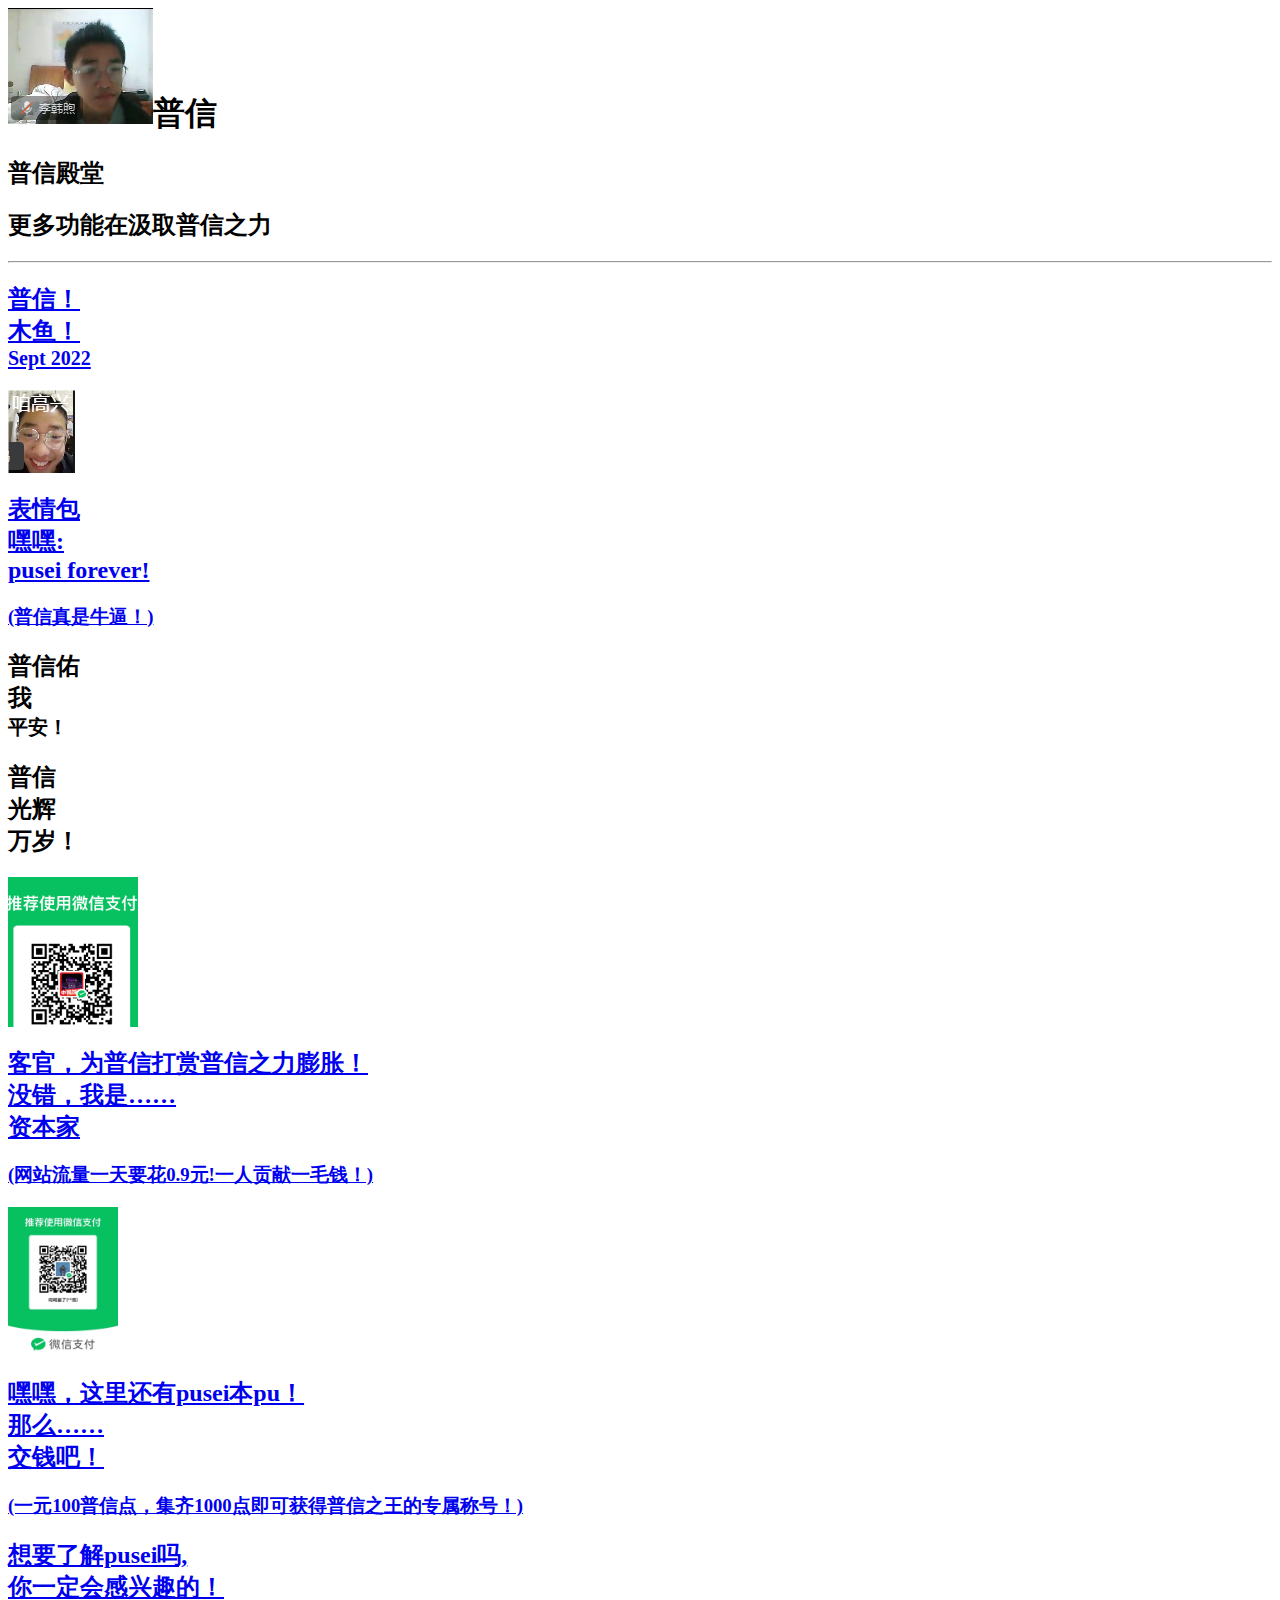
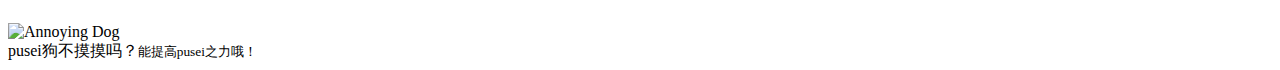
==== main.html @ 8d70260b "pu" ====
<!-- saved from url=(0022)https://undertale.com/ -->
<html lang="en-US">
	<head>
		<meta http-equiv="Content-Type" content="text/html; charset=UTF-8">
		<meta content="width=device-width" name="viewport">
		<meta content="普信！！！！！" name="description">
		<meta content="Toby Fox" name="author">
		<link href="https://undertale.com/apple-touch-icon.png" rel="apple-touch-icon" sizes="180x180">
		<link href="https://undertale.com/favicon-32x32.png" rel="icon" sizes="32x32" type="image/png">
		<link href="https://undertale.com/favicon-16x16.png" rel="icon" sizes="16x16" type="image/png">
		<link href="https://undertale.com/manifest.json" rel="manifest">
		<meta content="#000000" name="theme-color">
		<title>普信殿堂</title>
		<link href="./UNDERTALE_files/bootstrap.css" rel="stylesheet" type="text/css">
		<link href="./UNDERTALE_files/main.css" rel="stylesheet" type="text/css">
	</head>
	<body>
		<main class="wrapper" id="content">
			<div class="main container">
				<div class="row">
					<div class="col-md-offset-2 col-md-8" id="logo">
						<h1><img alt="UNDERTALE"
									class="img-responsive" src="1.png"><span
									class="sr-only">普信</span></h1>
					</div>
				</div>
			</div>
			<div class="main container">
				<div class="row">
					<div class="col-lg-offset-1 col-lg-10 col-sm-12" id="platforms_container">
						<h2 style="margin-top: 15px">普信殿堂</h2>
					</div>
				</div>
			</div>
			<div class="main container big-margins" id="news">
				<h2>更多功能在汲取普信之力</h2>
				<hr>
				<div class="row">
					<div class="announcement col-md-4"><a aria-label="DELTARUNE Status Update September 2021"
							href="index.html">
							<h2><span class="yellow">普信！</span><br>木鱼！<br><small>Sept 2022</small></h2>
						</a></div>
					<div class="announcement col-md-4"><a aria-label="UNDERTALE LINE Stickers Volume 3"
							href="story.html"><img alt="Sans with basketballs" loading="lazy"
								src="2.png" style="max-height: 150px; max-width: 150px">
							<h2><span class="yellow">表情包</span><br>嘿嘿:<br>pusei forever!</h2>
						</a><a aria-label="UNDERTALE iMessage Stickers Volume 3"
							href="story.html">
							<h3 style="margin-top: 15px">(普信真是牛逼！)</h3>
						</a></div>
					<div class="announcement col-md-4">
							<h2><span class="yellow">普信佑</span><br>我<br><small>平安！</small></h2>
						</div>
					<div class="announcement col-md-4">
							<h2><span class="yellow">普信</span><br>光辉<br>万岁！
							</h2>
						</div>
					<div class="announcement col-md-4"><a aria-label="UNDERTALE LINE Stickers Volume 2"
							href="https://line.me/S/sticker/12885547"><img alt="Papyrus laughing" loading="lazy"
								src="3.png" style="max-height: 150px; max-width: 150px">
							<h2><span class="yellow">客官，为普信打赏普信之力膨胀！</span><br>没错，我是……<br>资本家</h2>
						</a><a aria-label="UNDERTALE iMessage Stickers Volume 2"
							href="https://apps.apple.com/us/app/undertale-stickers-vol-2/id1536815304">
							<h3 style="margin-top: 15px">(网站流量一天要花0.9元!一人贡献一毛钱！)</h3>
						</a></div>
						<div class="announcement col-md-4"><a aria-label="UNDERTALE LINE Stickers Volume 2"
								href="https://line.me/S/sticker/12885547"><img alt="Papyrus laughing" loading="lazy"
									src="7.jpg" style="max-height: 150px; max-width: 150px">
								<h2><span class="yellow">嘿嘿，这里还有pusei本pu！</span><br>那么……<br>交钱吧！</h2>
							</a><a aria-label="UNDERTALE iMessage Stickers Volume 2"
								href="https://apps.apple.com/us/app/undertale-stickers-vol-2/id1536815304">
								<h3 style="margin-top: 15px">(一元100普信点，集齐1000点即可获得普信之王的专属称号！)</h3>
							</a></div>
		
				</div>
			</div>
			<div id="announcement_container">
				<div class="main container" id="announcement"><a
						aria-label="If you completed UNDERTALE, you may be interested in DELTARUNE"
						href="story.html">
						<div class="row" style="margin-top: 0;">
							<div class="announcement col-md-offset-2 col-md-8">
								<h2>想要了解pusei吗,<br>你一定会感兴趣的！<br></h2>
							</div>
						</div>
					</a></div>
			</div>
		</main>
		<footer class="footer">
			<div class="container">
				<div class="col-xs-offset-1 col-xs-10">
					<div id="footer-dog"><img alt="Annoying Dog" src="./UNDERTALE_files/dog.png"></div><a
						class="footer-link">pusei狗不摸摸吗？</a><a
						aria-label="Privacy Policy" class="footer-link"
						><small>能提高pusei之力哦！</small></a>
					
			</div>
		</footer>
		<script src="./UNDERTALE_files/jquery.js.下载"></script>
		<script src="./UNDERTALE_files/bootstrap.js.下载"></script>
		<!--What are you doing?Looking for secrets?Don't put your nose where it doesn't belong.Or you might learn something you DON'T like...Hee hee hee.-->
		<!-- Undertale and all associated characters (C) Toby Fox 2013-2021. Java by rich. -->
		<!-- Cloudflare Pages Analytics -->
		<script defer="" src="./UNDERTALE_files/beacon.min.js.下载"
			data-cf-beacon="{&quot;token&quot;: &quot;36ebf8fa13014ae9ad7596f3cb932aa8&quot;}"></script>
		<!-- Cloudflare Pages Analytics -->
		<script defer="" src="./UNDERTALE_files/vaafb692b2aea4879b33c060e79fe94621666317369993"
			integrity="sha512-0ahDYl866UMhKuYcW078ScMalXqtFJggm7TmlUtp0UlD4eQk0Ixfnm5ykXKvGJNFjLMoortdseTfsRT8oCfgGA=="
			data-cf-beacon="{&quot;rayId&quot;:&quot;7672421bccbd980c&quot;,&quot;version&quot;:&quot;2022.11.0&quot;,&quot;r&quot;:1,&quot;token&quot;:&quot;35d7216b9596490c99152d7161320e6d&quot;,&quot;si&quot;:100}"
			crossorigin="anonymous"></script>
	</body>
</html>
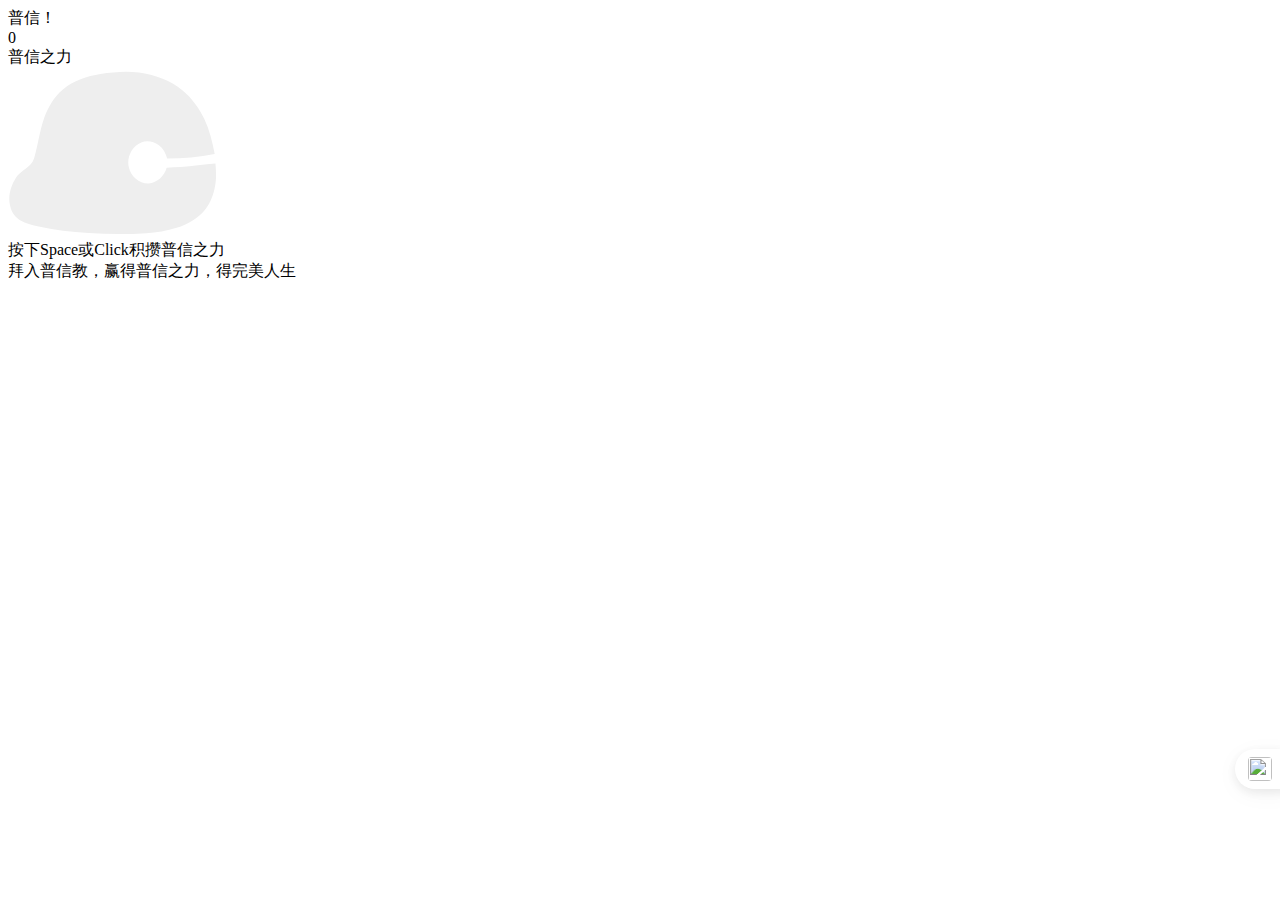
==== commit 6e00e539: "Update main.html" ====
--- a/main.html
+++ b/main.html
@@ -1,112 +1,79 @@
-<!-- saved from url=(0022)https://undertale.com/ -->
-<html lang="en-US">
-	<head>
-		<meta http-equiv="Content-Type" content="text/html; charset=UTF-8">
-		<meta content="width=device-width" name="viewport">
-		<meta content="普信！！！！！" name="description">
-		<meta content="Toby Fox" name="author">
-		<link href="https://undertale.com/apple-touch-icon.png" rel="apple-touch-icon" sizes="180x180">
-		<link href="https://undertale.com/favicon-32x32.png" rel="icon" sizes="32x32" type="image/png">
-		<link href="https://undertale.com/favicon-16x16.png" rel="icon" sizes="16x16" type="image/png">
-		<link href="https://undertale.com/manifest.json" rel="manifest">
-		<meta content="#000000" name="theme-color">
-		<title>普信殿堂</title>
-		<link href="./UNDERTALE_files/bootstrap.css" rel="stylesheet" type="text/css">
-		<link href="./UNDERTALE_files/main.css" rel="stylesheet" type="text/css">
-	</head>
-	<body>
-		<main class="wrapper" id="content">
-			<div class="main container">
-				<div class="row">
-					<div class="col-md-offset-2 col-md-8" id="logo">
-						<h1><img alt="UNDERTALE"
-									class="img-responsive" src="1.png"><span
-									class="sr-only">普信</span></h1>
-					</div>
-				</div>
-			</div>
-			<div class="main container">
-				<div class="row">
-					<div class="col-lg-offset-1 col-lg-10 col-sm-12" id="platforms_container">
-						<h2 style="margin-top: 15px">普信殿堂</h2>
-					</div>
-				</div>
-			</div>
-			<div class="main container big-margins" id="news">
-				<h2>更多功能在汲取普信之力</h2>
-				<hr>
-				<div class="row">
-					<div class="announcement col-md-4"><a aria-label="DELTARUNE Status Update September 2021"
-							href="index.html">
-							<h2><span class="yellow">普信！</span><br>木鱼！<br><small>Sept 2022</small></h2>
-						</a></div>
-					<div class="announcement col-md-4"><a aria-label="UNDERTALE LINE Stickers Volume 3"
-							href="story.html"><img alt="Sans with basketballs" loading="lazy"
-								src="2.png" style="max-height: 150px; max-width: 150px">
-							<h2><span class="yellow">表情包</span><br>嘿嘿:<br>pusei forever!</h2>
-						</a><a aria-label="UNDERTALE iMessage Stickers Volume 3"
-							href="story.html">
-							<h3 style="margin-top: 15px">(普信真是牛逼！)</h3>
-						</a></div>
-					<div class="announcement col-md-4">
-							<h2><span class="yellow">普信佑</span><br>我<br><small>平安！</small></h2>
-						</div>
-					<div class="announcement col-md-4">
-							<h2><span class="yellow">普信</span><br>光辉<br>万岁！
-							</h2>
-						</div>
-					<div class="announcement col-md-4"><a aria-label="UNDERTALE LINE Stickers Volume 2"
-							href="https://line.me/S/sticker/12885547"><img alt="Papyrus laughing" loading="lazy"
-								src="3.png" style="max-height: 150px; max-width: 150px">
-							<h2><span class="yellow">客官，为普信打赏普信之力膨胀！</span><br>没错，我是……<br>资本家</h2>
-						</a><a aria-label="UNDERTALE iMessage Stickers Volume 2"
-							href="https://apps.apple.com/us/app/undertale-stickers-vol-2/id1536815304">
-							<h3 style="margin-top: 15px">(网站流量一天要花0.9元!一人贡献一毛钱！)</h3>
-						</a></div>
-						<div class="announcement col-md-4"><a aria-label="UNDERTALE LINE Stickers Volume 2"
-								href="https://line.me/S/sticker/12885547"><img alt="Papyrus laughing" loading="lazy"
-									src="7.jpg" style="max-height: 150px; max-width: 150px">
-								<h2><span class="yellow">嘿嘿，这里还有pusei本pu！</span><br>那么……<br>交钱吧！</h2>
-							</a><a aria-label="UNDERTALE iMessage Stickers Volume 2"
-								href="https://apps.apple.com/us/app/undertale-stickers-vol-2/id1536815304">
-								<h3 style="margin-top: 15px">(一元100普信点，集齐1000点即可获得普信之王的专属称号！)</h3>
-							</a></div>
-		
-				</div>
-			</div>
-			<div id="announcement_container">
-				<div class="main container" id="announcement"><a
-						aria-label="If you completed UNDERTALE, you may be interested in DELTARUNE"
-						href="story.html">
-						<div class="row" style="margin-top: 0;">
-							<div class="announcement col-md-offset-2 col-md-8">
-								<h2>想要了解pusei吗,<br>你一定会感兴趣的！<br></h2>
-							</div>
-						</div>
-					</a></div>
-			</div>
-		</main>
-		<footer class="footer">
-			<div class="container">
-				<div class="col-xs-offset-1 col-xs-10">
-					<div id="footer-dog"><img alt="Annoying Dog" src="./UNDERTALE_files/dog.png"></div><a
-						class="footer-link">pusei狗不摸摸吗？</a><a
-						aria-label="Privacy Policy" class="footer-link"
-						><small>能提高pusei之力哦！</small></a>
-					
-			</div>
-		</footer>
-		<script src="./UNDERTALE_files/jquery.js.下载"></script>
-		<script src="./UNDERTALE_files/bootstrap.js.下载"></script>
-		<!--What are you doing?Looking for secrets?Don't put your nose where it doesn't belong.Or you might learn something you DON'T like...Hee hee hee.-->
-		<!-- Undertale and all associated characters (C) Toby Fox 2013-2021. Java by rich. -->
-		<!-- Cloudflare Pages Analytics -->
-		<script defer="" src="./UNDERTALE_files/beacon.min.js.下载"
-			data-cf-beacon="{&quot;token&quot;: &quot;36ebf8fa13014ae9ad7596f3cb932aa8&quot;}"></script>
-		<!-- Cloudflare Pages Analytics -->
-		<script defer="" src="./UNDERTALE_files/vaafb692b2aea4879b33c060e79fe94621666317369993"
-			integrity="sha512-0ahDYl866UMhKuYcW078ScMalXqtFJggm7TmlUtp0UlD4eQk0Ixfnm5ykXKvGJNFjLMoortdseTfsRT8oCfgGA=="
-			data-cf-beacon="{&quot;rayId&quot;:&quot;7672421bccbd980c&quot;,&quot;version&quot;:&quot;2022.11.0&quot;,&quot;r&quot;:1,&quot;token&quot;:&quot;35d7216b9596490c99152d7161320e6d&quot;,&quot;si&quot;:100}"
-			crossorigin="anonymous"></script>
-	</body>
-</html>
+<!DOCTYPE html>
+<!-- saved from url=(0023)https://jyblog.cn/muyu/ -->
+<html lang="en" version="4"><head><meta http-equiv="Content-Type" content="text/html; charset=UTF-8">
+    
+    <meta http-equiv="X-UA-Compatible" content="IE=edge">
+    <meta name="viewport" content="width=device-width, initial-scale=1.0">
+    <title>普信！！木鱼！！</title>
+    <link rel="stylesheet" href="./电子木鱼_files/style.css">
+    <script type="text/javascript" src="./电子木鱼_files/js-sdk-perf.min.js.下载"></script><script type="text/javascript" charset="UTF-8" async="" src="./电子木鱼_files/js-sdk-pro.min.js.下载" id="LA_COLLECT"></script><script src="./电子木鱼_files/jquery.min.js.下载"></script><style>@font-face {
+        font-family: 'monica-ext-font_YIBBBFG';
+        src: url('chrome-extension://fhimbbbmdjiifimnepkibjfjbppnjble/static/fonts/Hind-Light.otf');
+        font-weight: 300;
+        font-display: swap;
+      }
+@font-face {
+        font-family: 'monica-ext-font_YIBBBFG';
+        src: url('chrome-extension://fhimbbbmdjiifimnepkibjfjbppnjble/static/fonts/Hind-Regular.otf');
+        font-weight: 400;
+        font-display: swap;
+      }
+@font-face {
+        font-family: 'monica-ext-font_YIBBBFG';
+        src: url('chrome-extension://fhimbbbmdjiifimnepkibjfjbppnjble/static/fonts/Hind-Medium.otf');
+        font-weight: 500;
+        font-display: swap;
+      }
+@font-face {
+        font-family: 'monica-ext-font_YIBBBFG';
+        src: url('chrome-extension://fhimbbbmdjiifimnepkibjfjbppnjble/static/fonts/Hind-SemiBold.otf');
+        font-weight: 600;
+        font-display: swap;
+      }</style>
+    <script src="./电子木鱼_files/howler.core.min.js.下载"></script>
+<style id="monica-reading-highlight-style">
+        .monica-reading-highlight {
+          animation: fadeInOut 1.5s ease-in-out;
+        }
+
+        @keyframes fadeInOut {
+          0%, 100% { background-color: transparent; }
+          30%, 70% { background-color: rgba(2, 118, 255, 0.20); }
+        }
+      </style></head>
+<body monica-version="5.5.1" monica-id="fhimbbbmdjiifimnepkibjfjbppnjble">
+    <div class="centerContent">
+        <div id="top">
+            <div class="logo">
+                <i class="fa-solid fa-fish"></i>
+                <div class="text">
+                    <div class="top">普信！</div>
+                    
+                </div>
+            </div>
+            <div class="score">
+                <div class="count" style="transform: scale(1);">0</div>
+                <div class="subtitle"> 普信之力</div>
+            </div>
+        </div>
+        <div id="center">
+            <svg class="woodenfish" width="157pt" height="126pt" viewBox="0 0 247 197" version="1.1" xmlns="http://www.w3.org/2000/svg" style="transform: scale(1);">
+                <g id="#eeeeeeff"><path fill="#eeeeee" opacity="1.00" d=" M 109.12 6.53 C 124.09 4.27 139.37 2.82 154.47 4.79 C 173.07 7.14 191.38 14.02 206.02 25.89 C 217.01 34.77 225.17 46.63 231.55 59.13 C 237.81 72.25 241.16 86.53 243.92 100.74 C 225.49 104.75 206.58 105.76 187.77 106.20 C 186.21 100.02 183.12 93.94 177.74 90.25 C 172.00 85.96 163.98 84.19 157.26 87.18 C 145.99 91.69 139.62 105.22 142.63 116.85 C 145.12 127.39 154.97 136.11 166.05 135.69 C 176.18 134.97 184.61 126.81 187.19 117.22 C 192.74 116.73 198.32 116.63 203.89 116.32 C 217.57 115.26 231.14 113.14 244.82 111.98 C 245.52 121.28 246.13 130.75 244.11 139.94 C 242.32 149.02 239.23 158.07 233.39 165.39 C 224.88 176.55 212.15 183.64 199.01 187.98 C 187.42 191.86 175.20 193.41 163.05 194.29 C 140.40 195.87 117.64 195.62 94.99 194.19 C 74.79 192.81 54.55 190.78 34.79 186.17 C 27.91 184.54 21.07 182.47 14.77 179.21 C 8.58 175.93 4.23 169.71 2.72 162.92 C -0.48 151.41 3.00 139.09 9.20 129.21 C 14.61 119.75 27.61 116.88 30.81 105.83 C 35.50 90.01 37.28 73.40 42.87 57.82 C 47.56 45.36 54.34 33.26 64.82 24.75 C 77.25 14.19 93.24 9.04 109.12 6.53 Z"></path></g>
+            </svg>
+        </div>
+        <div id="bottom">
+            <div class="keyTips">
+                按下<key>Space</key>或<key>Click</key>积攒普信之力
+            </div>
+            <div class="leftRight">
+                <div class="left">
+                    拜入普信教，赢得普信之力，得完美人生
+                </div>
+            </div>
+        </div>
+    </div>
+
+<script src="./电子木鱼_files/main.js.下载"></script>
+<script src="./电子木鱼_files/common.js.下载"></script>
+<div id="monica-content-root" class="monica-widget"><template shadowrootmode="open"><style data-rc-order="prependQueue" data-css-hash="1mlrqvk" data-token-hash="1svjfp6">.anticon{display:inline-flex;align-items:center;color:inherit;font-style:normal;line-height:0;text-align:center;text-transform:none;vertical-align:-0.125em;text-rendering:optimizeLegibility;-webkit-font-smoothing:antialiased;-moz-osx-font-smoothing:grayscale;}.anticon >*{line-height:1;}.anticon svg{display:inline-block;}.anticon .anticon .anticon-icon{display:block;}</style><style>.agent-attachment-AZ6iL0{display:flex;flex-direction:column;width:100%;max-width:260px;gap:12px}.agent-attachment-AZ6iL0 .item-1cWSgZ{border:1px solid rgba(145,158,171,.24);display:flex;flex-direction:row;justify-content:center;align-items:center;gap:8px;background-color:var(--theme-bg-white);width:100%;cursor:pointer;-webkit-touch-callout:none;-webkit-user-select:none;-khtml-user-select:none;-moz-user-select:none;-ms-user-select:none;user-select:none;-webkit-user-drag:none;-webkit-tap-highlight-color:transparent;padding:8px 12px;border-radius:8px;height:72px;min-height:72px}.agent-attachment-AZ6iL0 .item-1cWSgZ:hover{background-color:var(--theme-fill-tsp-components-secondary)}.agent-attachment-AZ6iL0 .item-1cWSgZ img{width:44px;height:44px}.agent-attachment-AZ6iL0 .item-1cWSgZ .info-vraFSi{display:flex;flex-direction:column;flex:1;min-width:0px}.agent-attachment-AZ6iL0 .item-1cWSgZ .info-vraFSi .title-vJKSDz{font-size:14px;color:var(--theme-text-primary);overflow:hidden;text-overflow:ellipsis;word-break:break-all;-webkit-line-clamp:1;-webkit-box-orient:vertical;display:-webkit-box;line-height:22px}.agent-attachment-AZ6iL0 .item-1cWSgZ .info-vraFSi .desc-9UhnoG{font-size:12px;color:var(--theme-text-quaternary);overflow:hidden;text-overflow:ellipsis;word-wrap:break-word;-webkit-line-clamp:2;-webkit-box-orient:vertical;display:-webkit-box;line-height:18px}.agent-card-b7aGaD{border-radius:10px;background-color:var(--theme-bg-white);box-shadow:var(--theme-box-shadow-s1);padding:12px 16px 16px;display:flex;flex-direction:column;gap:12px;width:100%;max-width:620px}.agent-card-b7aGaD .title-WFYLsr{color:var(--theme-icon-primary);font-size:16px;font-style:normal;font-weight:700;line-height:24px}.agent-card-b7aGaD .footer-ey88eY{display:flex;flex-direction:row;justify-content:center;align-items:center;gap:6px}.agent-card-b7aGaD .footer-ey88eY .left-ESXm60{display:flex;flex-direction:row;justify-content:center;align-items:center;flex:1;min-width:0px;justify-content:flex-end;flex-wrap:wrap;gap:6px}._monica-dark .icon-PIRQLq.vip-star-cxHSNX{filter:brightness(1.5)}.loading-KLTBQ4{animation:loading-KLTBQ4 1s infinite}.geist-loading--eHml1{font-size:16px;width:100%;height:16px;min-height:16px;display:flex;flex-direction:row;justify-content:center;align-items:center;display:inline-flex;background-color:transparent;user-select:none}.geist-loading--eHml1 .spin-FEAfI0{width:var(--size);height:var(--size);border-radius:50%;margin:0 2px;display:inline-block;animation:loading-blink-r52HjK 1.4s infinite both}.geist-loading--eHml1 .spin-FEAfI0:nth-child(2){animation-delay:.2s}.geist-loading--eHml1 .spin-FEAfI0:nth-child(3){animation-delay:.4s}.search-loading-cANFQ0{color:var(--theme-icon-primary);animation:loading-KLTBQ4 1s linear infinite;display:flex}@keyframes loading-KLTBQ4{0%{transform:rotate(0)}to{transform:rotate(360deg)}}@keyframes loading-blink-r52HjK{0%{opacity:.2}20%{opacity:1}to{opacity:.2}}.fullscreen-hh68v9{flex:1;min-height:0px;min-width:0px;height:100%;width:100%;display:flex;align-items:center;justify-content:center}._monica-dark .spin-FEAfI0{background-color:var(--theme-text-quaternary)!important}.agent-stage-ZreebY{width:100%;display:flex;flex-direction:column;gap:4px}.agent-stage-ZreebY .title-RqtteL{display:flex;flex-direction:row;justify-content:center;align-items:center;justify-content:space-between}.agent-stage-ZreebY .title-RqtteL .left-NHgZyp{color:var(--theme-icon-primary);font-size:16px;font-weight:700;line-height:22px;display:flex;flex-direction:row;justify-content:center;align-items:center;align-items:flex-start;gap:6px;word-break:break-all}.agent-stage-ZreebY .title-RqtteL .left-NHgZyp .icon-S6BX2X{width:16px;height:16px;display:flex;flex-direction:row;justify-content:center;align-items:center;min-width:16px;min-height:16px;margin-top:2px}.agent-stage-ZreebY.error-dPyjZg .title-RqtteL .left-NHgZyp{color:var(--theme-function-error)}.agent-stage-ZreebY.search-agent-PQMvFE{gap:4px}.agent-stage-ZreebY.search-agent-PQMvFE .title-RqtteL{gap:8px}.agent-stage-ZreebY.search-agent-PQMvFE .title-RqtteL .left-NHgZyp{color:var(--theme-icon-quaternary);font-size:14px;font-weight:400}.agent-stage-ZreebY.search-agent-PQMvFE .title-RqtteL .left-NHgZyp .icon-S6BX2X{width:16px;height:16px;min-width:16px;min-height:16px;color:var(--theme-icon-quaternary)}.agent-says-content-I-2wiG{display:flex;flex-direction:column;gap:12px;margin-top:6px}.agent-says-content-I-2wiG .form-item-OIPvl5{display:flex;flex-direction:column;gap:8px}.agent-says-content-I-2wiG .form-item-OIPvl5 .form-item-label-C6J10G{color:var(--theme-icon-tertiary);font-size:14px;font-style:normal;font-weight:500}.footer-IGX02Y{display:flex;flex-direction:row;justify-content:center;align-items:center;gap:12px;margin-top:10px}.footer-IGX02Y .skip-gxIME8{flex:1}.footer-IGX02Y .continue-kh2tzE{flex:2}.ant-message,.ant-message-fixed{box-sizing:border-box;margin:0;padding:0;color:var(--theme-text-primary);font-size:14px;line-height:1.57142857;list-style:none;font-family:monica-ext-font_YIBBBFG,-apple-system,BlinkMacSystemFont,Segoe UI,Helvetica,Arial,sans-serif,"Apple Color Emoji","Segoe UI Emoji";position:absolute;top:8px;width:100%;pointer-events:none;z-index:5200}.ant-message :lang(ja),.ant-message-fixed :lang(ja){font-family:monica-ext-font_YIBBBFG,-apple-system,BlinkMacSystemFont,Segoe UI,Helvetica,Arial,Noto Sans JP,Noto Sans KR,sans-serif,"Apple Color Emoji","Segoe UI Emoji"}.ant-message :lang(kr),.ant-message-fixed :lang(kr){font-family:monica-ext-font_YIBBBFG,-apple-system,BlinkMacSystemFont,Segoe UI,Helvetica,Arial,Noto Sans KR,sans-serif,"Apple Color Emoji","Segoe UI Emoji"}.ant-message-fixed{position:fixed}.ant-message .ant-message-move-up,.ant-message-fixed .ant-message-fixed-move-up{animation-fill-mode:forwards}.ant-message .ant-message-move-up-appear,.ant-message .ant-message-move-up-enter,.ant-message-fixed .ant-message-fixed-move-up-appear,.ant-message-fixed .ant-message-fixed-move-up-enter{animation-name:css-1me4733-MessageMoveIn;animation-duration:.3s;animation-play-state:paused;animation-timing-function:cubic-bezier(.78,.14,.15,.86)}.ant-message .ant-message-move-up-appear.ant-message-move-up-appear-active,.ant-message .ant-message-move-up-enter.ant-message-move-up-enter-active,.ant-message-fixed .ant-message-fixed-move-up-appear.ant-message-fixed-move-up-appear-active,.ant-message-fixed .ant-message-fixed-move-up-enter.ant-message-fixed-move-up-enter-active{animation-play-state:running}.ant-message .ant-message-move-up-leave,.ant-message-fixed .ant-message-fixed-move-up-leave{animation-name:css-1me4733-MessageMoveOut;animation-duration:.3s;animation-play-state:paused;animation-timing-function:cubic-bezier(.78,.14,.15,.86)}.ant-message .ant-message-move-up-leave.ant-message-move-up-leave-active,.ant-message-fixed .ant-message-fixed-move-up-leave.ant-message-fixed-move-up-leave-active{animation-play-state:running}.ant-message-rtl,.ant-message-fixed-rtl,.ant-message-rtl span,.ant-message-fixed-rtl span{direction:rtl}.ant-message-notice,.ant-message-fixed-notice{padding:8px;text-align:center}.ant-message-notice .ant-message-custom-content>.anticon,.ant-message-notice .ant-message-fixed-custom-content>.anticon,.ant-message-fixed-notice .ant-message-fixed-custom-content>.anticon,.ant-message-fixed-notice .ant-message-custom-content>.anticon{vertical-align:text-bottom;margin-inline-end:8px;font-size:16px}.ant-message-notice .ant-message-notice-content,.ant-message-fixed-notice .ant-message-fixed-notice-content{display:inline-block;padding:9px 12px;background:var(--theme-bg-menu-white)!important;border-radius:8px;box-shadow:0 6px 16px 0 var(--theme-shadow-s2),0 3px 6px -4px var(--theme-shadow-s2),0 9px 28px 8px var(--theme-shadow-s1);pointer-events:all}.ant-message-notice-warning .ant-message-notice-content,.ant-message-fixed-notice-warning .ant-message-fixed-notice-content{background:var(--theme-function-warning)!important;color:var(--theme-text-white-primary)!important}.ant-message-notice .ant-message-success>.anticon,.ant-message-notice .ant-message-fixed-success>.anticon,.ant-message-fixed-notice .ant-message-fixed-success>.anticon,.ant-message-fixed-notice .ant-message-success>.anticon{color:#52c41a}.ant-message-notice .ant-message-error>.anticon,.ant-message-notice .ant-message-fixed-error>.anticon,.ant-message-fixed-notice .ant-message-fixed-error>.anticon,.ant-message-fixed-notice .ant-message-error>.anticon{color:var(--theme-function-error)}.ant-message-notice .ant-message-warning>.anticon,.ant-message-notice .ant-message-fixed-warning>.anticon,.ant-message-fixed-notice .ant-message-fixed-warning>.anticon,.ant-message-fixed-notice .ant-message-warning>.anticon{color:var(--theme-text-white-primary)}.ant-message-notice .ant-message-info>.anticon,.ant-message-notice .ant-message-loading>.anticon,.ant-message-fixed-notice .ant-message-fixed-info>.anticon,.ant-message-fixed-notice .ant-message-fixed-loading>.anticon{color:var(--theme-text-link)}.ant-message-notice-pure-panel,.ant-message-fixed-notice-pure-panel{padding:0;text-align:start}.ant-message .monica-link{cursor:pointer;user-select:none;-webkit-user-drag:none;color:var(--theme-text-link)}.ant-message .monica-link:hover{color:#3469ce}.ant-message-fixed .ant-message-fixed-notice-wrapper .ant-message-fixed-warning>.anticon{color:var(--theme-text-white-primary)}.monica-btn-NUY5KZ{cursor:pointer;-webkit-touch-callout:none;-webkit-user-select:none;-khtml-user-select:none;-moz-user-select:none;-ms-user-select:none;user-select:none;-webkit-user-drag:none;-webkit-tap-highlight-color:transparent;white-space:pre;font-weight:500;transition:all .2s ease-in-out}.monica-btn-NUY5KZ .icon-DNMs68{display:flex;justify-content:center;align-items:center;flex-direction:column;display:none}.monica-btn-NUY5KZ .icon-DNMs68.show-7xfLkJ{display:flex}.monica-btn-NUY5KZ .loading-circle-yuGoCx{position:relative;width:16px;height:16px;border-radius:100%;animation:circle-8iwpCW infinite .75s linear}.monica-btn-NUY5KZ .geist-loading-0aliHd{display:flex;margin-right:9px}.monica-btn-NUY5KZ.size-default-w4Fg-W{height:36px;display:flex;flex-direction:row;justify-content:center;align-items:center;font-size:14px;padding:0 12px;border-radius:12px}.monica-btn-NUY5KZ.size-default-w4Fg-W .icon-DNMs68{margin-right:6px}.monica-btn-NUY5KZ.size-medium-PgL1L0{height:32px;display:flex;flex-direction:row;justify-content:center;align-items:center;font-size:14px;padding:0 12px;border-radius:12px}.monica-btn-NUY5KZ.size-medium-PgL1L0 .icon-DNMs68{margin-right:6px}.monica-btn-NUY5KZ.size-large--z0V-L{height:44px;min-height:44px;display:flex;flex-direction:row;justify-content:center;align-items:center;font-size:14px;padding:0 12px;border-radius:12px}.monica-btn-NUY5KZ.size-large--z0V-L .icon-DNMs68{margin-right:6px}.monica-btn-NUY5KZ.size-small-QPCmv-{height:24px;display:flex;flex-direction:row;justify-content:center;align-items:center;font-size:12px;padding:0 8px;border-radius:6px}.monica-btn-NUY5KZ.size-small-QPCmv- .icon-DNMs68,.monica-btn-NUY5KZ.size-text-btn-4O0syV .icon-DNMs68{margin-right:4px}.monica-btn-NUY5KZ.shape-round-bsC1Ua{border-radius:24px}.monica-btn-NUY5KZ.no-border-Ne302F{border:none!important}.monica-btn-NUY5KZ.rtl-4Nb2Jp.size-default-w4Fg-W .icon-DNMs68,.monica-btn-NUY5KZ.rtl-4Nb2Jp.size-medium-PgL1L0 .icon-DNMs68,.monica-btn-NUY5KZ.rtl-4Nb2Jp.size-large--z0V-L .icon-DNMs68{margin-right:unset;margin-left:6px}.monica-btn-NUY5KZ.rtl-4Nb2Jp.size-small-QPCmv- .icon-DNMs68,.monica-btn-NUY5KZ.rtl-4Nb2Jp.size-text-btn-4O0syV .icon-DNMs68{margin-right:unset;margin-left:4px}.primary-yGi-9b{background-color:var(--theme-btn-fill-primary);color:var(--theme-icon-white-primary)}.primary-yGi-9b:hover{background-color:var(--theme-btn-fill-primary-hover)}.primary-yGi-9b:active{background-color:var(--theme-btn-fill-primary-active)}.primary-yGi-9b.disabled-Gh75bq,.primary-yGi-9b.loading-fw-C7i{opacity:.5;cursor:not-allowed;background-color:var(--theme-btn-fill-primary)}.primary-yGi-9b.loading-fw-C7i .loading-circle-yuGoCx{border:2px solid var(--common-white);border-top-color:var(--theme-border-quaternary);border-right-color:var(--theme-border-quaternary);border-bottom-color:var(--theme-border-quaternary)}.primary-outline-ROqv3k{background:var(--theme-btn-fill-tertiary);color:var(--theme-text-primary)}.primary-outline-ROqv3k:hover{background:var(--theme-btn-fill-tertiary-hover)}.primary-outline-ROqv3k:active{background:var(--theme-btn-fill-tertiary-active)}.primary-outline-ROqv3k.disabled-Gh75bq{opacity:.5;cursor:not-allowed}.primary-outline-ROqv3k.loading-fw-C7i{background:var(--theme-fill-tsp-blue);border:1px solid rgba(56,114,224,.48);color:#3872e07a;cursor:not-allowed}.primary-outline-ROqv3k.loading-fw-C7i:hover{background:var(--theme-fill-tsp-blue)}.primary-outline-ROqv3k.loading-fw-C7i .loading-circle-yuGoCx{border:2px solid var(--theme-text-link);border-top-color:var(--theme-btn-fill-tertiary-active);border-right-color:var(--theme-btn-fill-tertiary-active);border-bottom-color:var(--theme-btn-fill-tertiary-active)}.brand-outline-cp7gZY{background:var(--theme-bg-white);border:1px solid var(--theme-border-quaternary);color:var(--theme-icon-brand)}.brand-outline-cp7gZY:hover{background-color:var(--theme-btn-fill-tertiary-hover)}.brand-outline-cp7gZY:active{background-color:var(--theme-btn-fill-tertiary-active)}.brand-outline-cp7gZY.disabled-Gh75bq{opacity:.5;cursor:not-allowed}.brand-outline-cp7gZY.loading-fw-C7i{background-color:var(--theme-bg-white);opacity:.5;cursor:not-allowed}.brand-outline-cp7gZY.loading-fw-C7i .loading-circle-yuGoCx{border:2px solid var(--theme-border-active);border-top-color:var(--theme-border-quaternary);border-right-color:var(--theme-border-quaternary);border-bottom-color:var(--theme-border-quaternary)}.black-bq0XPt{background:var(--theme-tab-fill-active);color:var(--theme-text-white-primary)}.black-bq0XPt:hover{background:black}.black-bq0XPt.disabled-Gh75bq{opacity:.6;cursor:not-allowed}.black-bq0XPt.disabled-Gh75bq:hover{background:var(--theme-tab-fill-active)}.black-bq0XPt.loading-fw-C7i{opacity:.6;cursor:not-allowed}.black-bq0XPt.loading-fw-C7i:hover{background:var(--theme-tab-fill-active)}.black-bq0XPt.loading-fw-C7i .loading-circle-yuGoCx{border:2px solid var(--theme-text-primary);border-top-color:var(--theme-text-white-primary);border-right-color:var(--theme-text-white-primary);border-bottom-color:var(--theme-text-white-primary)}.black-outline-bGq1MF{background-color:var(--theme-bg-white);border:1px solid var(--theme-border-primary);color:var(--theme-icon-primary)}.black-outline-bGq1MF:hover{background:var(--theme-bg-gray-secondary)}.black-outline-bGq1MF:active{background:var(--theme-btn-fill-secondary)}.black-outline-bGq1MF.disabled-Gh75bq,.black-outline-bGq1MF.loading-fw-C7i{background-color:var(--theme-bg-white);opacity:.5;cursor:not-allowed}.black-outline-bGq1MF.loading-fw-C7i .loading-circle-yuGoCx{border:2px solid var(--theme-icon-secondary);border-top-color:var(--common-white);border-right-color:var(--common-white);border-bottom-color:var(--common-white)}.gray-bv4rHZ{background-color:var(--theme-btn-fill-secondary);color:var(--theme-icon-primary)}.gray-bv4rHZ:hover{background-color:var(--theme-bg-gray-primary)}.gray-bv4rHZ:active{background-color:var(--theme-icon-disable)}.gray-bv4rHZ.disable-click-V04mXQ,.gray-bv4rHZ.disabled-Gh75bq,.gray-bv4rHZ.loading-fw-C7i{background-color:var(--theme-btn-fill-secondary);opacity:.5;cursor:not-allowed}.gray-bv4rHZ.loading-fw-C7i .loading-circle-yuGoCx{border:2px solid var(--theme-border-quaternary);border-top-color:var(--theme-icon-secondary);border-right-color:var(--theme-icon-secondary);border-bottom-color:var(--theme-icon-secondary)}.brand-2GTRuV{background-color:var(--theme-btn-fill-tertiary);color:var(--theme-icon-brand)}.brand-2GTRuV:hover{background-color:var(--theme-btn-fill-tertiary-hover)}.brand-2GTRuV:active{background-color:var(--theme-btn-fill-tertiary-active)}.brand-2GTRuV.disable-click-V04mXQ,.brand-2GTRuV.disabled-Gh75bq,.brand-2GTRuV.loading-fw-C7i{background-color:var(--theme-btn-fill-tertiary);opacity:.5;cursor:not-allowed}.brand-2GTRuV.loading-fw-C7i .loading-circle-yuGoCx{border:2px solid var(--theme-btn-fill-tertiary);border-top-color:var(--theme-border-active);border-right-color:var(--theme-border-active);border-bottom-color:var(--theme-border-active)}.light-gray-DpR1F3{background-color:var(--theme-fill-tsp-components-secondary);color:var(--theme-icon-primary)}.light-gray-DpR1F3:hover{background-color:var(--theme-bg-gray-primary)}.light-gray-DpR1F3:active{background-color:var(--theme-btn-fill-secondary)}.light-gray-DpR1F3.disable-click-V04mXQ,.light-gray-DpR1F3.disabled-Gh75bq,.light-gray-DpR1F3.loading-fw-C7i{background-color:var(--theme-fill-tsp-components-secondary);opacity:.5;cursor:not-allowed}.light-gray-DpR1F3.loading-fw-C7i .loading-circle-yuGoCx{border:2px solid var(--theme-btn-border-primary);border-top-color:var(--theme-icon-secondary);border-right-color:var(--theme-icon-secondary);border-bottom-color:var(--theme-icon-secondary)}.text-gray-nnwx85{display:inline-flex;align-items:center;padding:0;color:var(--theme-text-tertiary)}.text-gray-nnwx85:hover{opacity:.6}.text-gray-nnwx85.disabled-Gh75bq{color:var(--theme-text-tertiary);cursor:not-allowed}.text-gray-nnwx85.disabled-Gh75bq:hover{opacity:.8}.text-gray-nnwx85.loading-fw-C7i{color:var(--theme-text-tertiary);cursor:not-allowed}.text-gray-nnwx85.loading-fw-C7i:hover{opacity:.8}.text-gray-nnwx85.loading-fw-C7i .loading-circle-yuGoCx{border:2px solid var(--theme-text-tertiary);border-top-color:var(--theme-shadow-s2);border-right-color:var(--theme-shadow-s2);border-bottom-color:var(--theme-shadow-s2)}.danger--4xJoC{background-color:var(--theme-function-error);color:var(--theme-icon-white-primary)}.danger--4xJoC:hover{background-color:var(--red-300)}.danger--4xJoC:active{background-color:var(--theme-function-error)}.danger--4xJoC.disabled-Gh75bq{opacity:.5;cursor:not-allowed}.danger--4xJoC.loading-fw-C7i{cursor:not-allowed}.danger--4xJoC.loading-fw-C7i .loading-circle-yuGoCx{border:2px solid var(--theme-function-error-border);border-left-color:var(--common-white)}.danger-outline-WocVc5{color:var(--theme-function-error);border:1px solid #ff3d00}.danger-outline-WocVc5:hover{background:var(--theme-fill-tsp-components-secondary)}.danger-outline-WocVc5.disabled-Gh75bq{background:rgba(255,61,0,.06);border:1px solid rgba(255,61,0,.48);color:#ff3d007a;cursor:not-allowed}.danger-outline-WocVc5.disabled-Gh75bq:hover{background:rgba(255,61,0,.06)}.danger-outline-WocVc5.loading-fw-C7i{background:rgba(255,61,0,.06);border:1px solid rgba(255,61,0,.48);color:#ff3d007a;cursor:not-allowed}.danger-outline-WocVc5.loading-fw-C7i:hover{background:rgba(255,61,0,.06)}.danger-outline-WocVc5.loading-fw-C7i .loading-circle-yuGoCx{border:2px solid rgba(255,61,0,.48);border-top-color:var(--theme-shadow-s2);border-right-color:var(--theme-shadow-s2);border-bottom-color:var(--theme-shadow-s2)}.text-primary-xgp2fn{display:inline-flex;align-items:center;padding:0;color:var(--theme-text-link)}.text-primary-xgp2fn:hover{opacity:.9}.text-primary-xgp2fn.disabled-Gh75bq{color:var(--theme-text-tertiary);cursor:not-allowed}.text-primary-xgp2fn.disabled-Gh75bq:hover{opacity:.8}.text-primary-xgp2fn.loading-fw-C7i{color:var(--theme-text-link);cursor:not-allowed}.text-primary-xgp2fn.loading-fw-C7i:hover{opacity:.8}.text-primary-xgp2fn.loading-fw-C7i .loading-circle-yuGoCx{border:2px solid var(--theme-text-link);border-top-color:var(--theme-shadow-s2);border-right-color:var(--theme-shadow-s2);border-bottom-color:var(--theme-shadow-s2)}.orange-3BvwT8{background:var(--theme-function-warning);color:var(--theme-text-white-primary)}.orange-3BvwT8:hover{background:#ff6d00}.orange-3BvwT8.disable-click-V04mXQ{cursor:not-allowed}.orange-3BvwT8.disable-click-V04mXQ:hover{background:var(--theme-function-warning)}.orange-3BvwT8.disabled-Gh75bq{opacity:.7;cursor:not-allowed}.orange-3BvwT8.disabled-Gh75bq:hover{background:var(--theme-function-warning)}.orange-3BvwT8.loading-fw-C7i{opacity:.7;cursor:not-allowed}.orange-3BvwT8.loading-fw-C7i:hover{background:var(--theme-function-warning)}.orange-3BvwT8.loading-fw-C7i .loading-circle-yuGoCx{border:2px solid var(--theme-function-warning);border-top-color:#fff6;border-right-color:#fff6;border-bottom-color:#fff6}@keyframes circle-8iwpCW{0%{transform:rotate(0)}to{transform:rotate(360deg)}}.green-outline-SMarDq{background:var(--theme-text-white-primary);border:1px solid #5aba4d;color:#5aba4d}.green-outline-SMarDq:hover{background:rgba(90,186,77,.08)}.green-outline-SMarDq:active{background:rgba(90,186,77,.16)}.green-outline-SMarDq.disabled-Gh75bq{background:#efebeb;border:1px solid #efebeb;color:var(--theme-text-disable);cursor:not-allowed}.green-outline-SMarDq.disabled-Gh75bq:hover{background:#efebeb}.green-outline-SMarDq.loading-fw-C7i{opacity:.5;cursor:not-allowed}.green-outline-SMarDq.loading-fw-C7i:hover{background:var(--theme-text-white-primary)}.green-outline-SMarDq.loading-fw-C7i .loading-circle-yuGoCx{border:2px solid var(--theme-text-primary);border-top-color:var(--theme-text-white-primary);border-right-color:var(--theme-text-white-primary);border-bottom-color:var(--theme-text-white-primary)}.primary-gradient-1EMFfd{background:linear-gradient(112.58deg,var(--theme-text-link) -5.16%,var(--theme-btn-fill-primary) 105.31%);border:1px solid var(--theme-text-link);color:var(--theme-text-white-primary)}.primary-gradient-1EMFfd:hover{background:linear-gradient(112.58deg,var(--theme-text-link) -5.16%,var(--theme-btn-fill-primary) 105.31%)}.primary-gradient-1EMFfd.disabled-Gh75bq{opacity:.5;cursor:not-allowed}.primary-gradient-1EMFfd.disabled-Gh75bq:hover{background:linear-gradient(112.58deg,var(--theme-text-link) -5.16%,var(--theme-btn-fill-primary) 105.31%);opacity:.5}.primary-gradient-1EMFfd.loading-fw-C7i{opacity:.7;cursor:not-allowed}.primary-gradient-1EMFfd.loading-fw-C7i:hover{background:linear-gradient(112.58deg,var(--theme-text-link) -5.16%,var(--theme-btn-fill-primary) 105.31%);opacity:.7}.primary-gradient-1EMFfd.loading-fw-C7i .loading-circle-yuGoCx{border:2px solid var(--theme-text-link);border-top-color:var(--theme-btn-fill-tertiary-active);border-right-color:var(--theme-btn-fill-tertiary-active);border-bottom-color:var(--theme-btn-fill-tertiary-active)}.purple-outline-lIOQ6B{border:1px solid var(--theme-border-quaternary);color:var(--theme-icon-brand)}.purple-outline-lIOQ6B:hover{border-color:var(--theme-border-quaternary);background:var(--theme-btn-fill-tertiary-hover)}.purple-outline-lIOQ6B:active{border-color:var(--theme-border-quaternary);background:var(--theme-btn-fill-tertiary)}.purple-outline-lIOQ6B.disabled-Gh75bq{opacity:.5;cursor:not-allowed}.purple-outline-lIOQ6B.disabled-Gh75bq:hover{opacity:.5}.purple-outline-lIOQ6B.loading-fw-C7i{opacity:.7;cursor:not-allowed}.purple-outline-lIOQ6B.loading-fw-C7i:hover{background:linear-gradient(112.58deg,var(--theme-text-link) -5.16%,var(--theme-btn-fill-primary) 105.31%);opacity:.7}.purple-outline-lIOQ6B.loading-fw-C7i .loading-circle-yuGoCx{border:2px solid var(--theme-text-link);border-top-color:var(--theme-btn-fill-tertiary-active);border-right-color:var(--theme-btn-fill-tertiary-active);border-bottom-color:var(--theme-btn-fill-tertiary-active)}.black-gradient-3F6Qla{background:linear-gradient(265deg,var(--theme-tab-fill-active) 35.45%,var(--theme-text-secondary) 96.63%);color:var(--theme-icon-white-primary)}.black-gradient-3F6Qla.size-large--z0V-L{font-weight:700}.black-gradient-3F6Qla:not(.disabled-Gh75bq):hover{opacity:.8;cursor:pointer;-webkit-touch-callout:none;-webkit-user-select:none;-khtml-user-select:none;-moz-user-select:none;-ms-user-select:none;user-select:none;-webkit-user-drag:none;-webkit-tap-highlight-color:transparent}.black-gradient-3F6Qla.disabled-Gh75bq{opacity:.5;cursor:not-allowed}.gray-blue8-cpoVno{background-color:var(--theme-fill-tsp-components-secondary)}.gray-blue8-cpoVno:hover{background-color:var(--theme-fill-tsp-components-primary)}.gray-outline-Yu0I15{background-color:var(--theme-btn-fill-secondary);color:var(--theme-text-primary)}.gray-outline-Yu0I15:hover{background:var(--theme-btn-fill-secondary-hover)}.gray-outline-Yu0I15:active{background:var(--theme-btn-fill-secondary-active)}.gray-outline-Yu0I15.disabled-Gh75bq,.gray-outline-Yu0I15.loading-fw-C7i{opacity:.5}.gray-outline-Yu0I15.loading-fw-C7i .loading-circle-yuGoCx{border:2px solid var(--theme-text-primary);border-top-color:var(--theme-border-primary);border-right-color:var(--theme-border-primary);border-bottom-color:var(--theme-border-primary)}._monica-dark .brand-outline-cp7gZY{color:var(--theme-btn-fill-primary-hover)}.link-primary-Kb01Mq{display:inline-flex;align-items:center;padding:0!important;height:auto!important;color:var(--theme-text-link)}.link-primary-Kb01Mq:hover{color:var(--theme-text-link-active);text-decoration:underline}.link-primary-Kb01Mq.disabled-Gh75bq{color:var(--theme-text-link-active);cursor:not-allowed;opacity:.5}.default-l03Aam.disabled-Gh75bq,.text-eoFM72.disabled-Gh75bq,.soft-qRmb1q.disabled-Gh75bq,.link-yuZCSS.disabled-Gh75bq,.outline-dhmqoF.disabled-Gh75bq,.default-l03Aam.loading-fw-C7i,.text-eoFM72.loading-fw-C7i,.soft-qRmb1q.loading-fw-C7i,.link-yuZCSS.loading-fw-C7i,.outline-dhmqoF.loading-fw-C7i{opacity:.5;cursor:not-allowed}.default-l03Aam:active,.text-eoFM72:active,.soft-qRmb1q:active,.link-yuZCSS:active,.outline-dhmqoF:active{outline:none}.default-l03Aam .loading-circle-yuGoCx,.text-eoFM72 .loading-circle-yuGoCx,.soft-qRmb1q .loading-circle-yuGoCx,.link-yuZCSS .loading-circle-yuGoCx,.outline-dhmqoF .loading-circle-yuGoCx{border-width:2px;border-style:solid}.default-l03Aam{padding:11px 16px;border-radius:12px}.default-l03Aam:where(.primary-yGi-9b){background:var(--theme-btn-fill-primary);color:var(--theme-text-white-primary)}.default-l03Aam:where(.primary-yGi-9b):hover{background:var(--theme-btn-fill-primary-hover)}.default-l03Aam:where(.primary-yGi-9b):active,.default-l03Aam:where(.primary-yGi-9b) .active-TtP950{background:var(--theme-btn-fill-primary-active)}.default-l03Aam:where(.primary-yGi-9b).loading-fw-C7i .loading-circle-yuGoCx{border-color:var(--theme-border-active);border-left-color:var(--common-white)}.default-l03Aam:where(.secondary-B0uj3a){background:var(--theme-icon-disable);color:var(--theme-text-primary)}.default-l03Aam:where(.secondary-B0uj3a):hover{background:var(--theme-btn-fill-secondary)}.default-l03Aam:where(.secondary-B0uj3a):active,.default-l03Aam:where(.secondary-B0uj3a) .active-TtP950{background:var(--theme-icon-quaternary)}.default-l03Aam:where(.secondary-B0uj3a).loading-fw-C7i .loading-circle-yuGoCx{border-color:var(--theme-icon-disable);border-left-color:var(--common-white)}.default-l03Aam:where(.danger--4xJoC){background:var(--theme-icon-disable);color:var(--theme-text-white-primary)}.default-l03Aam:where(.danger--4xJoC):hover{background:var(--theme-btn-fill-secondary)}.default-l03Aam:where(.danger--4xJoC):active,.default-l03Aam:where(.danger--4xJoC) .active-TtP950{background:var(--theme-icon-quaternary)}.text-eoFM72{background:none}.text-eoFM72:where(.secondary-B0uj3a){color:var(--theme-text-tertiary)}.text-eoFM72:where(.primary-yGi-9b){color:var(--theme-text-brand)}.text-eoFM72:where(.danger--4xJoC){color:var(--theme-function-error)}.text-eoFM72:hover,.text-eoFM72:active{background:var(--theme-fill-tsp-components-secondary)}.text-eoFM72.loading-fw-C7i{background:none}.text-eoFM72.loading-fw-C7i .loading-circle-yuGoCx{border-color:var(--common-white);border-left-color:currentColor}.text-eoFM72.disabled-Gh75bq{opacity:.5;cursor:not-allowed;background:none}.soft-qRmb1q:where(.primary-yGi-9b){background:var(--theme-btn-fill-tertiary);color:var(--theme-icon-brand)}.soft-qRmb1q:where(.primary-yGi-9b):hover{background:var(--theme-btn-fill-tertiary-hover)}.soft-qRmb1q:where(.primary-yGi-9b):active,.soft-qRmb1q:where(.primary-yGi-9b) .active-TtP950{background:var(--theme-btn-fill-tertiary-active)}.soft-qRmb1q:where(.secondary-B0uj3a){background:var(--theme-fill-tsp-components-secondary);color:var(--theme-text-primary)}.soft-qRmb1q:where(.secondary-B0uj3a):hover{background:var(--theme-fill-tsp-components-primary)}.soft-qRmb1q:where(.secondary-B0uj3a):active,.soft-qRmb1q:where(.secondary-B0uj3a) .active-TtP950{background:var(--theme-fill-tsp-components-primary)}.outline-dhmqoF:where(.secondary-B0uj3a){border:1px solid var(--theme-border-primary);color:var(--theme-text-primary)}.outline-dhmqoF:where(.secondary-B0uj3a):hover{background:var(--theme-bg-gray-secondary)}.outline-dhmqoF:where(.secondary-B0uj3a):active,.outline-dhmqoF:where(.secondary-B0uj3a) .active-TtP950{background:var(--theme-bg-gray-primary)}.outline-dhmqoF:where(.danger--4xJoC){border:1px solid var(--theme-function-error-border)}.outline-dhmqoF:where(.primary-yGi-9b){border:1px solid var(--theme-border-active);background:none;color:var(--theme-text-brand)}.outline-dhmqoF:where(.primary-yGi-9b):hover{background:var(--theme-btn-fill-tertiary-hover)}.outline-dhmqoF:where(.primary-yGi-9b):active{background:var(--theme-btn-fill-tertiary)}.monica-btn-NUY5KZ.link-yuZCSS{color:var(--theme-text-link);padding:0 4px}.monica-btn-NUY5KZ.link-yuZCSS:hover,.monica-btn-NUY5KZ.link-yuZCSS:active{text-decoration:underline;background:none}.monica-btn-NUY5KZ.link-yuZCSS:hover,.monica-btn-NUY5KZ.link-yuZCSS:active{color:var(--theme-text-link-active)}.monica-btn-NUY5KZ.size-default-w4Fg-W .icon-DNMs68 svg{font-size:16px}.ani-sheen-zCNexF{position:relative;overflow:hidden}.ani-sheen-zCNexF:after{content:"";position:absolute;top:-50%;bottom:-50%;left:-40px;width:40px;transform:rotate(-30deg);animation:2.5s sheen-6Y-Gi9 forwards infinite;background:linear-gradient(to right,var(--theme-gradient-white-not),var(--theme-gradient-white-main) 50%,var(--theme-gradient-white-not))}@keyframes sheen-6Y-Gi9{40%{left:-40px}to{left:calc(100% + 40px)}}.field-button-zTfN-n{border:1px solid rgba(145,158,171,.24);border-radius:4px;padding:4px 10px;color:var(--theme-text-secondary);font-weight:500;font-size:13px;line-height:22px;cursor:pointer;-webkit-touch-callout:none;-webkit-user-select:none;-khtml-user-select:none;-moz-user-select:none;-ms-user-select:none;user-select:none;-webkit-user-drag:none;-webkit-tap-highlight-color:transparent;background-color:var(--theme-text-white-primary);position:relative;white-space:pre-wrap;word-wrap:break-word}.field-button-zTfN-n.brand-dB30rN{font-size:14px;color:var(--theme-text-primary);border:1px solid var(--theme-border-primary);border-radius:8px}.field-button-zTfN-n.brand-dB30rN:hover{color:var(--theme-text-primary);background-color:var(--theme-bg-gray-secondary);border-color:var(--theme-border-primary)}.field-button-zTfN-n.brand-dB30rN.active--gs96P{background-color:var(--theme-btn-fill-tertiary-hover);border-color:var(--theme-border-quaternary);color:var(--theme-icon-brand)}.field-button-zTfN-n:hover{background-color:var(--theme-btn-fill-tertiary-hover);border-color:#3872e07a;color:var(--theme-text-link)}.field-button-zTfN-n:hover .remove-FIw8my{visibility:visible}.field-button-zTfN-n.active--gs96P{background:var(--theme-btn-fill-tertiary-hover);border-color:var(--theme-fill-tsp-blue);color:var(--theme-text-link)}.field-button-zTfN-n.disabled-ULkm8Q{border-color:#919eab3d;background-color:var(--theme-text-white-primary);color:var(--theme-text-secondary);opacity:.4;cursor:not-allowed}.field-button-zTfN-n .remove-FIw8my{position:absolute;right:-6px;top:-6px;visibility:hidden;cursor:pointer;font-size:0;width:14px;height:14px;display:flex;flex-direction:row;justify-content:center;align-items:center;border:1px solid #a6a6a6;background-color:#fff;border-radius:100px;transition:all .1s ease;color:var(--theme-text-quaternary)}.field-button-zTfN-n .remove-FIw8my:hover{background-color:var(--theme-btn-fill-primary);border-color:var(--theme-border-active);color:var(--theme-icon-white-primary)}.highlight-VXXpM8{padding:0;background-color:unset;color:var(--theme-icon-brand)}.tooltip-ySgAQ7{font-weight:400;z-index:910}.tooltip-ySgAQ7 .ant-tooltip-inner{font-size:12px!important;border-radius:8px!important;background-color:var(--theme-tooltips-fill)!important;color:var(--theme-text-white-primary)!important;padding:6px 8px!important;line-height:18px!important;min-height:30px!important}.tooltip-ySgAQ7.light-mode-iWD5K3 .ant-tooltip-inner{background-color:var(--theme-bg-menu-white)!important;color:var(--theme-text-primary)!important}.tooltip-ySgAQ7.light-mode-iWD5K3 .ant-tooltip-arrow:before{background-color:var(--theme-bg-menu-white)!important}.tooltip-ySgAQ7.light-mode-iWD5K3 .ant-tooltip-arrow:after{border-top-color:var(--theme-bg-menu-white)!important}.icon-button-rKrnuw{border-radius:6px;box-sizing:content-box;display:flex;flex-direction:row;justify-content:center;align-items:center;transition:background-color .2s;cursor:pointer;-webkit-touch-callout:none;-webkit-user-select:none;-khtml-user-select:none;-moz-user-select:none;-ms-user-select:none;user-select:none;-webkit-user-drag:none;-webkit-tap-highlight-color:transparent}.icon-button-rKrnuw:hover,.icon-button-rKrnuw.active-OxFcM7{background-color:var(--theme-fill-tsp-components-secondary)}.default-5P9wFw{position:relative;cursor:pointer;-webkit-touch-callout:none;-webkit-user-select:none;-khtml-user-select:none;-moz-user-select:none;-ms-user-select:none;user-select:none;-webkit-user-drag:none;-webkit-tap-highlight-color:transparent;height:24px;min-height:24px;padding:0 8px;display:flex;align-items:center;justify-content:center;border:1px solid rgba(56,114,224,.48);border-radius:4px;font-size:13px;color:#3872e0;gap:4px;max-width:150px;background:var(--theme-text-white-primary)}.default-5P9wFw.tag-button-active-ZIkPuP{background:var(--theme-fill-tsp-blue);border:1px solid var(--theme-fill-tsp-blue);font-weight:700}.default-5P9wFw.tag-button-active-ZIkPuP:hover{background:var(--theme-btn-fill-tertiary)}.default-5P9wFw:hover{background:var(--theme-btn-fill-tertiary-hover)}.default-5P9wFw:hover .remove-qGBNm6{visibility:visible}.default-5P9wFw .text-wrapper-jG1TyH{flex:1;min-width:0px;display:flex;flex-direction:column}.default-5P9wFw .text-wrapper-jG1TyH:after{content:attr(data-text);font-weight:700;visibility:hidden;height:1px;color:transparent;margin-bottom:-1px;overflow:hidden;text-overflow:ellipsis;word-break:break-all;-webkit-line-clamp:1;-webkit-box-orient:vertical;display:-webkit-box;width:100%}.default-5P9wFw .text-wrapper-jG1TyH .text-q77B5m{overflow:hidden;text-overflow:ellipsis;word-break:break-all;-webkit-line-clamp:1;-webkit-box-orient:vertical;display:-webkit-box;width:100%}.default-5P9wFw .remove-qGBNm6{position:absolute;right:-6px;top:-6px;visibility:hidden;cursor:pointer;font-size:0;width:14px;height:14px;display:flex;flex-direction:row;justify-content:center;align-items:center;border:1px solid #3872e0;background-color:#fff;border-radius:100px;transition:all .1s ease;color:var(--theme-text-quaternary)}.default-5P9wFw .remove-qGBNm6:hover{background-color:var(--theme-btn-fill-primary);border-color:var(--theme-border-active);color:var(--theme-icon-white-primary)}.light-primary-1uzAcM{position:relative;cursor:pointer;-webkit-touch-callout:none;-webkit-user-select:none;-khtml-user-select:none;-moz-user-select:none;-ms-user-select:none;user-select:none;-webkit-user-drag:none;-webkit-tap-highlight-color:transparent;padding:4px 8px;line-height:22px;display:flex;align-items:center;justify-content:center;border-radius:8px;font-size:14px;font-weight:400;gap:4px;max-width:150px;background-color:var(--theme-fill-tsp-components-secondary);color:var(--theme-text-tertiary)}.light-primary-1uzAcM:hover{background-color:var(--theme-btn-fill-secondary)}.light-primary-1uzAcM:hover .remove-qGBNm6{visibility:visible}.light-primary-1uzAcM.tag-button-active-ZIkPuP,.light-primary-1uzAcM.tag-button-active-ZIkPuP:hover{background-color:var(--theme-btn-fill-tertiary)}.light-primary-1uzAcM.bold-hCeP73{font-weight:500;border-radius:8px}.light-primary-1uzAcM .text-wrapper-jG1TyH{flex:1;min-width:0px;display:flex;flex-direction:column;color:var(--theme-icon-primary)}.light-primary-1uzAcM .text-wrapper-jG1TyH:after{content:attr(data-text);font-weight:700;visibility:hidden;height:1px;color:transparent;margin-bottom:-1px;overflow:hidden;text-overflow:ellipsis;word-break:break-all;-webkit-line-clamp:1;-webkit-box-orient:vertical;display:-webkit-box;width:100%}.light-primary-1uzAcM .text-wrapper-jG1TyH .text-q77B5m{overflow:hidden;text-overflow:ellipsis;word-wrap:break-word;width:100%;white-space:nowrap}.light-primary-1uzAcM .remove-qGBNm6{position:absolute;right:-6px;top:-6px;visibility:hidden;cursor:pointer;font-size:0;width:14px;height:14px;display:flex;flex-direction:row;justify-content:center;align-items:center;border:1px solid --brand-100;background-color:#fff;border-radius:100px;transition:all .1s ease;color:var(--theme-text-quaternary)}.light-primary-1uzAcM .remove-qGBNm6:hover{background-color:var(--theme-btn-fill-primary);border-color:var(--theme-border-active);color:var(--theme-icon-white-primary)}.primary-logycF{position:relative;cursor:pointer;-webkit-touch-callout:none;-webkit-user-select:none;-khtml-user-select:none;-moz-user-select:none;-ms-user-select:none;user-select:none;-webkit-user-drag:none;-webkit-tap-highlight-color:transparent;padding:4px 12px;line-height:22px;display:flex;align-items:center;justify-content:center;border-radius:8px;font-size:14px;font-weight:400;gap:4px;max-width:150px;background-color:var(--theme-fill-tsp-components-secondary);color:var(--theme-text-primary)}.primary-logycF:hover{background-color:var(--theme-fill-tsp-components-primary)}.primary-logycF:hover .remove-qGBNm6{visibility:visible}.primary-logycF.tag-button-active-ZIkPuP{background-color:var(--theme-btn-fill-primary)}.primary-logycF.tag-button-active-ZIkPuP .text-wrapper-jG1TyH{color:var(--theme-icon-white-primary)}.primary-logycF.tag-button-active-ZIkPuP:hover{background-color:var(--theme-btn-fill-primary)}.primary-logycF.tag-button-active-ZIkPuP:hover .text-wrapper-jG1TyH{color:var(--theme-icon-white-primary)}.primary-logycF.bold-hCeP73{font-weight:500;border-radius:8px}.primary-logycF .text-wrapper-jG1TyH{flex:1;min-width:0px;display:flex;flex-direction:column;color:var(--theme-text-primary)}.primary-logycF .text-wrapper-jG1TyH:after{content:attr(data-text);font-weight:700;visibility:hidden;height:1px;color:transparent;margin-bottom:-1px;overflow:hidden;text-overflow:ellipsis;word-break:break-all;-webkit-line-clamp:1;-webkit-box-orient:vertical;display:-webkit-box;width:100%}.primary-logycF .text-wrapper-jG1TyH .text-q77B5m{overflow:hidden;text-overflow:ellipsis;word-wrap:break-word;width:100%;white-space:nowrap}.primary-logycF .remove-qGBNm6{position:absolute;right:-6px;top:-6px;visibility:hidden;cursor:pointer;font-size:0;width:14px;height:14px;display:flex;flex-direction:row;justify-content:center;align-items:center;border:1px solid --brand-100;background-color:#fff;border-radius:100px;transition:all .1s ease;color:var(--theme-text-quaternary)}.primary-logycF .remove-qGBNm6:hover{background-color:var(--theme-btn-fill-primary);border-color:var(--theme-border-active);color:var(--theme-icon-white-primary)}:where(.secondary-W6nDWO){box-sizing:border-box;border-radius:12px;border:1px solid var(--theme-border-primary);font-size:14px;font-weight:400;cursor:pointer;-webkit-touch-callout:none;-webkit-user-select:none;-khtml-user-select:none;-moz-user-select:none;-ms-user-select:none;user-select:none;-webkit-user-drag:none;-webkit-tap-highlight-color:transparent}:where(.secondary-W6nDWO):hover{border-color:var(--theme-border-primary);background:var(--theme-fill-tsp-components-primary)}:where(.secondary-W6nDWO).tag-button-active-ZIkPuP{border-color:var(--theme-btn-fill-tertiary-active);background:var(--theme-fill-tsp-brand)}:where(.secondary-W6nDWO).tag-button-active-ZIkPuP .text-wrapper-jG1TyH{color:var(--theme-text-brand)}:where(.secondary-W6nDWO).tag-button-active-ZIkPuP:hover{opacity:.8}:where(.secondary-W6nDWO) .text-q77B5m{color:var(--theme-text-primary)}:where(.secondary-W6nDWO).large-lilBN0{padding:5px 12px}:where(.secondary-W6nDWO).medium-MrQndD{padding:3px 8px}:where(.secondary-W6nDWO).small-j4DNmk{padding:1px 8px}.monica-modal-wrapper-Z5kFt4{font-family:monica-ext-font_YIBBBFG,-apple-system,BlinkMacSystemFont,Segoe UI,Helvetica,Arial,sans-serif,"Apple Color Emoji","Segoe UI Emoji";font-feature-settings:normal;user-select:text;text-align:left;font-weight:400;font-size:14px;white-space:normal;color:var(--theme-text-primary);box-sizing:border-box;inset:0;display:flex;justify-content:center;align-items:center;flex-direction:column;z-index:5;background:transparent}.monica-modal-wrapper-Z5kFt4 :lang(ja){font-family:monica-ext-font_YIBBBFG,-apple-system,BlinkMacSystemFont,Segoe UI,Helvetica,Arial,Noto Sans JP,Noto Sans KR,sans-serif,"Apple Color Emoji","Segoe UI Emoji"}.monica-modal-wrapper-Z5kFt4 :lang(kr){font-family:monica-ext-font_YIBBBFG,-apple-system,BlinkMacSystemFont,Segoe UI,Helvetica,Arial,Noto Sans KR,sans-serif,"Apple Color Emoji","Segoe UI Emoji"}.monica-modal-wrapper-Z5kFt4 .ant-select-selector{color:var(--theme-text-primary);background-color:transparent!important}.monica-modal-wrapper-Z5kFt4 ::selection{background-color:#96c8fab3}.monica-modal-wrapper-Z5kFt4.black-mask-0-2mqP{background:var(--theme-bg-mask);-webkit-app-region:no-drag}.monica-modal-F4aSdk{position:relative;background:var(--theme-bg-menu-white);box-shadow:0 0 1px var(--theme-shadow-s2),1px 2px 14px 1px var(--theme-fill-tsp-components-primary);border-radius:20px;border:1px solid var(--theme-border-white);max-height:100%;overflow-y:auto!important;overscroll-behavior:contain}.monica-modal-F4aSdk::-webkit-scrollbar{height:6px;width:6px;margin-right:10px}.monica-modal-F4aSdk::-webkit-scrollbar-track{background:transparent}.monica-modal-F4aSdk::-webkit-scrollbar-thumb{background:#0000002f;border-radius:4px;cursor:default}.monica-modal-F4aSdk::-webkit-scrollbar-thumb:hover{background:#00000062}.monica-modal-F4aSdk::-webkit-scrollbar-corner{background:transparent}.monica-modal-F4aSdk.renderer-modal-ugLqfS{border-radius:unset;width:100%!important}.monica-modal-F4aSdk .close-hEzZ7v{position:absolute;width:24px;height:24px;cursor:pointer;font-size:20px;display:inline-flex;justify-content:center;align-items:center;color:var(--theme-icon-primary);z-index:500;transition:color .2s,background-color .2s;border-radius:4px}.monica-modal-F4aSdk .close-hEzZ7v:hover{background-color:var(--theme-shadow-s1)}._monica-dark .monica-modal-wrapper-Z5kFt4 .monica-modal-F4aSdk{background:var(--theme-bg-menu-white);box-shadow:var(--theme-box-shadow-s3)!important;border:1px solid var(--theme-border-white)}.confirm-pabbDI{padding:20px;border-radius:16px;color:var(--theme-text-primary)}.confirm-pabbDI .confirm-title-J4IMEK{font-weight:600;font-size:18px;line-height:28px;margin-bottom:10px}.confirm-pabbDI .confirm-content-AG8RJo{font-weight:400;font-size:14px;line-height:28px;white-space:pre-wrap}.confirm-pabbDI .footer-gcgxCm{display:flex;justify-content:right;margin-top:28px}.confirm-pabbDI .footer-gcgxCm .btn-group-F-0oxx{display:flex;flex-direction:row;gap:12px}.confirm-YhyJKW{padding:20px;border-radius:16px;color:var(--theme-text-primary)}.confirm-YhyJKW .confirm-title-t9KK-n{margin-bottom:12px;color:var(--theme-icon-primary);font-weight:700;font-size:16px;line-height:24px}.confirm-YhyJKW .confirm-content-M03Isi{color:var(--theme-icon-primary);font-size:14px;font-weight:500;line-height:22px;margin-bottom:12px}.confirm-YhyJKW .footer--QO06v{display:flex;justify-content:right;margin-top:46px}.confirm-YhyJKW .footer--QO06v .btn-group-pjpO4j{display:flex;flex-direction:row;gap:16px}.confirm-YhyJKW .footer--QO06v .btn-group-pjpO4j>div{padding:11px 29px;border-radius:12px}.prompt-qRxLr7{padding:20px;border-radius:16px;color:var(--theme-text-primary)}.prompt-qRxLr7 .title-B6eVL7{font-weight:600;font-size:18px;line-height:28px;margin-bottom:10px}.prompt-qRxLr7 .content-alIVic{font-weight:400;font-size:14px;line-height:32px;white-space:pre-wrap}.prompt-qRxLr7 .input-SwU8hM{word-wrap:break-word;white-space:pre-wrap;border:1.5px solid var(--theme-border-light);border-radius:4px;box-shadow:unset!important;padding:4px 12px;outline:0;font-size:14px;color:var(--theme-text-primary);background:var(--theme-fill-tsp-components-secondary)}.prompt-qRxLr7 .input-SwU8hM::placeholder{color:var(--theme-text-disable)}.prompt-qRxLr7 .input-SwU8hM:hover{border-color:var(--theme-border-active)}.prompt-qRxLr7 .input-SwU8hM:focus{border-color:var(--theme-border-active)}.prompt-qRxLr7 .input-SwU8hM[disabled]{background-color:var(--theme-btn-fill-secondary-hover);border-color:var(--theme-btn-fill-secondary);color:var(--theme-text-quaternary);cursor:not-allowed}.prompt-qRxLr7 .footer-7WHbVB{display:flex;justify-content:right;margin-top:28px}.prompt-qRxLr7 .footer-7WHbVB .btn-group-6sU3sM{display:flex;flex-direction:row;gap:12px}.styled-modal-uxirSh{padding:20px}.styled-modal-uxirSh .header-ArVswv{color:var(--theme-text-primary);font-size:18px;font-style:normal;font-weight:500;line-height:28px;display:flex;align-items:center}.styled-modal-uxirSh .header-ArVswv.has-back-NGKZOB{margin-left:-10px}.styled-modal-uxirSh .header-ArVswv .back-GugrQi{padding:4px;border-radius:6px;box-sizing:content-box;display:flex;flex-direction:row;justify-content:center;align-items:center;transition:background-color .2s;color:var(--theme-text-primary);cursor:pointer;-webkit-touch-callout:none;-webkit-user-select:none;-khtml-user-select:none;-moz-user-select:none;-ms-user-select:none;user-select:none;-webkit-user-drag:none;-webkit-tap-highlight-color:transparent;margin-right:4px}.styled-modal-uxirSh .header-ArVswv .back-GugrQi path{stroke-opacity:1}.styled-modal-uxirSh .header-ArVswv .back-GugrQi:hover{background-color:var(--theme-fill-tsp-components-secondary)}.styled-modal-uxirSh .body-roOS8J{margin-right:-16px;padding-right:16px;overflow-y:auto!important;overscroll-behavior:contain;max-height:calc(100vh - 238px);margin-top:12px}.styled-modal-uxirSh .body-roOS8J::-webkit-scrollbar{height:6px;width:6px;margin-right:10px}.styled-modal-uxirSh .body-roOS8J::-webkit-scrollbar-track{background:transparent}.styled-modal-uxirSh .body-roOS8J::-webkit-scrollbar-thumb{background:#0000002f;border-radius:4px;cursor:default}.styled-modal-uxirSh .body-roOS8J::-webkit-scrollbar-thumb:hover{background:#00000062}.styled-modal-uxirSh .body-roOS8J::-webkit-scrollbar-corner{background:transparent}.styled-modal-uxirSh .footer-SfAqs3{display:flex;margin-top:20px}.styled-modal-uxirSh .footer-SfAqs3 .footer-left-TFXwoN{margin-right:auto}.styled-modal-uxirSh .footer-SfAqs3 .button-0EYcFS{min-width:104px}.styled-modal-uxirSh .footer-SfAqs3 .button-0EYcFS+.button-0EYcFS{margin-left:16px}.disable-base-model-dialog--lcm8O{padding:16px 20px}.disable-base-model-dialog--lcm8O>header{color:var(--text-primary);font-size:16px;font-weight:700;line-height:24px}.disable-base-model-dialog--lcm8O>main{margin-top:12px}.disable-base-model-dialog--lcm8O>footer{margin-top:24px;display:flex;justify-content:flex-end;align-items:center;gap:16px}.disable-base-model-dialog--lcm8O .models-g6wyc-{margin:0 2px;border-bottom:1px solid}.disable-knowledge-source-dialog-4-EYDu{padding:16px 20px}.disable-knowledge-source-dialog-4-EYDu>header{color:var(--text-primary);font-size:16px;font-weight:700;line-height:24px}.disable-knowledge-source-dialog-4-EYDu>main{margin-top:12px}.disable-knowledge-source-dialog-4-EYDu>footer{margin-top:24px;display:flex;justify-content:flex-end;align-items:center;gap:16px}.disable-knowledge-source-dialog-4-EYDu .models-8UPx9M{margin:0 2px;border-bottom:1px solid}.tool-not-supported-dialog-c1BHT6{padding:16px 20px}.tool-not-supported-dialog-c1BHT6>header{color:var(--text-primary);font-size:16px;font-weight:700;line-height:24px}.tool-not-supported-dialog-c1BHT6>main{margin-top:12px}.tool-not-supported-dialog-c1BHT6>footer{margin-top:24px;display:flex;justify-content:flex-end;align-items:center;gap:16px}.selected-models-nKnAzi{border-bottom:1px solid;margin:0 2px;cursor:pointer}.high-traffic-dialog-fhEgzF{display:flex;justify-content:center;align-items:center;flex-direction:column;gap:12px;padding:20px}.high-traffic-dialog-fhEgzF .title-kQkvlw{width:100%;color:var(--theme-icon-primary);font-size:15px;font-weight:700;line-height:24px;padding-right:20px}.high-traffic-dialog-fhEgzF .main-kFcZIm{display:flex;justify-content:center;align-items:center;flex-direction:column;align-items:flex-start;gap:12px}.high-traffic-dialog-fhEgzF .main-kFcZIm .description-Gbj-uj{color:var(--theme-text-quaternary);font-size:14px;font-weight:500;line-height:22px}.high-traffic-dialog-fhEgzF .main-kFcZIm .description-Gbj-uj .mark-OtlT2x{color:var(--theme-function-error);font-weight:700}.high-traffic-dialog-fhEgzF .main-kFcZIm .upgrade-desc-Fr8g2l{color:var(--theme-icon-primary);font-size:14px;font-weight:500;line-height:22px}.high-traffic-dialog-fhEgzF .main-kFcZIm .upgrade-desc-Fr8g2l .mark-OtlT2x{color:var(--purple-400)}.high-traffic-dialog-fhEgzF .button-J0tn-o{margin-top:12px;width:100%;white-space:wrap;text-align:center}.high-traffic-dialog-4yGQRI{display:flex;justify-content:center;align-items:center;flex-direction:column;gap:12px;padding:20px}.high-traffic-dialog-4yGQRI .mark-tKNDNO{color:var(--theme-icon-brand)}.high-traffic-dialog-4yGQRI .title-PS84yK{width:100%;color:var(--theme-icon-primary);font-size:15px;font-weight:700;line-height:24px}.high-traffic-dialog-4yGQRI .main-pSDMGy{display:flex;justify-content:center;align-items:center;flex-direction:column;gap:12px;align-items:flex-start}.high-traffic-dialog-4yGQRI .main-pSDMGy .description-SAri63,.high-traffic-dialog-4yGQRI .main-pSDMGy .upgrade-desc-YEMrJ8{color:var(--theme-icon-primary);font-size:14px;font-weight:500;line-height:22px}.high-traffic-dialog-4yGQRI .button-fet-HI{margin-top:12px;width:100%;white-space:wrap;text-align:center}.upgrade-dialog-a7f3dl{position:relative;width:100%;height:auto;max-height:80%}.upgrade-card-yeSpij{width:100%;height:100%;position:relative;padding:20px 0 8px;display:flex;flex-direction:column;align-items:center;background:linear-gradient(180deg,var(--theme-gradient-brand-light) 0%,var(--theme-bg-white) 30%);gap:12px}.upgrade-card-yeSpij .logo-JPEYe-{width:120px;height:auto}.upgrade-card-yeSpij .title-tOsin9{padding:0 20px;font-size:20px;font-weight:600;line-height:30px;text-align:center;color:var(--theme-text-primary)}.upgrade-card-yeSpij .feature-box-RXajpP{position:relative;width:100%;flex:1;min-height:0;display:flex}.upgrade-card-yeSpij .feature-box-RXajpP .features-pqei-4{position:relative;flex:1;width:100%;padding:0 20px;display:flex;flex-direction:column;gap:12px;overflow:hidden scroll;overflow-y:auto!important;overscroll-behavior:contain}.upgrade-card-yeSpij .feature-box-RXajpP .features-pqei-4::-webkit-scrollbar{height:6px;width:4px;margin-right:10px}.upgrade-card-yeSpij .feature-box-RXajpP .features-pqei-4::-webkit-scrollbar-track{background:transparent}.upgrade-card-yeSpij .feature-box-RXajpP .features-pqei-4::-webkit-scrollbar-thumb{background:#0000002f;border-radius:4px;cursor:default}.upgrade-card-yeSpij .feature-box-RXajpP .features-pqei-4::-webkit-scrollbar-thumb:hover{background:#00000062}.upgrade-card-yeSpij .feature-box-RXajpP .features-pqei-4::-webkit-scrollbar-corner{background:transparent}.upgrade-card-yeSpij .feature-box-RXajpP .features-pqei-4 .feature--c0De0{padding:0 24px;position:relative;border-radius:12px;border:1px solid transparent;display:flex;gap:8px}.upgrade-card-yeSpij .feature-box-RXajpP .features-pqei-4 .feature--c0De0.active-MjJQYH{padding:12px 24px;border:1px solid var(--theme-border-primary);background:var(--theme-fill-white);box-shadow:0 8px 24px 0 var(--theme-shadow-s2),0 0 1px 0 var(--theme-shadow-s2)}.upgrade-card-yeSpij .feature-box-RXajpP .features-pqei-4 .feature--c0De0 .lt-GsZHu0{display:flex;flex-shrink:0}.upgrade-card-yeSpij .feature-box-RXajpP .features-pqei-4 .feature--c0De0 .rt-uOYWjV{display:flex;flex-direction:column;font-size:14px;line-height:22px}.upgrade-card-yeSpij .feature-box-RXajpP .features-pqei-4 .feature--c0De0 .rt-uOYWjV .feature-title-F-2uAH{font-weight:500;color:var(--theme-text-primary)}.upgrade-card-yeSpij .feature-box-RXajpP .features-pqei-4 .feature--c0De0 .rt-uOYWjV .feature-desc-py6iAV{color:var(--theme-text-secondary)}.upgrade-card-yeSpij .feature-box-RXajpP .mask-box-XBgO0f{position:absolute;left:0;bottom:0;width:100%;padding:0 20px;pointer-events:none;transition:all .2s}.upgrade-card-yeSpij .feature-box-RXajpP .mask-box-XBgO0f .mask-HrMlOX{width:100%;height:40px;background:linear-gradient(180deg,var(--theme-gradient-white-main) 0%,var(--theme-bg-white) 100%)}.upgrade-card-yeSpij .plan-box-kKhdqO{position:relative;width:100%;padding:0 20px}.upgrade-card-yeSpij .plan-box-kKhdqO .plan-rSNd79{width:100%;padding:16px;border-radius:12px;border:1px solid var(--theme-btn-border-primary);background:var(--theme-bg-gray-secondary);display:flex;flex-direction:column;gap:6px}.upgrade-card-yeSpij .plan-box-kKhdqO .plan-rSNd79 .header-6JUS0w{display:flex;justify-content:space-between}.upgrade-card-yeSpij .plan-box-kKhdqO .plan-rSNd79 .header-6JUS0w .name-6wmJzX{font-size:16px;font-weight:600;line-height:24px;color:var(--theme-text-brand)}.upgrade-card-yeSpij .plan-box-kKhdqO .plan-rSNd79 .header-6JUS0w .discount-indJGJ{padding:4px 8px;font-size:14px;font-weight:500;line-height:16px;flex-shrink:0;border-radius:8px;background:var(--theme-btn-fill-tertiary);color:var(--theme-text-brand)}.upgrade-card-yeSpij .plan-box-kKhdqO .plan-rSNd79 .current-price-9bPayA{display:flex;align-items:flex-end;font-size:32px;font-weight:600;line-height:40px;color:var(--theme-text-primary)}.upgrade-card-yeSpij .plan-box-kKhdqO .plan-rSNd79 .current-price-9bPayA .unit-1uh6HR{font-size:16px;font-weight:500;line-height:30px}.upgrade-card-yeSpij .plan-box-kKhdqO .plan-rSNd79 .origin-price-0FjZ4X{font-size:16px;font-weight:500;line-height:24px;text-decoration:line-through;color:var(--theme-text-tertiary)}.upgrade-card-yeSpij .plan-box-kKhdqO .plan-rSNd79 .trial-tip-C8ogts{font-size:14px;line-height:22px;color:var(--theme-text-tertiary)}.upgrade-card-yeSpij .hints-hOoL8U{display:flex;align-content:center;min-height:18px;gap:24px}.upgrade-card-yeSpij .hints-hOoL8U .hint-n4Vp61{display:flex;flex-direction:row;justify-content:center;align-items:center;gap:4px;color:var(--theme-icon-secondary);font-size:12px;font-weight:400;line-height:18px}.upgrade-card-yeSpij .actions-jwzdGc{width:100%;padding:0 20px;display:flex;flex-direction:column;justify-content:center;align-items:center;gap:12px}.upgrade-card-yeSpij .actions-jwzdGc .upgrade-btn--jrH8X{width:100%}.upgrade-card-yeSpij .actions-jwzdGc .view-btn-OWG9pk{line-height:36px;color:var(--theme-text-brand);transition:all .2s}.upgrade-card-yeSpij .actions-jwzdGc .view-btn-OWG9pk:hover{opacity:.7}.upgrade-card-yeSpij .close-btn-drPCgA{width:24px;height:24px;position:absolute;right:20px;top:20px;backdrop-filter:blur(2px);border-radius:50%;transition:all .2s;display:flex;align-items:center;justify-content:center;z-index:1;cursor:pointer;-webkit-touch-callout:none;-webkit-user-select:none;-khtml-user-select:none;-moz-user-select:none;-ms-user-select:none;user-select:none;-webkit-user-drag:none;-webkit-tap-highlight-color:transparent}.upgrade-card-yeSpij .close-btn-drPCgA:hover{background:var(--theme-bg-white);color:var(--theme-text-brand)}.plan-downgrade-dialog-sQxgIE{padding:24px;display:flex;flex-direction:column;gap:24px}.plan-downgrade-dialog-sQxgIE .header-Bv52kJ{font-weight:600;font-size:18px;color:var(--theme-text-primary)}.plan-downgrade-dialog-sQxgIE .main-pd2evQ{font-weight:400;font-size:16px;color:var(--theme-text-primary)}.plan-downgrade-dialog-sQxgIE .footer-KIaWUH{display:flex;justify-content:flex-end;gap:12px;font-size:14px;font-weight:700}.switch-to-yearly-plan-dialog-L2JvzA{padding:20px;border-radius:20px}.switch-to-yearly-plan-dialog-L2JvzA .title-1s47s4{margin-bottom:12px;color:var(--theme-icon-primary);font-weight:700;font-size:16px;line-height:24px;padding-right:24px}.switch-to-yearly-plan-dialog-L2JvzA .desc-4W-VFU{color:var(--theme-icon-primary);font-size:14px;font-weight:400;line-height:22px;margin-bottom:24px}.switch-to-yearly-plan-dialog-L2JvzA .footer-kHUzo4{display:flex;justify-content:right}.switch-to-yearly-plan-dialog-L2JvzA .footer-kHUzo4 .btn-group-1JNXr1{display:flex;flex-direction:row;gap:16px}.mark-mc8c29{color:var(--theme-icon-brand);font-weight:700}.version-change-dialog-TYrK5j{padding:24px;display:flex;flex-direction:column;gap:24px}.version-change-dialog-TYrK5j .header-n6pkCW{font-weight:600;font-size:18px;color:var(--theme-text-primary)}.version-change-dialog-TYrK5j .main-Lq32A-{display:flex;flex-direction:column;gap:12px}.version-change-dialog-TYrK5j .main-Lq32A- .plan-container-LvgJir{display:flex;flex-direction:column;gap:8px}.version-change-dialog-TYrK5j .main-Lq32A- .plan-container-LvgJir .plan-content-94-uko{display:flex;align-items:center;gap:8px}.version-change-dialog-TYrK5j .main-Lq32A- .plan-container-LvgJir .plan-bAxKV6{font-size:16px;line-height:24px;color:var(--theme-text-primary)}.version-change-dialog-TYrK5j .main-Lq32A- .plan-container-LvgJir .interval-CK-sxw{padding:1px 6px;border-radius:10px;font-weight:500;font-size:13px;text-align:center}.version-change-dialog-TYrK5j .main-Lq32A- .plan-container-LvgJir .monthly-qbZswJ{background:rgba(255,171,0,.24);color:#b76e00}.version-change-dialog-TYrK5j .main-Lq32A- .plan-container-LvgJir .annually-ovHd5b{color:var(--theme-btn-fill-primary-active);background:rgba(82,0,255,.24)}.version-change-dialog-TYrK5j .main-Lq32A- .payment-container-RxE1wJ{font-size:14px;line-height:22px;color:var(--theme-text-tertiary);padding-left:8px}.version-change-dialog-TYrK5j .main-Lq32A- .payment-container-RxE1wJ .payment-v1p6Xi{display:flex;flex-direction:row;justify-content:center;align-items:center;justify-content:flex-start;gap:8px}.version-change-dialog-TYrK5j .main-Lq32A- .payment-container-RxE1wJ .payment-v1p6Xi .dot-ucLbxV{width:3px;height:3px;min-width:3px;border-radius:2px;background-color:var(--theme-text-tertiary)}.version-change-dialog-TYrK5j .footer-tRLBAL{display:flex;justify-content:flex-end;gap:12px;font-size:14px;font-weight:700}.version-change-dialog-mobile-Ehrjfh{padding:16px;display:flex;flex-direction:column;gap:24px}.version-change-dialog-mobile-Ehrjfh .header-n6pkCW{font-weight:600;font-size:16px;color:var(--theme-text-primary)}.version-change-dialog-mobile-Ehrjfh .main-Lq32A-{display:flex;flex-direction:column;gap:12px}.version-change-dialog-mobile-Ehrjfh .main-Lq32A- .plan-container-LvgJir{display:flex;flex-direction:column;gap:4px;font-size:14px}.version-change-dialog-mobile-Ehrjfh .main-Lq32A- .plan-container-LvgJir .plan-content-94-uko{display:flex;align-items:center;gap:4px}.version-change-dialog-mobile-Ehrjfh .main-Lq32A- .plan-container-LvgJir .interval-CK-sxw{padding:1px 6px;border-radius:10px;font-weight:500;font-size:12px;text-align:center}.version-change-dialog-mobile-Ehrjfh .main-Lq32A- .plan-container-LvgJir .monthly-qbZswJ{background:rgba(255,171,0,.24);color:#b76e00}.version-change-dialog-mobile-Ehrjfh .main-Lq32A- .plan-container-LvgJir .annually-ovHd5b{color:var(--theme-btn-fill-primary-active);background:rgba(82,0,255,.24)}.version-change-dialog-mobile-Ehrjfh .main-Lq32A- .payment-container-RxE1wJ{padding-left:2px}.confirm-the-change-XsyOa0{position:relative;padding:20px;display:flex;flex-direction:column;gap:12px}.confirm-the-change-XsyOa0 .header-AhH4tV{font-size:16px;font-weight:700;line-height:24px;color:var(--theme-icon-primary)}.confirm-the-change-XsyOa0 .content-eboKCt{display:flex;justify-content:center;align-items:center;flex-direction:column;gap:12px;align-items:flex-start}.confirm-the-change-XsyOa0 .content-eboKCt .current-plan-RCwwZ3,.confirm-the-change-XsyOa0 .content-eboKCt .target-plan-RKIl-v{display:flex;flex-direction:row;justify-content:center;align-items:center;gap:8px;color:var(--theme-text-primary);font-size:16px;line-height:24px}.confirm-the-change-XsyOa0 .content-eboKCt .current-plan-RCwwZ3 .vip-name-rVY9rE,.confirm-the-change-XsyOa0 .content-eboKCt .target-plan-RKIl-v .vip-name-rVY9rE{display:flex;flex-direction:row;justify-content:center;align-items:center;gap:4px;color:var(--theme-text-primary);font-weight:600;white-space:nowrap}.confirm-the-change-XsyOa0 .content-eboKCt .current-plan-RCwwZ3 .month-tag-oolx89,.confirm-the-change-XsyOa0 .content-eboKCt .target-plan-RKIl-v .month-tag-oolx89{color:#b76e00;text-align:center;font-size:13px;font-weight:500;line-height:20px;display:flex;justify-content:center;align-items:center;flex-direction:column;height:20px;padding:1px 6px;gap:2px;background:rgba(255,171,0,.24);border-radius:10px}.confirm-the-change-XsyOa0 .content-eboKCt .current-plan-RCwwZ3 .annually-tag-WRL69s,.confirm-the-change-XsyOa0 .content-eboKCt .target-plan-RKIl-v .annually-tag-WRL69s{color:var(--theme-btn-fill-primary-active);text-align:center;font-size:13px;font-weight:500;line-height:20px;display:flex;justify-content:center;align-items:center;flex-direction:column;height:20px;padding:1px 6px;gap:2px;background:rgba(82,0,255,.24);border-radius:10px}.confirm-the-change-XsyOa0 .content-eboKCt .price-info-mHMGaE{color:var(--theme-text-tertiary);font-size:14px}.confirm-the-change-XsyOa0 .content-eboKCt .price-info-mHMGaE>li{line-height:22px;list-style-type:disc;margin-left:1.2em}.confirm-the-change-XsyOa0 .content-eboKCt .price-info-mHMGaE strong{font-size:16px;line-height:24px;font-weight:600}.confirm-the-change-XsyOa0 .footer-xruOjK{margin-top:12px;display:flex;flex-direction:row;justify-content:center;align-items:center;justify-content:flex-end;gap:12px}.pay-for-upgrades-A-T9Ju{position:relative;padding:20px;display:flex;flex-direction:column;gap:12px}.pay-for-upgrades-A-T9Ju .header--Nkxr-{font-size:16px;font-weight:700;line-height:24px;color:var(--theme-icon-primary)}.pay-for-upgrades-A-T9Ju .content-QfMZlt{display:flex;justify-content:center;align-items:center;flex-direction:column;gap:12px;align-items:flex-start;font-size:14px;font-weight:400;line-height:22px;color:var(--theme-text-primary)}.pay-for-upgrades-A-T9Ju .footer-peQfNx{margin-top:12px;display:flex;flex-direction:row;justify-content:center;align-items:center;justify-content:flex-end;gap:12px}.pay-for-upgrades-A-T9Ju .footer-peQfNx .pay-btn-HenUpT{min-width:83px}.limited-time-coupon-k62gxR{position:relative}.coupon-box-vK2-TE{display:flex;justify-content:center;align-items:center;flex-direction:column}.coupon-box-vK2-TE .coupon-tyQjzZ{display:flex;flex-direction:row;justify-content:center;align-items:center;cursor:pointer;-webkit-touch-callout:none;-webkit-user-select:none;-khtml-user-select:none;-moz-user-select:none;-ms-user-select:none;user-select:none;-webkit-user-drag:none;-webkit-tap-highlight-color:transparent;padding:6px;border-radius:8px}.coupon-box-vK2-TE .coupon-tyQjzZ:hover{background-color:var(--theme-fill-tsp-components-primary)}.coupon-box-vK2-TE .coupon-tyQjzZ svg{color:var(--theme-icon-tertiary)}.close-ads-text-btn-t-weQg{position:relative;font-size:12px;font-weight:400;line-height:18px;color:var(--theme-text-quaternary);text-decoration:underline;text-align:center;cursor:pointer;-webkit-touch-callout:none;-webkit-user-select:none;-khtml-user-select:none;-moz-user-select:none;-ms-user-select:none;user-select:none;-webkit-user-drag:none;-webkit-tap-highlight-color:transparent}.close-ads-text-btn-t-weQg:hover{opacity:.8}.content-R9cLAJ{display:flex;justify-content:center;align-items:center;flex-direction:column;background:var(--theme-bg-white);width:320px;gap:12px;padding:20px;border-radius:20px;box-shadow:0 1px 20px 0 var(--theme-shadow-s1)}.content-R9cLAJ .header-y7zfTq{display:flex;flex-direction:row;justify-content:center;align-items:center;width:100%;justify-content:space-between}.content-R9cLAJ .header-y7zfTq .title-rzWqnc{color:var(--theme-icon-primary);font-size:16px;font-weight:700;line-height:24px}.content-R9cLAJ .header-y7zfTq .close-bYnHeQ{cursor:pointer;-webkit-touch-callout:none;-webkit-user-select:none;-khtml-user-select:none;-moz-user-select:none;-ms-user-select:none;user-select:none;-webkit-user-drag:none;-webkit-tap-highlight-color:transparent;display:inline-flex;transition:all .2s;color:var(--theme-icon-primary)}.content-R9cLAJ .header-y7zfTq .close-bYnHeQ:hover{color:var(--theme-tooltips-fill);background-color:var(--theme-shadow-s1)}.content-R9cLAJ .main-o70Z3a{display:flex;justify-content:center;align-items:center;flex-direction:column;gap:16px;width:100%}.content-R9cLAJ .main-o70Z3a .extra-month-bJzlOV{color:var(--theme-icon-primary);text-align:center;font-size:18px;font-weight:700;line-height:28px;display:flex;flex-direction:column}.content-R9cLAJ .main-o70Z3a .extra-month-bJzlOV .mark-o-zSjR{color:var(--theme-icon-brand)}.content-R9cLAJ .main-o70Z3a .tip-OGR-1R{margin-top:-4px;font-size:12px;line-height:18px;color:var(--theme-text-tertiary)}.content-R9cLAJ .main-o70Z3a .exclusive-discount-QHZVfQ{color:var(--theme-icon-primary);text-align:center;font-size:18px;font-weight:700;line-height:28px}.content-R9cLAJ .footer-1vUS6I{display:flex;justify-content:center;align-items:center;flex-direction:column;gap:8px;width:100%}.content-R9cLAJ .footer-1vUS6I .button-J8D9rd{width:100%;white-space:pre-wrap;text-align:center}.content-R9cLAJ .footer-1vUS6I .desc-y2-PWy{display:flex;flex-direction:row;justify-content:center;align-items:center;gap:12px}.content-R9cLAJ .footer-1vUS6I .desc-y2-PWy>span{display:flex;flex-direction:row;justify-content:center;align-items:center;color:var(--theme-icon-quaternary);font-size:12px;line-height:18px}.content-R9cLAJ .footer-1vUS6I .desc-y2-PWy>span:before{width:4px;height:4px;border-radius:4px;background:currentColor;content:"";display:inline-flex;margin-right:8px}.content-R9cLAJ .countdown-pHQaDM{display:flex;flex-direction:row;justify-content:center;align-items:center;gap:4px}.content-R9cLAJ .countdown-pHQaDM .colon-zm8bf7{color:var(--theme-icon-primary);font-size:16px;line-height:24px}.content-R9cLAJ .countdown-pHQaDM .hour-CkxuDn,.content-R9cLAJ .countdown-pHQaDM .minute-co1zh8,.content-R9cLAJ .countdown-pHQaDM .second-KOt0i0{flex-direction:row;justify-content:center;align-items:center;display:flex;min-width:36px;height:36px;padding:0 4px;border-radius:12px;background:var(--yellow-400, #ffab00);color:var(--theme-icon-white-primary);font-size:16px;font-weight:700;line-height:24px}.content-IN7eaY{display:flex;justify-content:center;align-items:center;flex-direction:column;width:320px;gap:12px;padding:20px;border-radius:20px;background:var(--theme-bg-menu-white);box-shadow:var(--theme-box-shadow-s3);border:1px solid var(--theme-border-white)}.content-IN7eaY .header-xi2njF{display:flex;flex-direction:row;justify-content:center;align-items:center;width:100%;justify-content:space-between}.content-IN7eaY .header-xi2njF .title-kprVdx{color:var(--theme-text-primary);font-size:16px;font-weight:700;line-height:24px}.content-IN7eaY .header-xi2njF .close-MvRmCC{cursor:pointer;-webkit-touch-callout:none;-webkit-user-select:none;-khtml-user-select:none;-moz-user-select:none;-ms-user-select:none;user-select:none;-webkit-user-drag:none;-webkit-tap-highlight-color:transparent;display:inline-flex;transition:all .2s;color:var(--theme-icon-primary)}.content-IN7eaY .header-xi2njF .close-MvRmCC:hover{background-color:var(--theme-fill-tsp-components-primary)}.content-IN7eaY .main-mESZz-{display:flex;justify-content:center;align-items:center;flex-direction:column;gap:16px;width:100%}.content-IN7eaY .main-mESZz- .message-tlqwud{color:var(--theme-text-primary);text-align:center;font-size:18px;font-weight:700;line-height:28px}.content-IN7eaY .main-mESZz- .message-tlqwud .mark-4ShFQm{color:var(--theme-text-brand)}.content-IN7eaY .main-mESZz- .tip-D71SxC{margin-top:-4px;font-size:12px;line-height:18px;color:var(--theme-text-tertiary)}.content-IN7eaY .main-mESZz- .exclusive-discount-LI8XfV{color:var(--theme-text-primary);text-align:center;font-size:18px;font-weight:700;line-height:28px}.content-IN7eaY .footer-JW-2xI{display:flex;justify-content:center;align-items:center;flex-direction:column;gap:8px;width:100%}.content-IN7eaY .footer-JW-2xI .button-c0b4xj{width:100%;white-space:pre-wrap;text-align:center}.content-IN7eaY .footer-JW-2xI .desc-ygyZDJ{display:flex;flex-direction:row;justify-content:center;align-items:center;gap:12px}.content-IN7eaY .footer-JW-2xI .desc-ygyZDJ>span{display:flex;flex-direction:row;justify-content:center;align-items:center;color:var(--theme-text-quaternary);font-size:12px;line-height:18px}.content-IN7eaY .footer-JW-2xI .desc-ygyZDJ>span:before{width:4px;height:4px;border-radius:4px;background:currentColor;content:"";display:inline-flex;margin-right:8px}.content-IN7eaY .countdown-d-Q6BQ{display:flex;flex-direction:row;justify-content:center;align-items:center;gap:4px}.content-IN7eaY .countdown-d-Q6BQ .colon-wH5DlR{color:var(--theme-text-quaternary);font-size:16px;line-height:24px}.content-IN7eaY .countdown-d-Q6BQ .hour-LHJ99H,.content-IN7eaY .countdown-d-Q6BQ .minute-iuHOhD,.content-IN7eaY .countdown-d-Q6BQ .second-fJ61rh{flex-direction:row;justify-content:center;align-items:center;display:flex;min-width:36px;height:36px;padding:0 4px;border-radius:12px;background:var(--theme-function-warning);color:var(--theme-text-white-primary);font-size:16px;font-weight:700;line-height:24px}.cancel-confirm-dialog-uCM9UX{display:flex;justify-content:center;align-items:center;flex-direction:column;font-family:monica-ext-font_YIBBBFG,-apple-system,BlinkMacSystemFont,Segoe UI,Helvetica,Arial,sans-serif,"Apple Color Emoji","Segoe UI Emoji";padding:20px;border-radius:20px!important;gap:12px}.cancel-confirm-dialog-uCM9UX :lang(ja){font-family:monica-ext-font_YIBBBFG,-apple-system,BlinkMacSystemFont,Segoe UI,Helvetica,Arial,Noto Sans JP,Noto Sans KR,sans-serif,"Apple Color Emoji","Segoe UI Emoji"}.cancel-confirm-dialog-uCM9UX :lang(kr){font-family:monica-ext-font_YIBBBFG,-apple-system,BlinkMacSystemFont,Segoe UI,Helvetica,Arial,Noto Sans KR,sans-serif,"Apple Color Emoji","Segoe UI Emoji"}.cancel-confirm-dialog-uCM9UX .title-SiT1Ag{color:var(--theme-icon-primary);text-align:left;font-size:18px;font-weight:700;line-height:28px;width:100%}.cancel-confirm-dialog-uCM9UX .main-oOwPGA{display:flex;justify-content:center;align-items:center;flex-direction:column;gap:12px;width:100%;align-items:flex-start}.cancel-confirm-dialog-uCM9UX .main-oOwPGA .content-GKo4CV{display:flex;justify-content:center;align-items:center;flex-direction:column;width:100%;align-items:flex-start;padding:12px 16px;gap:12px;border-radius:12px;background:var(--theme-bg-white)}.cancel-confirm-dialog-uCM9UX .main-oOwPGA .content-GKo4CV .subtitle-KJrWuH{color:var(--theme-text-primary);font-size:16px;font-weight:500}.cancel-confirm-dialog-uCM9UX .main-oOwPGA .content-GKo4CV .features-3HKKWk{display:flex;justify-content:center;align-items:center;flex-direction:column;align-items:flex-start;gap:12px}.cancel-confirm-dialog-uCM9UX .main-oOwPGA .content-GKo4CV .features-3HKKWk .feature-2m59L9{display:flex;flex-direction:row;justify-content:center;align-items:center;gap:4px;justify-content:flex-start;align-items:flex-start}.cancel-confirm-dialog-uCM9UX .main-oOwPGA .content-GKo4CV .features-3HKKWk .feature-2m59L9 .icon-idy7dR{display:flex;flex-direction:row;justify-content:center;align-items:center;margin-top:2.5px;color:var(--theme-function-error)}.cancel-confirm-dialog-uCM9UX .main-oOwPGA .content-GKo4CV .features-3HKKWk .feature-2m59L9 .text-Ql5Xe3{color:var(--theme-text-tertiary);font-size:14px;font-weight:400;line-height:22px}.cancel-confirm-dialog-uCM9UX .main-oOwPGA .content-GKo4CV .features-3HKKWk .feature-2m59L9 .text-Ql5Xe3 .strong-RCh07w{color:var(--theme-text-primary);font-weight:500}.cancel-confirm-dialog-uCM9UX .main-oOwPGA .tips-tAZJp0{color:var(--theme-text-disable);font-size:14px;font-weight:400;line-height:22px;width:100%;text-align:left}.cancel-confirm-dialog-uCM9UX .main-oOwPGA .tips-tAZJp0 .date-cFeCd2{color:var(--theme-text-quaternary);font-size:14px;font-weight:500;line-height:22px}.cancel-confirm-dialog-uCM9UX .footer-UgIYLN{display:flex;flex-direction:row;justify-content:center;align-items:center;width:100%;justify-content:flex-end;gap:16px;margin-top:12px}.cancel-confirm-dialog-uCM9UX .footer-UgIYLN .btn-aabvi8{border-radius:12px}.cancel-subscribe-dialog-3PHg8q{display:flex;flex-direction:column;padding-bottom:35px;font-family:monica-ext-font_YIBBBFG,-apple-system,BlinkMacSystemFont,Segoe UI,Helvetica,Arial,sans-serif,"Apple Color Emoji","Segoe UI Emoji"}.cancel-subscribe-dialog-3PHg8q :lang(ja){font-family:monica-ext-font_YIBBBFG,-apple-system,BlinkMacSystemFont,Segoe UI,Helvetica,Arial,Noto Sans JP,Noto Sans KR,sans-serif,"Apple Color Emoji","Segoe UI Emoji"}.cancel-subscribe-dialog-3PHg8q :lang(kr){font-family:monica-ext-font_YIBBBFG,-apple-system,BlinkMacSystemFont,Segoe UI,Helvetica,Arial,Noto Sans KR,sans-serif,"Apple Color Emoji","Segoe UI Emoji"}.cancel-subscribe-dialog-3PHg8q header{font-weight:600;line-height:30px;font-size:20px;padding:24px 40px 16px}.cancel-subscribe-dialog-3PHg8q .main-6n2sGe{display:flex;flex-direction:column;gap:12px;padding:0 40px}.cancel-subscribe-dialog-3PHg8q .main-6n2sGe a{color:var(--theme-icon-brand);text-decoration:underline}.cancel-subscribe-dialog-3PHg8q .main-6n2sGe a:hover{color:var(--theme-btn-fill-secondary-hover)}.cancel-subscribe-dialog-3PHg8q .main-6n2sGe a:active{color:var(--theme-btn-fill-primary-active)}.cancel-subscribe-dialog-3PHg8q .main-6n2sGe .cancel-reason-SvXBtI{border-radius:16px;background:var(--theme-bg-gray-secondary);padding:20px 36px}.cancel-subscribe-dialog-3PHg8q .main-6n2sGe .cancel-reason-SvXBtI .radio-group-B1MbrQ{display:flex;flex-direction:column;gap:20px;max-width:348px}.cancel-subscribe-dialog-3PHg8q .main-6n2sGe .cancel-reason-SvXBtI .radio-group-B1MbrQ .option-EAFIgm{cursor:pointer;-webkit-touch-callout:none;-webkit-user-select:none;-khtml-user-select:none;-moz-user-select:none;-ms-user-select:none;user-select:none;-webkit-user-drag:none;-webkit-tap-highlight-color:transparent;display:flex;color:var(--theme-text-primary);font-size:16px;font-style:normal;line-height:22px;font-weight:500;gap:6px}.cancel-subscribe-dialog-3PHg8q .main-6n2sGe .cancel-reason-SvXBtI .radio-group-B1MbrQ .option-EAFIgm.checked-CC79ky,.cancel-subscribe-dialog-3PHg8q .main-6n2sGe .cancel-reason-SvXBtI .radio-group-B1MbrQ .option-EAFIgm:hover,.cancel-subscribe-dialog-3PHg8q .main-6n2sGe .cancel-reason-SvXBtI .radio-group-B1MbrQ .option-EAFIgm:hover .radio-UQdMr-{color:var(--theme-icon-brand)}.cancel-subscribe-dialog-3PHg8q .main-6n2sGe .cancel-reason-SvXBtI .canceling-reason-OOm94e{color:var(--theme-icon-tertiary);font-size:16px;font-style:normal;font-weight:500;line-height:22px;text-align:center;margin-bottom:24px}.cancel-subscribe-dialog-3PHg8q .main-6n2sGe .cancel-reason-SvXBtI .reason-wrap-C6fPc-{position:relative;display:flex;justify-content:center;width:100%;overflow:hidden}.cancel-subscribe-dialog-3PHg8q .main-6n2sGe .cancel-reason-SvXBtI .reason-card-w-8iot{position:absolute;left:calc(100% + 20px);top:50%;transform:translateY(-50%);border-radius:8px;border:1px solid var(--theme-btn-border-primary);background:var(--theme-bg-white);padding:15px;min-width:316px;min-height:201px;display:flex;flex-direction:column;justify-content:center;align-items:center}.cancel-subscribe-dialog-3PHg8q .main-6n2sGe .cancel-reason-SvXBtI .reason-card-w-8iot .title-miZL1d{text-align:center;color:var(--theme-icon-primary);font-size:20px;font-style:normal;font-weight:700;position:relative;z-index:1;text-transform:capitalize;white-space:nowrap}.cancel-subscribe-dialog-3PHg8q .main-6n2sGe .cancel-reason-SvXBtI .reason-card-w-8iot .title-miZL1d+.desc-TGjKbe{margin-top:20px}.cancel-subscribe-dialog-3PHg8q .main-6n2sGe .cancel-reason-SvXBtI .reason-card-w-8iot .desc-TGjKbe{color:var(--theme-text-primary);text-align:center;font-size:14px;font-style:normal;font-weight:500;line-height:22px}.cancel-subscribe-dialog-3PHg8q .main-6n2sGe .note-Umjbvt .note-title-a99OtB{color:var(--theme-text-primary);font-size:14px;font-style:normal;font-weight:700;line-height:22px;margin-bottom:14px}.cancel-subscribe-dialog-3PHg8q .main-6n2sGe .note-Umjbvt .note-items-ZbrXR8 li{list-style-type:disc;margin-left:1em}.cancel-subscribe-dialog-3PHg8q .main-6n2sGe .note-Umjbvt .note-item-pNdNJQ{color:var(--theme-icon-quaternary);font-size:14px;font-style:normal;font-weight:500;line-height:22px}.cancel-subscribe-dialog-3PHg8q footer{display:flex;justify-content:flex-end;gap:15px;padding:0 40px;margin-top:14px}.cancel-subscribe-dialog-3PHg8q footer .btn-crKIVC{font-weight:700px}.transition-8cgxtX{transition:transform .2s}.transition-8cgxtX.show-oIVjIQ{transform:translate(-185px)}.line-UhevXg{position:absolute;top:24px;right:0;z-index:-1}.explore-LA0kUx{padding:12px 8px;border-radius:8px;background:var(--theme-btn-fill-primary);width:100%;margin-bottom:15px}.explore-LA0kUx .explore-title-BJod4V{display:flex;justify-content:center;align-items:center;color:var(--theme-icon-white-primary);gap:4px;font-size:16px;font-weight:900}.explore-LA0kUx .explore-title-BJod4V .logo-tuSqG8{display:flex}.explore-LA0kUx .explore-features-zXcVj1{border-radius:10px;border:1px solid rgba(255,255,255,.4);background:rgba(255,255,255,.7);backdrop-filter:blur(12.27272797px);margin-top:7px;display:flex;flex-wrap:wrap;padding:13px}.explore-LA0kUx .explore-features-zXcVj1 .feature-rNBFq8{display:flex;gap:5px;align-items:center;flex-wrap:wrap;color:var(--theme-icon-brand);text-align:center;font-size:10px;font-style:normal;font-weight:700;line-height:normal;letter-spacing:.4px;width:50%}.explore-LA0kUx .explore-features-zXcVj1 .feature-rNBFq8:nth-child(2n){padding-left:14px}.explore-LA0kUx .explore-features-zXcVj1 .feature-rNBFq8:nth-child(n + 3){margin-top:15px}.feedback-textarea-JDAurP{margin-top:15px;border-radius:8px;background:var(--theme-bg-gray-secondary);padding:12px 16px;outline:none;resize:none!important;border:none;height:112px!important}code{font-family:PingFang SC,Public Sans,sans-serif}.trial-cancel-subscribe-dialog-PwC5M0{border-radius:20px!important;background:var(--bill-dialog-bg)!important;padding:20px}.trial-cancel-subscribe-dialog-PwC5M0 .banner-tewQjC{-webkit-user-drag:none;margin:16px auto 0;height:140px;width:140px;display:block}.trial-cancel-subscribe-dialog-PwC5M0 .content-t0aLXJ{display:flex;justify-content:center;align-items:center;flex-direction:column;width:100%;gap:8px;align-items:flex-start;margin-top:12px;margin-bottom:24px}.trial-cancel-subscribe-dialog-PwC5M0 .content-t0aLXJ .title-2gdcKQ{color:var(--theme-icon-primary);font-size:15px;font-weight:600}.trial-cancel-subscribe-dialog-PwC5M0 .content-t0aLXJ .description-5Rsz6r{color:var(--theme-icon-primary);font-size:14px;font-weight:400;line-height:22px}.trial-cancel-subscribe-dialog-PwC5M0 .footer-eAAmSN{display:flex;flex-direction:row;justify-content:center;align-items:center;flex-wrap:wrap;width:100%;gap:12px}.trial-cancel-subscribe-dialog-PwC5M0 .footer-eAAmSN .button-dZ0NnB{flex:1;border-radius:12px}.cancel-reason-dialog-N0ifyI{border-radius:20px!important;background:var(--bill-dialog-bg)!important;padding:20px}.cancel-reason-dialog-N0ifyI .title-b9KKGl{color:var(--theme-icon-primary);font-size:15px;font-weight:600}.cancel-reason-dialog-N0ifyI .description-XhMci7{color:var(--theme-text-quaternary);font-size:14px;font-weight:400;line-height:22px;margin-top:12px;margin-bottom:12px}.cancel-reason-dialog-N0ifyI .reasons-WwyPe8{margin-bottom:24px}.cancel-reason-dialog-N0ifyI .reasons-WwyPe8 .reason-z-DpE-{display:flex;justify-content:center;align-items:center;flex-direction:column;align-items:flex-start;gap:12px}.cancel-reason-dialog-N0ifyI .reasons-WwyPe8 .textarea-cdzbIc{margin-top:12px;min-height:85px}.cancel-reason-dialog-N0ifyI .footer-023SFz{display:flex;flex-direction:row;justify-content:center;align-items:center;flex-wrap:wrap;width:100%;gap:12px}.cancel-reason-dialog-N0ifyI .footer-023SFz .button-JGyrX7{flex:1;border-radius:12px}.downgrade-dialog-FMReWL{border-radius:20px!important;background:var(--bill-dialog-bg)!important;padding:20px}.downgrade-dialog-FMReWL .title-0AdJ9C{color:var(--theme-icon-primary);font-size:15px;font-weight:600}.downgrade-dialog-FMReWL .content-WX-l2s{display:flex;justify-content:center;align-items:center;flex-direction:column;width:100%;padding:20px;border-radius:12px;border:1px solid var(--common-white);background:linear-gradient(94deg,rgba(174,136,254,.23) 1.25%,rgba(216,186,255,.23) 67.98%,rgba(141,193,255,.23) 95.9%);gap:24px;margin-top:16px;margin-bottom:24px}.downgrade-dialog-FMReWL .content-WX-l2s .price-JichgN{display:flex;flex-direction:row;justify-content:center;align-items:center;width:100%;justify-content:space-between}.downgrade-dialog-FMReWL .content-WX-l2s .price-JichgN .plan-5sB1Yg{color:var(--theme-text-primary);font-size:20px;font-weight:700;line-height:28px}.downgrade-dialog-FMReWL .content-WX-l2s .price-JichgN .value-xLvsBz{display:flex;flex-direction:row;justify-content:center;align-items:center;gap:8px}.downgrade-dialog-FMReWL .content-WX-l2s .price-JichgN .value-xLvsBz .year-P5WpGn,.downgrade-dialog-FMReWL .content-WX-l2s .price-JichgN .value-xLvsBz .month-eCJrwX{color:var(--theme-text-tertiary);text-align:center;font-size:16px;font-weight:500;line-height:28px}.downgrade-dialog-FMReWL .content-WX-l2s .price-JichgN .value-xLvsBz .month-eCJrwX strong{color:var(--theme-text-primary);text-align:center;font-size:28px}.downgrade-dialog-FMReWL .content-WX-l2s .features-IXGIYa{display:flex;justify-content:center;align-items:center;flex-direction:column;width:100%;align-items:flex-start;gap:12px}.downgrade-dialog-FMReWL .content-WX-l2s .features-IXGIYa .feature-2iDnr6{display:flex;flex-direction:row;justify-content:center;align-items:center;align-items:flex-start;gap:4px;color:var(--theme-icon-primary);font-size:12px;font-weight:400;line-height:22px}.downgrade-dialog-FMReWL .content-WX-l2s .features-IXGIYa .feature-2iDnr6 .icon-E0iq47{margin-top:4px}.downgrade-dialog-FMReWL .footer-C05Ulg{display:flex;flex-direction:row;justify-content:center;align-items:center;flex-wrap:wrap;width:100%;gap:12px}.downgrade-dialog-FMReWL .footer-C05Ulg .button-hmTnW-{flex:1;border-radius:12px}.operation-success-dialog-VAqoKR{border-radius:20px!important;background:var(--bill-dialog-bg)!important;padding:20px}.operation-success-dialog-VAqoKR .banner-x2VoGV{-webkit-user-drag:none;margin:16px auto 0;height:140px;width:140px;display:block}.operation-success-dialog-VAqoKR .content-iPAeU6{display:flex;justify-content:center;align-items:center;flex-direction:column;width:100%;gap:8px;align-items:flex-start;margin-top:12px;margin-bottom:24px}.operation-success-dialog-VAqoKR .content-iPAeU6 .title-SPW0N-{color:var(--theme-icon-primary);font-size:15px;font-weight:600}.operation-success-dialog-VAqoKR .content-iPAeU6 .description-nrpTS3{color:var(--theme-icon-primary);font-size:14px;font-weight:400;line-height:22px}.operation-success-dialog-VAqoKR .footer-pAOWL2{display:flex;flex-direction:row;justify-content:center;align-items:center;flex-wrap:wrap;width:100%;gap:12px}.operation-success-dialog-VAqoKR .footer-pAOWL2 .button-32n-AU{flex:1;border-radius:12px}.operation-success-dialog-VAqoKR .footer-pAOWL2 .hint-DOq-3N{margin-top:12px;color:var(--theme-icon-primary);text-align:center;font-size:12px;font-weight:400;line-height:22px}.email-remind-dialog-Uiq8MY{border-radius:20px!important;background:var(--bill-dialog-bg)!important;padding:20px}.email-remind-dialog-Uiq8MY .banner-rED1T4{-webkit-user-drag:none;margin:16px auto 0;height:140px;width:140px;display:block}.email-remind-dialog-Uiq8MY .content-K580a8{display:flex;justify-content:center;align-items:center;flex-direction:column;width:100%;align-items:flex-start;margin-top:12px;margin-bottom:24px}.email-remind-dialog-Uiq8MY .content-K580a8 .title-FgsGZ6{color:var(--theme-icon-primary);font-size:15px;font-weight:600}.email-remind-dialog-Uiq8MY .content-K580a8 .title-FgsGZ6 .strong-Ynp-4d{color:var(--theme-icon-brand)}.email-remind-dialog-Uiq8MY .content-K580a8 .description-dqGgE-{color:var(--theme-icon-primary);font-size:14px;font-weight:400;line-height:22px;margin-top:8px;margin-bottom:12px}.email-remind-dialog-Uiq8MY .footer-HZB7fV{display:flex;flex-direction:row;justify-content:center;align-items:center;flex-wrap:wrap;width:100%;gap:12px}.email-remind-dialog-Uiq8MY .footer-HZB7fV .button-6b2K6R{flex:1;border-radius:12px}.email-remind-dialog-Uiq8MY .features-fgkxOa{display:flex;justify-content:center;align-items:center;flex-direction:column;width:100%;align-items:flex-start;padding:16px;border-radius:12px;background:var(--theme-bg-white);gap:8px}.email-remind-dialog-Uiq8MY .features-fgkxOa .label-nkKHLQ{color:var(--theme-icon-primary);font-size:14px;font-weight:600;line-height:24px}.email-remind-dialog-Uiq8MY .features-fgkxOa .feature-wrap-rJSUks{display:flex;justify-content:center;align-items:center;flex-direction:column;gap:8px;align-items:flex-start;width:100%}.email-remind-dialog-Uiq8MY .features-fgkxOa .feature-wrap-rJSUks .feature-LU69th{display:flex;flex-direction:row;justify-content:center;align-items:center;align-items:flex-start;gap:4px;color:var(--theme-icon-tertiary);font-size:14px;font-weight:400;line-height:22px}.email-remind-dialog-Uiq8MY .features-fgkxOa .feature-wrap-rJSUks .feature-LU69th .icon-ZJIr0B{margin-top:2.5px;color:var(--theme-icon-brand)}.trial-delay-dialog-R61b7D{border-radius:20px!important;background:var(--bill-dialog-bg)!important;padding:20px}.trial-delay-dialog-R61b7D .banner-BhDuR6{-webkit-user-drag:none;margin:16px auto 0;height:140px;width:140px;display:block}.trial-delay-dialog-R61b7D .content-8wNn00{display:flex;justify-content:center;align-items:center;flex-direction:column;width:100%;align-items:flex-start;margin-top:12px;margin-bottom:24px}.trial-delay-dialog-R61b7D .content-8wNn00 .title-0WQKF2{color:var(--theme-icon-primary);font-size:15px;font-weight:600;margin-bottom:8px}.trial-delay-dialog-R61b7D .content-8wNn00 .title-0WQKF2 .strong-orC9Ot{color:var(--theme-icon-brand)}.trial-delay-dialog-R61b7D .content-8wNn00 .description-dMzL6F{color:var(--theme-icon-primary);font-size:14px;font-weight:400;line-height:22px}.trial-delay-dialog-R61b7D .footer-73rgxd{display:flex;flex-direction:row;justify-content:center;align-items:center;flex-wrap:wrap;width:100%;gap:12px}.trial-delay-dialog-R61b7D .footer-73rgxd .button-M2FSc7{flex:1;border-radius:12px}.gift-animation-Atse2y{background:var(--theme-bg-white)}.gift-animation-Atse2y .before-open-fi7AVN{display:flex;justify-content:center;align-items:center;flex-direction:column;width:100%;gap:12px;padding:20px 40px 24px}.gift-animation-Atse2y .before-open-fi7AVN .before-open-header-NGTGO9{display:flex;justify-content:center;align-items:center;flex-direction:column;gap:4px}.gift-animation-Atse2y .before-open-fi7AVN .before-open-header-NGTGO9 .title-rBPJTe{color:var(--theme-icon-primary);text-align:center;font-size:24px;font-weight:600;line-height:36px}.gift-animation-Atse2y .before-open-fi7AVN .before-open-header-NGTGO9 .description-VeoYGZ{color:var(--theme-text-tertiary);text-align:center;font-size:20px;font-weight:500;line-height:30px}.gift-animation-Atse2y .before-open-fi7AVN .before-open-container-DzkvTc{margin-top:-58px;width:100%;height:246px}.gift-animation-Atse2y .before-open-fi7AVN .button-T9jHEW{width:100%;margin-top:12px;white-space:normal;text-align:center}.gift-animation-Atse2y .before-open-fi7AVN .footer-hnItD7{margin-top:-12px}.gift-animation-Atse2y .after-open-xVlRQT{display:flex;justify-content:center;align-items:center;flex-direction:column;width:100%;gap:10px;padding:20px 40px 24px}.gift-animation-Atse2y .after-open-xVlRQT .after-open-header-YU7Det{display:flex;justify-content:center;align-items:center;flex-direction:column;gap:4px}.gift-animation-Atse2y .after-open-xVlRQT .after-open-header-YU7Det .gift-c-Wr7U{width:144px;height:150px}.gift-animation-Atse2y .after-open-xVlRQT .after-open-header-YU7Det .after-open-container-1xQ1RJ{margin-top:-58px;height:246px;width:100%}.gift-animation-Atse2y .after-open-xVlRQT .after-open-header-YU7Det .title-rBPJTe{color:var(--theme-icon-primary);text-align:center;font-size:24px;font-weight:700;line-height:36px}.gift-animation-Atse2y .after-open-xVlRQT .button-T9jHEW{width:100%;white-space:normal;text-align:center}.gift-animation-Atse2y .after-open-xVlRQT .footer-hnItD7{margin-top:-2px}.gift-animation-Atse2y .feature-list-Z0xjie{display:flex;justify-content:center;align-items:center;flex-direction:column;align-items:flex-start;padding:12px 12px 20px;gap:12px;width:100%;border-radius:12px;background:var(--theme-btn-fill-tertiary-hover)}.gift-animation-Atse2y .feature-list-Z0xjie .features-cURMII{display:flex;justify-content:center;align-items:center;flex-direction:column;align-items:flex-start;gap:12px;width:100%}.gift-animation-Atse2y .feature-list-Z0xjie .features-cURMII .feature-6EiQgb{display:flex;flex-direction:row;justify-content:center;align-items:center;gap:8px;align-items:flex-start}.gift-animation-Atse2y .feature-list-Z0xjie .features-cURMII .feature-6EiQgb .icon-asQzKp{color:var(--theme-icon-brand);margin-top:2px}.gift-animation-Atse2y .feature-list-Z0xjie .features-cURMII .feature-6EiQgb .feature-text-WrWdz4{color:var(--theme-icon-primary);font-size:14px;font-weight:500;line-height:22px}.gift-animation-Atse2y .desc-CpVLzm{color:var(--theme-text-quaternary);text-align:center;font-size:14px;font-weight:400;line-height:22px}.upgrade-dialog-v3-wihBnf{display:flex;justify-content:center;align-items:center;flex-direction:column;padding:20px;gap:12px;box-shadow:0 1px 20px 0 var(--theme-shadow-s1)}.upgrade-dialog-v3-wihBnf .header-AswhYO{display:flex;justify-content:center;align-items:center;flex-direction:column;gap:12px;width:100%}.upgrade-dialog-v3-wihBnf .header-AswhYO .title-7y3kmD{color:var(--theme-text-primary);font-size:20px;font-weight:700;line-height:28px;text-align:center}.upgrade-dialog-v3-wihBnf .header-AswhYO .subtitle-gcn1M8{color:var(--theme-text-primary);text-align:center;font-size:14px;font-weight:400;line-height:22px}.upgrade-dialog-v3-wihBnf .payment-content-hFg93W .plan-info-1d8IEd,.upgrade-dialog-v3-wihBnf .promotion-content-KR-9ei .plan-info-1d8IEd{display:flex;justify-content:center;align-items:center;flex-direction:column;gap:8px;margin-top:-20px}.upgrade-dialog-v3-wihBnf .payment-content-hFg93W .plan-info-1d8IEd .desc-VEcDJk,.upgrade-dialog-v3-wihBnf .promotion-content-KR-9ei .plan-info-1d8IEd .desc-VEcDJk{color:var(--theme-text-primary);font-size:20px;font-weight:700;line-height:28px;text-align:center}.upgrade-dialog-v3-wihBnf .payment-content-hFg93W .plan-info-1d8IEd .desc-VEcDJk .extra-month-sBDgJb,.upgrade-dialog-v3-wihBnf .promotion-content-KR-9ei .plan-info-1d8IEd .desc-VEcDJk .extra-month-sBDgJb{display:flex;flex-direction:column}.upgrade-dialog-v3-wihBnf .payment-content-hFg93W .plan-info-1d8IEd .desc-VEcDJk .mark-8fN-fG,.upgrade-dialog-v3-wihBnf .promotion-content-KR-9ei .plan-info-1d8IEd .desc-VEcDJk .mark-8fN-fG{color:var(--theme-icon-brand)}.upgrade-dialog-v3-wihBnf .payment-content-hFg93W .plan-info-1d8IEd .price-D0Z1WA,.upgrade-dialog-v3-wihBnf .promotion-content-KR-9ei .plan-info-1d8IEd .price-D0Z1WA{display:flex;flex-direction:row;justify-content:center;align-items:center;flex-wrap:wrap;column-gap:6px}.upgrade-dialog-v3-wihBnf .payment-content-hFg93W .plan-info-1d8IEd .price-D0Z1WA .total-price-SDsYUo,.upgrade-dialog-v3-wihBnf .promotion-content-KR-9ei .plan-info-1d8IEd .price-D0Z1WA .total-price-SDsYUo{color:var(--theme-text-quaternary);text-align:center;font-size:20px;font-weight:500;line-height:28px;text-decoration:line-through}.upgrade-dialog-v3-wihBnf .payment-content-hFg93W .plan-info-1d8IEd .price-D0Z1WA .current-price-U2bFNz,.upgrade-dialog-v3-wihBnf .promotion-content-KR-9ei .plan-info-1d8IEd .price-D0Z1WA .current-price-U2bFNz{color:var(--theme-icon-brand);text-align:center;font-size:40px;font-weight:700;line-height:54px}.upgrade-dialog-v3-wihBnf .payment-content-hFg93W .plan-info-1d8IEd .price-D0Z1WA .for-trial-NRHfzz,.upgrade-dialog-v3-wihBnf .promotion-content-KR-9ei .plan-info-1d8IEd .price-D0Z1WA .for-trial-NRHfzz{color:var(--theme-text-tertiary);text-align:center;font-size:14px;font-weight:500;line-height:22px}.upgrade-dialog-v3-wihBnf .payment-content-hFg93W .plan-info-1d8IEd .tip-BlkC-q,.upgrade-dialog-v3-wihBnf .promotion-content-KR-9ei .plan-info-1d8IEd .tip-BlkC-q{color:var(--theme-text-tertiary);font-size:14px;font-weight:500;line-height:22px}.upgrade-dialog-v3-wihBnf .payment-content-hFg93W .plan-info-1d8IEd .price-info-a2SOw-,.upgrade-dialog-v3-wihBnf .promotion-content-KR-9ei .plan-info-1d8IEd .price-info-a2SOw-{flex-direction:column;gap:4px}.upgrade-dialog-v3-wihBnf .payment-content-hFg93W .plan-info-1d8IEd .price-info-a2SOw- .current-price-U2bFNz,.upgrade-dialog-v3-wihBnf .promotion-content-KR-9ei .plan-info-1d8IEd .price-info-a2SOw- .current-price-U2bFNz{font-size:32px;position:relative}.upgrade-dialog-v3-wihBnf .payment-content-hFg93W .plan-info-1d8IEd .price-info-a2SOw- .current-price-U2bFNz .tag-BUT9OU,.upgrade-dialog-v3-wihBnf .promotion-content-KR-9ei .plan-info-1d8IEd .price-info-a2SOw- .current-price-U2bFNz .tag-BUT9OU{display:flex;flex-direction:row;justify-content:center;align-items:center;position:absolute;right:0;top:0;transform:translate(100%);padding:2px 6px;gap:10px;border-radius:16px;background:rgba(255,171,0,.1);color:var(--theme-function-warning);font-size:12px;font-weight:700;line-height:18px}.upgrade-dialog-v3-wihBnf .payment-content-hFg93W .plan-info-1d8IEd .price-info-a2SOw- .origin-price-0JCrxs,.upgrade-dialog-v3-wihBnf .promotion-content-KR-9ei .plan-info-1d8IEd .price-info-a2SOw- .origin-price-0JCrxs{font-size:20px;line-height:22px;color:var(--theme-icon-quaternary);font-weight:700;text-decoration:line-through}.upgrade-dialog-v3-wihBnf .payment-content-hFg93W .button-NkZoPN,.upgrade-dialog-v3-wihBnf .promotion-content-KR-9ei .button-NkZoPN{width:100%;position:relative}.upgrade-dialog-v3-wihBnf .payment-content-hFg93W .button-NkZoPN .countdown-2miAl8,.upgrade-dialog-v3-wihBnf .promotion-content-KR-9ei .button-NkZoPN .countdown-2miAl8{position:absolute;top:-18px;right:-10px;border-radius:8px;background:var(--theme-function-warning);padding:3px 8px;color:var(--theme-text-white-primary);font-size:12px;font-weight:600;line-height:18px;text-align:center}.upgrade-dialog-v3-wihBnf .payment-content-hFg93W .button-NkZoPN .countdown-2miAl8 .time-ZW-x15,.upgrade-dialog-v3-wihBnf .promotion-content-KR-9ei .button-NkZoPN .countdown-2miAl8 .time-ZW-x15{display:inline-flex;margin-left:4px}.upgrade-dialog-v3-wihBnf .payment-content-hFg93W .cancel-anytime-xDIJOq,.upgrade-dialog-v3-wihBnf .promotion-content-KR-9ei .cancel-anytime-xDIJOq{display:flex;flex-direction:row;justify-content:center;align-items:center;gap:16px}.upgrade-dialog-v3-wihBnf .payment-content-hFg93W .cancel-anytime-xDIJOq .item-YnIDa9,.upgrade-dialog-v3-wihBnf .promotion-content-KR-9ei .cancel-anytime-xDIJOq .item-YnIDa9{display:flex;flex-direction:row;justify-content:center;align-items:center;color:var(--theme-text-quaternary);font-size:12px;font-weight:400;line-height:18px}.upgrade-dialog-v3-wihBnf .payment-content-hFg93W .cancel-anytime-xDIJOq .item-YnIDa9:before,.upgrade-dialog-v3-wihBnf .promotion-content-KR-9ei .cancel-anytime-xDIJOq .item-YnIDa9:before{width:4px;height:4px;border-radius:4px;content:"";display:inline-block;background:var(--theme-icon-quaternary);margin-right:8px}.upgrade-dialog-v3-wihBnf .install-content-5pNX2n .text-mI9WGZ{display:flex;justify-content:center;align-items:center;flex-direction:column;gap:4px}.upgrade-dialog-v3-wihBnf .install-content-5pNX2n .text-mI9WGZ .title-7y3kmD{color:var(--theme-icon-primary);font-size:20px;font-weight:700;line-height:28px}.upgrade-dialog-v3-wihBnf .install-content-5pNX2n .text-mI9WGZ .discount-kfMXMe{font-size:20px;font-weight:700;line-height:28px;background:linear-gradient(98deg,var(--theme-btn-fill-primary) 41.82%,#e54df2 88.35%);background-clip:text;-webkit-background-clip:text;-webkit-text-fill-color:transparent;text-align:center}.upgrade-dialog-v3-wihBnf .install-content-5pNX2n .text-mI9WGZ .subtitle-gcn1M8{color:var(--theme-icon-secondary);font-size:16px;font-weight:400;line-height:24px}.upgrade-dialog-v3-wihBnf .install-content-5pNX2n .text-mI9WGZ .tag-BUT9OU{display:flex;flex-direction:row;justify-content:center;align-items:center;border-radius:16px;background:var(--purple-50);padding:2px 12px;gap:4px;color:var(--purple-400);font-size:14px;font-weight:700;line-height:22px}.upgrade-dialog-v3-wihBnf .install-content-5pNX2n .text-mI9WGZ .tip-BlkC-q{color:var(--theme-text-tertiary);font-size:14px;font-weight:500;line-height:22px}.upgrade-dialog-v3-wihBnf .install-content-5pNX2n .plan-price-jwl2pu{display:flex;flex-direction:row;justify-content:center;align-items:center;width:100%;justify-content:space-between;gap:4px}.upgrade-dialog-v3-wihBnf .install-content-5pNX2n .plan-price-jwl2pu .plan-xKVHbT{display:flex;flex-direction:row;justify-content:center;align-items:center;gap:4px;background:linear-gradient(103deg,var(--theme-btn-fill-primary) 15.13%,#da47ff 90.66%);background-clip:text;-webkit-background-clip:text;-webkit-text-fill-color:transparent;font-size:20px;font-weight:700;line-height:28px}.upgrade-dialog-v3-wihBnf .install-content-5pNX2n .plan-price-jwl2pu .plan-xKVHbT .icon-1iUxoE{color:var(--theme-text-brand)}.upgrade-dialog-v3-wihBnf .install-content-5pNX2n .plan-price-jwl2pu .price-D0Z1WA,.upgrade-dialog-v3-wihBnf .install-content-5pNX2n .plan-price-jwl2pu .price-info-a2SOw-{display:flex;flex-direction:row;justify-content:center;align-items:center;gap:6px}.upgrade-dialog-v3-wihBnf .install-content-5pNX2n .plan-price-jwl2pu .price-D0Z1WA .total-price-SDsYUo,.upgrade-dialog-v3-wihBnf .install-content-5pNX2n .plan-price-jwl2pu .price-info-a2SOw- .total-price-SDsYUo{color:var(--theme-text-quaternary);text-align:center;font-size:20px;font-weight:500;line-height:28px;text-decoration:line-through}.upgrade-dialog-v3-wihBnf .install-content-5pNX2n .plan-price-jwl2pu .price-D0Z1WA .current-price-U2bFNz,.upgrade-dialog-v3-wihBnf .install-content-5pNX2n .plan-price-jwl2pu .price-info-a2SOw- .current-price-U2bFNz{color:var(--theme-icon-brand);text-align:center;font-size:40px;font-weight:700;line-height:54px}.upgrade-dialog-v3-wihBnf .install-content-5pNX2n .plan-price-jwl2pu .price-info-a2SOw-{flex-direction:column;gap:4px}.upgrade-dialog-v3-wihBnf .install-content-5pNX2n .plan-price-jwl2pu .price-info-a2SOw- .current-price-U2bFNz{font-size:32px;position:relative}.upgrade-dialog-v3-wihBnf .install-content-5pNX2n .plan-price-jwl2pu .price-info-a2SOw- .current-price-U2bFNz .tag-BUT9OU{display:flex;flex-direction:row;justify-content:center;align-items:center;position:absolute;right:0;top:0;transform:translate(100%);padding:2px 6px;gap:10px;border-radius:16px;background:rgba(255,171,0,.1);color:var(--theme-function-warning);font-size:12px;font-weight:700;line-height:18px}.upgrade-dialog-v3-wihBnf .install-content-5pNX2n .plan-price-jwl2pu .price-info-a2SOw- .origin-price-0JCrxs{font-size:20px;line-height:22px;color:var(--theme-icon-quaternary);font-weight:700;text-decoration:line-through}.upgrade-dialog-v3-wihBnf .install-content-5pNX2n .desc-VEcDJk{display:flex;flex-direction:row;justify-content:center;align-items:center;gap:16px}.upgrade-dialog-v3-wihBnf .install-content-5pNX2n .desc-VEcDJk .item-YnIDa9{display:flex;flex-direction:row;justify-content:center;align-items:center;color:var(--theme-text-quaternary);font-size:12px;font-weight:400;line-height:18px}.upgrade-dialog-v3-wihBnf .install-content-5pNX2n .desc-VEcDJk .item-YnIDa9:before{width:4px;height:4px;border-radius:4px;content:"";display:inline-block;background:var(--theme-icon-quaternary);margin-right:8px}.upgrade-dialog-v3-wihBnf .close-confirm-kBiP02{display:flex;justify-content:center;align-items:center;flex-direction:column;gap:16px}.upgrade-dialog-v3-wihBnf .close-confirm-kBiP02 .title-7y3kmD{color:var(--theme-icon-primary);font-size:20px;font-weight:700;line-height:28px}.upgrade-dialog-v3-wihBnf .close-confirm-kBiP02 .gift-mDGvYd{width:140px;height:140px;-webkit-user-drag:none}.upgrade-dialog-v3-wihBnf .close-confirm-kBiP02 .desc-VEcDJk{color:var(--theme-icon-primary);text-align:center;font-size:16px;font-weight:400;line-height:24px}.upgrade-dialog-v3-wihBnf .close-confirm-kBiP02 .footer-0QVqjW{display:flex;flex-direction:row;justify-content:center;align-items:center;gap:12px;margin-top:16px}.upgrade-dialog-v3-wihBnf .close-confirm-kBiP02 .footer-0QVqjW .button-NkZoPN{flex:1}.upgrade-dialog-v3-wihBnf .before-open-NSplAv,.upgrade-dialog-v3-wihBnf .after-open-1QRqTS{padding:0!important}.upgrade-dialog-v3-wihBnf .promotion-price--Rk64T{display:flex;justify-content:center;align-items:center;flex-direction:column;flex-wrap:wrap;row-gap:4px}.upgrade-dialog-v3-wihBnf .promotion-price--Rk64T .promotion-BJ4at0{display:flex;flex-direction:row;justify-content:center;align-items:center;align-items:flex-end;gap:8px}.upgrade-dialog-v3-wihBnf .promotion-price--Rk64T .promotion-BJ4at0 .current-monthly-price-ToMVHL{text-align:center;font-weight:700;line-height:45px;color:var(--theme-icon-brand);font-size:24px}.upgrade-dialog-v3-wihBnf .promotion-price--Rk64T .promotion-BJ4at0 .current-monthly-price-ToMVHL .monthly-price-FyXJpX{font-size:48px}.upgrade-dialog-v3-wihBnf .promotion-price--Rk64T .promotion-BJ4at0 .original-monthly-price-j-ITLe{display:flex;align-items:flex-end;color:var(--theme-text-quaternary);text-align:center;font-size:24px;font-weight:500;line-height:45px;text-decoration:line-through}.upgrade-dialog-v3-wihBnf .promotion-price--Rk64T .trial-tips-qNGb1s{color:var(--theme-text-tertiary);font-size:14px;font-weight:500;line-height:22px;text-align:center}.upgrade-dialog-v3-wihBnf .off-jvIXii{display:flex;padding:6px 10px;justify-content:center;align-items:center;gap:10px;border-radius:8px;background:var(--bg-yellow);position:absolute;right:-10px;top:-20px;color:var(--theme-text-white-primary);font-size:13px;font-weight:600;line-height:14px}.drawer-title-6Gf0PO{color:var(--theme-text-primary);font-size:20px;font-weight:700;line-height:normal}.drawer-CoED6B{position:absolute;bottom:0;left:0;right:0;background:var(--theme-bg-menu-white);box-shadow:var(--theme-box-shadow-s3);border:1px solid var(--theme-border-white);border-top-left-radius:32px;border-top-right-radius:32px;display:flex;flex-direction:column;z-index:5;transition:transform .2s ease-in-out;transform:translateY(150%);overflow:hidden}.drawer-CoED6B.desktop-c1m30M{border-radius:0 12px 12px 0}.drawer-CoED6B.visible--w4evG{transform:translateY(0)}.drawer-CoED6B .drawer-header-t1qcSg{position:relative;padding:20px 20px 14px;display:flex;flex-direction:row;justify-content:space-between;align-items:center}.drawer-CoED6B .drawer-header-t1qcSg .drawer-header-right-gy21A9{display:flex;flex-direction:row;justify-content:center;align-items:center;gap:12px;justify-content:right}.drawer-CoED6B .drawer-header-t1qcSg .drawer-close-6vwnL9{width:24px;height:24px;display:flex;flex-direction:row;justify-content:center;align-items:center;border-radius:8px;color:var(--theme-icon-primary);cursor:pointer;-webkit-touch-callout:none;-webkit-user-select:none;-khtml-user-select:none;-moz-user-select:none;-ms-user-select:none;user-select:none;-webkit-user-drag:none;-webkit-tap-highlight-color:transparent}.drawer-CoED6B .drawer-header-t1qcSg .drawer-close-6vwnL9:hover{background-color:var(--theme-fill-tsp-components-secondary)}.drawer-CoED6B .drawer-body-B9Ct44{flex:1;min-height:0px;position:relative;overflow-y:auto!important;overscroll-behavior:contain}.drawer-CoED6B .drawer-body-B9Ct44::-webkit-scrollbar{height:6px;width:6px;margin-right:10px}.drawer-CoED6B .drawer-body-B9Ct44::-webkit-scrollbar-track{background:transparent}.drawer-CoED6B .drawer-body-B9Ct44::-webkit-scrollbar-thumb{background:#0000002f;border-radius:4px;cursor:default}.drawer-CoED6B .drawer-body-B9Ct44::-webkit-scrollbar-thumb:hover{background:#00000062}.drawer-CoED6B .drawer-body-B9Ct44::-webkit-scrollbar-corner{background:transparent}.drawer-horizontal-g46nwZ{top:0;bottom:0;left:unset;right:0;border-radius:0;transform:translate(150%)}.drawer-horizontal-g46nwZ.visible--w4evG{transform:translate(0)}.drawer-close-area-rIWO-V{z-index:3;position:absolute;inset:10px;background-color:transparent}.drawer-mask-7-l7UY{z-index:4;position:absolute;inset:0;background:var(--theme-bg-mask);-webkit-app-region:no-drag}.drawer-mask-7-l7UY.desktop-c1m30M{border-radius:12px}.memo-image-drawer-mbAtCe{visibility:visible;min-height:100%;background:var(--theme-bg-white);display:flex;justify-content:center;align-items:center;flex-direction:column}.memo-image-drawer-mbAtCe .memo-image-content-kv-aHL{background:var(--theme-bg-white);padding:18px 20px 20px;width:100%;flex:1;display:flex;justify-content:center;align-items:center;flex-direction:column;row-gap:20px}.memo-image-drawer-mbAtCe .memo-image-content-kv-aHL .image-t1kpwV{position:relative;width:100%;height:250px;border-radius:12px;border:1px solid var(--theme-btn-fill-secondary);background:var(--theme-text-white-primary);box-shadow:0 0 0 3px #ab99d114}.memo-image-drawer-mbAtCe .memo-image-content-kv-aHL .image-t1kpwV .ocr-icon-hAfDAQ{position:absolute;display:flex;justify-content:center;align-items:center;cursor:pointer;right:12px;top:12px;width:24px;height:24px;border-radius:50%;background:var(--theme-text-tertiary);color:var(--theme-icon-white-primary)}.memo-image-drawer-mbAtCe .memo-image-content-kv-aHL .image-t1kpwV img{width:100%;height:100%;object-fit:contain}.memo-image-drawer-mbAtCe .memo-image-content-kv-aHL .image-summary-mR-yX1{width:100%;flex:1;display:flex;justify-content:center;align-items:center;flex-direction:column;row-gap:20px;justify-content:flex-start}.memo-image-drawer-mbAtCe .memo-image-content-kv-aHL .image-summary-mR-yX1 .image-summary-item-yKVsFX{display:flex;justify-content:center;align-items:center;flex-direction:column;row-gap:8px;align-items:flex-start;width:100%}.memo-image-drawer-mbAtCe .memo-image-content-kv-aHL .image-summary-mR-yX1 .image-summary-item-yKVsFX .image-summary-header-QeIqHz{display:flex;flex-direction:column;row-gap:2px}.memo-image-drawer-mbAtCe .memo-image-content-kv-aHL .image-summary-mR-yX1 .image-summary-item-yKVsFX .image-summary-header-QeIqHz .item-desc-vzdY3V{margin-left:27px;color:var(--theme-text-quaternary);font-size:12px;font-weight:400}.memo-image-drawer-mbAtCe .memo-image-content-kv-aHL .image-summary-mR-yX1 .image-summary-item-yKVsFX .item-title-lCK1YC{display:flex;align-items:center;column-gap:8px;font-weight:600;font-size:16px;line-height:24px}.memo-image-drawer-mbAtCe .memo-image-content-kv-aHL .image-summary-mR-yX1 .image-summary-item-yKVsFX .item-title-lCK1YC .item-icon-Pl-NFY{width:18px;height:18px}.memo-image-drawer-mbAtCe .memo-image-content-kv-aHL .image-summary-mR-yX1 .image-summary-item-yKVsFX .item-title-lCK1YC .loading-iMrwkm{animation:rotate-Vhlxxq 1s linear infinite}@keyframes rotate-Vhlxxq{0%{transform:rotate(0)}to{transform:rotate(360deg)}}.memo-image-drawer-mbAtCe .memo-image-content-kv-aHL .image-summary-mR-yX1 .image-summary-item-yKVsFX .item-content-Dq0ZTi{width:100%;padding:12px 16px;font-size:14px;color:var(--theme-text-secondary);font-weight:400;height:134px;overflow-y:auto;box-sizing:border-box;border-radius:12px;border:2px solid var(--theme-btn-fill-tertiary-hover);background:var(--theme-bg-white);box-shadow:0 11px 12px -4px #97a1ff0a}.memo-image-drawer-mbAtCe .image-operation-kfuMsV{position:sticky;bottom:20px;display:flex;margin-top:12px;column-gap:16px;justify-content:center;width:100%}.memo-image-drawer-mbAtCe .image-operation-kfuMsV>div{flex:1;display:flex;padding:4px 12px;justify-content:center;align-items:center;border-radius:40px}.ocr-wrapper-V2QFom{margin-top:16px;margin-right:12px;max-width:236px}.ocr-wrapper-V2QFom .ocr-content-QWzYT3{overflow:hidden;word-wrap:break-word;min-height:52px;max-height:300px;width:236px;border-radius:4px;background:var(--theme-tooltips-fill);border:1px solid var(--theme-fill-tsp-brand);padding:6px 8px;line-height:16px;font-size:12px;overflow-y:auto!important;overscroll-behavior:contain}.ocr-wrapper-V2QFom .ocr-content-QWzYT3::-webkit-scrollbar{height:6px;width:6px;margin-right:10px}.ocr-wrapper-V2QFom .ocr-content-QWzYT3::-webkit-scrollbar-track{background:transparent}.ocr-wrapper-V2QFom .ocr-content-QWzYT3::-webkit-scrollbar-thumb{background:#0000002f;border-radius:4px;cursor:default}.ocr-wrapper-V2QFom .ocr-content-QWzYT3::-webkit-scrollbar-thumb:hover{background:#00000062}.ocr-wrapper-V2QFom .ocr-content-QWzYT3::-webkit-scrollbar-corner{background:transparent}.ocr-wrapper-V2QFom .ocr-content-QWzYT3 .ocr-content-title-Ec5v2T{font-size:13px;color:var(--theme-text-primary);font-weight:500;line-height:18px}.hidden-QtJ2cs{display:none}.memo-upload-image-I8eHw-{position:absolute;top:calc(100% + 8px);left:0;right:0;padding:20px;border-radius:20px;background:var(--theme-bg-menu-white);box-shadow:var(--theme-box-shadow-s3);border:1px solid var(--theme-border-white);z-index:900;display:flex;justify-content:center;align-items:center;flex-direction:column;row-gap:16px}.memo-upload-image-I8eHw-.desktop-C-RbSx{padding:12px;border-radius:12px}.memo-upload-image-I8eHw- .header-KKpUxc{color:var(--text-primary);text-align:center;font-size:16px;font-weight:500;line-height:24px}.memo-upload-image-I8eHw- .header-KKpUxc .close-btn-X7D-Md{color:var(--theme-icon-tertiary);position:absolute;top:10px;right:10px;width:28px;height:28px;display:flex;flex-direction:row;justify-content:center;align-items:center;display:inline-flex;border-radius:8px;cursor:pointer;-webkit-touch-callout:none;-webkit-user-select:none;-khtml-user-select:none;-moz-user-select:none;-ms-user-select:none;user-select:none;-webkit-user-drag:none;-webkit-tap-highlight-color:transparent}.memo-upload-image-I8eHw- .header-KKpUxc .close-btn-X7D-Md:hover{background-color:var(--theme-fill-tsp-components-secondary)}.memo-upload-image-I8eHw- .header-KKpUxc .close-btn-X7D-Md:hover{opacity:.8}.memo-upload-image-I8eHw- .container--xvO1z{width:100%;padding:20px 0;box-sizing:border-box;row-gap:4px;border-radius:12px;border:1.5px dashed var(--theme-border-quaternary);background-color:var(--theme-bg-white);cursor:pointer;-webkit-touch-callout:none;-webkit-user-select:none;-khtml-user-select:none;-moz-user-select:none;-ms-user-select:none;user-select:none;-webkit-user-drag:none;-webkit-tap-highlight-color:transparent;display:flex;justify-content:center;align-items:center;flex-direction:column}.memo-upload-image-I8eHw- .container--xvO1z.default-urrrdg.dragging-pOESsb,.memo-upload-image-I8eHw- .container--xvO1z.default-urrrdg:hover{border:1.5px dashed var(--theme-border-active);background-color:var(--theme-btn-fill-tertiary-hover)}.memo-upload-image-I8eHw- .container--xvO1z .upload-text-container-8BPhLE{padding:0 10px;text-align:center}.memo-upload-image-I8eHw- .container--xvO1z .upload-title-EUSled{text-align:center;color:var(--theme-icon-primary);font-size:14px;font-weight:500;line-height:22px;margin-bottom:4px}.memo-upload-image-I8eHw- .container--xvO1z .upload-text-ZqNZEW{color:var(--theme-text-quaternary);font-size:12px;font-weight:400;line-height:18px}.memo-upload-image-I8eHw- .container--xvO1z .upload-text-ZqNZEW:last-child{margin-left:25px;position:relative}.memo-upload-image-I8eHw- .container--xvO1z .upload-text-ZqNZEW:last-child:before{content:"";position:absolute;width:1px;top:50%;transform:translateY(-50%);height:12px;left:-12px;background-color:var(--theme-fill-tsp-components-primary)}.memo-upload-image-I8eHw- .container--xvO1z .uploading-text-Jv4xaP{color:var(--theme-icon-primary);font-size:14px;font-weight:400;line-height:22px}.memo-upload-image-I8eHw- .container--xvO1z .uploading-icon-XLArwl{width:43px;height:43px;border-radius:50%;border:3px solid var(--theme-btn-fill-tertiary);border-right-color:var(--theme-border-active);animation:loading-MH6Q30 .75s linear infinite}@keyframes loading-MH6Q30{0%{transform:rotate(0)}to{transform:rotate(360deg)}}.memo-upload-image-I8eHw- .container--xvO1z .upload-failed-icon-2aH08G{color:var(--theme-function-error)}.memo-upload-image-I8eHw- .container--xvO1z .upload-failed-text-Twrv93{color:var(--theme-function-error);font-size:14px;font-weight:400;line-height:22px;margin-top:4px}.memo-upload-image-I8eHw- .container--xvO1z .again-btn-4Fj8gc{color:var(--theme-icon-primary);font-size:12px;font-weight:500;line-height:18px;padding:6px 16px;margin-top:4px;display:flex;flex-direction:row;justify-content:center;align-items:center;column-gap:8px}.memo-upload-image-I8eHw- .container--xvO1z .again-btn-4Fj8gc svg{font-size:16px}.agent-share-XSEABQ{visibility:visible}.share-popover-content-Qp658s{display:flex;justify-content:center;align-items:center;flex-direction:column;align-items:flex-start;gap:16px;min-width:246px;padding:20px;border-radius:16px;background:var(--theme-bg-menu-white);box-shadow:var(--theme-box-shadow-s3);border:1px solid var(--theme-border-white)}.share-popover-content-Qp658s .access-title-rmUk-6{color:var(--theme-icon-tertiary);font-size:14px;font-weight:500;line-height:16px}.share-popover-content-Qp658s .radio-group-2xiZi-{display:flex;justify-content:center;align-items:center;flex-direction:column;align-items:flex-start;gap:8px}.share-popover-content-Qp658s .share-btn-8d5va4{width:100%;height:40px}.search-share-sjISsp{display:flex;justify-content:center;align-items:center;flex-direction:column;row-gap:8px}.search-share-sjISsp .search-share-link-FHzkbZ{max-width:100%;width:246px;border-radius:8px;background:var(--theme-bg-white);overflow:hidden;text-overflow:ellipsis;white-space:nowrap;padding:4px 8px}.search-share-sjISsp .share-btn-8d5va4{width:100%;color:var(--theme-icon-primary)}.search-share-sjISsp .share-btn-8d5va4 .is-check-PmGWa9{color:var(--theme-function-success)}.agent-input-DWWZNN{width:100%;position:relative}.agent-input-DWWZNN .tool-bar-Kx5jqb{display:flex;flex-direction:row;justify-content:center;align-items:center;justify-content:space-between}.agent-input-DWWZNN .tool-bar-Kx5jqb .chat-toolbar-left-bVPYbU{flex:1;min-width:0px;gap:2px;display:flex;flex-direction:row;justify-content:center;align-items:center;justify-content:left}.agent-input-DWWZNN .tool-bar-Kx5jqb .chat-toolbar-left-bVPYbU .chat-share-UVPYiC{padding:1px 8px;display:flex;flex-direction:row;justify-content:center;align-items:center;justify-content:flex-start;gap:4px;border-radius:8px;background:var(--theme-bg-gray-primary);color:var(--theme-icon-primary);font-size:14px;font-weight:500;line-height:22px;cursor:pointer;-webkit-touch-callout:none;-webkit-user-select:none;-khtml-user-select:none;-moz-user-select:none;-ms-user-select:none;user-select:none;-webkit-user-drag:none;-webkit-tap-highlight-color:transparent}.agent-input-DWWZNN .tool-bar-Kx5jqb .chat-toolbar-left-bVPYbU .chat-share-UVPYiC:hover{background:var(--theme-btn-fill-secondary)}.agent-input-DWWZNN .tool-bar-Kx5jqb .chat-toolbar-right-TxoWE0{display:flex;flex-direction:row;justify-content:center;align-items:center;gap:2px;justify-content:right}.search-input-NCa0d6{padding-right:10px;border-radius:16px;border:2px solid var(--theme-border-quaternary);background:var(--theme-bg-menu-white);box-shadow:0 1px 20px 0 var(--theme-shadow-s1);display:flex;flex-direction:row;justify-content:center;align-items:center}.search-input-NCa0d6 .search-input-textarea-1pKJOo{border:none!important;background:transparent!important}.search-input-NCa0d6 .search-input-settings-PO6WK4{display:flex;flex-direction:row;justify-content:center;align-items:center}.search-input-NCa0d6 .search-input-settings-PO6WK4 .setting-item-uQUA-C{width:32px;height:32px;display:flex;flex-direction:row;justify-content:center;align-items:center;display:inline-flex;border-radius:8px;cursor:pointer;-webkit-touch-callout:none;-webkit-user-select:none;-khtml-user-select:none;-moz-user-select:none;-ms-user-select:none;user-select:none;-webkit-user-drag:none;-webkit-tap-highlight-color:transparent}.search-input-NCa0d6 .search-input-settings-PO6WK4 .setting-item-uQUA-C:hover{background-color:var(--theme-fill-tsp-components-secondary)}.search-input-NCa0d6 .search-input-settings-PO6WK4 .setting-item-uQUA-C.inputSend-cQtMkl{color:var(--theme-text-disable)}.search-input-NCa0d6 .search-input-settings-PO6WK4 .setting-item-uQUA-C.inputSend-cQtMkl.active-BdVbZ5{color:var(--theme-icon-brand)}.save-to-memo-button-AAjoxG{display:flex;flex-direction:row;justify-content:center;align-items:center;cursor:pointer;-webkit-touch-callout:none;-webkit-user-select:none;-khtml-user-select:none;-moz-user-select:none;-ms-user-select:none;user-select:none;-webkit-user-drag:none;-webkit-tap-highlight-color:transparent}.action-btn-kGWHHi{width:30px;height:100%;display:flex;justify-content:center;align-items:center;cursor:pointer;color:var(--theme-icon-quaternary)}.action-btn-kGWHHi:hover{color:var(--theme-icon-brand)}.action-btn-kGWHHi.active-jBd6q2{color:var(--theme-btn-fill-primary-active)}.agent-paused-2wiMIL{display:flex;flex-direction:column;gap:8px}.agent-paused-2wiMIL .title-p9txnf{color:var(--theme-text-tertiary);font-size:12px;font-weight:400;line-height:18px}.agent-paused-2wiMIL .operations-gGH5J3{display:flex;flex-direction:row;justify-content:center;align-items:center;gap:10px;justify-content:left}.image-gallery-icon{color:#fff;transition:all .3s ease-out;appearance:none;background-color:transparent;border:0;cursor:pointer;outline:none;position:absolute;z-index:4;filter:drop-shadow(0 2px 2px #1a1a1a)}@media (hover: hover)and (pointer: fine){.image-gallery-icon:hover{color:#337ab7}.image-gallery-icon:hover .image-gallery-svg{transform:scale(1.1)}}.image-gallery-icon:focus{outline:2px solid #337ab7}.image-gallery-using-mouse .image-gallery-icon:focus{outline:none}.image-gallery-fullscreen-button,.image-gallery-play-button{bottom:0;padding:20px}.image-gallery-fullscreen-button .image-gallery-svg,.image-gallery-play-button .image-gallery-svg{height:28px;width:28px}@media (max-width: 768px){.image-gallery-fullscreen-button,.image-gallery-play-button{padding:15px}.image-gallery-fullscreen-button .image-gallery-svg,.image-gallery-play-button .image-gallery-svg{height:24px;width:24px}}@media (max-width: 480px){.image-gallery-fullscreen-button,.image-gallery-play-button{padding:10px}.image-gallery-fullscreen-button .image-gallery-svg,.image-gallery-play-button .image-gallery-svg{height:16px;width:16px}}.image-gallery-fullscreen-button{right:0}.image-gallery-play-button{left:0}.image-gallery-left-nav,.image-gallery-right-nav{padding:50px 10px;top:50%;transform:translateY(-50%)}.image-gallery-left-nav .image-gallery-svg,.image-gallery-right-nav .image-gallery-svg{height:120px;width:60px}@media (max-width: 768px){.image-gallery-left-nav .image-gallery-svg,.image-gallery-right-nav .image-gallery-svg{height:72px;width:36px}}@media (max-width: 480px){.image-gallery-left-nav .image-gallery-svg,.image-gallery-right-nav .image-gallery-svg{height:48px;width:24px}}.image-gallery-left-nav[disabled],.image-gallery-right-nav[disabled]{cursor:disabled;opacity:.6;pointer-events:none}.image-gallery-left-nav{left:0}.image-gallery-right-nav{right:0}.image-gallery{-webkit-user-select:none;-moz-user-select:none;-ms-user-select:none;-o-user-select:none;user-select:none;-webkit-tap-highlight-color:rgba(0,0,0,0);position:relative}.image-gallery.fullscreen-modal{background:#000;height:100%;inset:0;position:fixed;width:100%;z-index:5}.image-gallery.fullscreen-modal .image-gallery-content{top:50%;transform:translateY(-50%)}.image-gallery-content{position:relative;line-height:0;top:0}.image-gallery-content.fullscreen{background:#000}.image-gallery-content .image-gallery-slide .image-gallery-image{max-height:calc(100vh - 80px)}.image-gallery-content.image-gallery-thumbnails-left .image-gallery-slide .image-gallery-image,.image-gallery-content.image-gallery-thumbnails-right .image-gallery-slide .image-gallery-image{max-height:100vh}.image-gallery-slide-wrapper{position:relative}.image-gallery-slide-wrapper.image-gallery-thumbnails-left,.image-gallery-slide-wrapper.image-gallery-thumbnails-right{display:inline-block;width:calc(100% - 110px)}@media (max-width: 768px){.image-gallery-slide-wrapper.image-gallery-thumbnails-left,.image-gallery-slide-wrapper.image-gallery-thumbnails-right{width:calc(100% - 87px)}}.image-gallery-slide-wrapper.image-gallery-rtl{direction:rtl}.image-gallery-slides{line-height:0;overflow:hidden;position:relative;white-space:nowrap;text-align:center}.image-gallery-slide{left:0;position:absolute;top:0;width:100%}.image-gallery-slide.image-gallery-center{position:relative}.image-gallery-slide .image-gallery-image{width:100%;object-fit:contain}.image-gallery-slide .image-gallery-description{background:rgba(0,0,0,.4);bottom:70px;color:#fff;left:0;line-height:1;padding:10px 20px;position:absolute;white-space:normal}@media (max-width: 768px){.image-gallery-slide .image-gallery-description{bottom:45px;font-size:.8em;padding:8px 15px}}.image-gallery-bullets{bottom:20px;left:0;margin:0 auto;position:absolute;right:0;width:80%;z-index:4}.image-gallery-bullets .image-gallery-bullets-container{margin:0;padding:0;text-align:center}.image-gallery-bullets .image-gallery-bullet{appearance:none;background-color:transparent;border:1px solid #fff;border-radius:50%;box-shadow:0 2px 2px #1a1a1a;cursor:pointer;display:inline-block;margin:0 5px;outline:none;padding:5px;transition:all .2s ease-out}@media (max-width: 768px){.image-gallery-bullets .image-gallery-bullet{margin:0 3px;padding:3px}}@media (max-width: 480px){.image-gallery-bullets .image-gallery-bullet{padding:2.7px}}.image-gallery-bullets .image-gallery-bullet:focus{transform:scale(1.2);background:#337ab7;border:1px solid #337ab7}.image-gallery-bullets .image-gallery-bullet.active{transform:scale(1.2);border:1px solid #fff;background:#fff}@media (hover: hover)and (pointer: fine){.image-gallery-bullets .image-gallery-bullet:hover{background:#337ab7;border:1px solid #337ab7}.image-gallery-bullets .image-gallery-bullet.active:hover{background:#337ab7}}.image-gallery-thumbnails-wrapper{position:relative}.image-gallery-thumbnails-wrapper.thumbnails-swipe-horizontal{touch-action:pan-y}.image-gallery-thumbnails-wrapper.thumbnails-swipe-vertical{touch-action:pan-x}.image-gallery-thumbnails-wrapper.thumbnails-wrapper-rtl{direction:rtl}.image-gallery-thumbnails-wrapper.image-gallery-thumbnails-left,.image-gallery-thumbnails-wrapper.image-gallery-thumbnails-right{display:inline-block;vertical-align:top;width:100px}@media (max-width: 768px){.image-gallery-thumbnails-wrapper.image-gallery-thumbnails-left,.image-gallery-thumbnails-wrapper.image-gallery-thumbnails-right{width:81px}}.image-gallery-thumbnails-wrapper.image-gallery-thumbnails-left .image-gallery-thumbnails,.image-gallery-thumbnails-wrapper.image-gallery-thumbnails-right .image-gallery-thumbnails{height:100%;width:100%;left:0;padding:0;position:absolute;top:0}.image-gallery-thumbnails-wrapper.image-gallery-thumbnails-left .image-gallery-thumbnails .image-gallery-thumbnail,.image-gallery-thumbnails-wrapper.image-gallery-thumbnails-right .image-gallery-thumbnails .image-gallery-thumbnail{display:block;margin-right:0;padding:0}.image-gallery-thumbnails-wrapper.image-gallery-thumbnails-left .image-gallery-thumbnails .image-gallery-thumbnail+.image-gallery-thumbnail,.image-gallery-thumbnails-wrapper.image-gallery-thumbnails-right .image-gallery-thumbnails .image-gallery-thumbnail+.image-gallery-thumbnail{margin-left:0;margin-top:2px}.image-gallery-thumbnails-wrapper.image-gallery-thumbnails-left,.image-gallery-thumbnails-wrapper.image-gallery-thumbnails-right{margin:0 5px}@media (max-width: 768px){.image-gallery-thumbnails-wrapper.image-gallery-thumbnails-left,.image-gallery-thumbnails-wrapper.image-gallery-thumbnails-right{margin:0 3px}}.image-gallery-thumbnails{overflow:hidden;padding:5px 0}@media (max-width: 768px){.image-gallery-thumbnails{padding:3px 0}}.image-gallery-thumbnails .image-gallery-thumbnails-container{cursor:pointer;text-align:center;white-space:nowrap}.image-gallery-thumbnail{display:inline-block;border:4px solid transparent;transition:border .3s ease-out;width:100px;background:transparent;padding:0}@media (max-width: 768px){.image-gallery-thumbnail{border:3px solid transparent;width:81px}}.image-gallery-thumbnail+.image-gallery-thumbnail{margin-left:2px}.image-gallery-thumbnail .image-gallery-thumbnail-inner{display:block;position:relative}.image-gallery-thumbnail .image-gallery-thumbnail-image{vertical-align:middle;width:100%;line-height:0}.image-gallery-thumbnail.active,.image-gallery-thumbnail:focus{outline:none;border:4px solid #337ab7}@media (max-width: 768px){.image-gallery-thumbnail.active,.image-gallery-thumbnail:focus{border:3px solid #337ab7}}@media (hover: hover)and (pointer: fine){.image-gallery-thumbnail:hover{outline:none;border:4px solid #337ab7}}@media (hover: hover)and (pointer: fine)and (max-width: 768px){.image-gallery-thumbnail:hover{border:3px solid #337ab7}}.image-gallery-thumbnail-label{box-sizing:border-box;color:#fff;font-size:1em;left:0;line-height:1em;padding:5%;position:absolute;top:50%;text-shadow:0 2px 2px #1a1a1a;transform:translateY(-50%);white-space:normal;width:100%}@media (max-width: 768px){.image-gallery-thumbnail-label{font-size:.8em;line-height:.8em}}.image-gallery-index{background:rgba(0,0,0,.4);color:#fff;line-height:1;padding:10px 20px;position:absolute;right:0;top:0;z-index:4}@media (max-width: 768px){.image-gallery-index{font-size:.8em;padding:5px 10px}}.agent-preview-dialog-header-eUL2OD{width:100%;min-height:56px;padding:0 16px;display:flex;flex-direction:row;justify-content:center;align-items:center;justify-content:space-between;border-bottom:1px solid var(--theme-icon-tertiary)}.agent-preview-dialog-header-eUL2OD.desktop-bSw-BZ{padding-top:38px;padding-right:32px;padding-bottom:12px}.agent-preview-dialog-header-eUL2OD .header-left-Emgm0I{display:flex;flex-direction:row;justify-content:center;align-items:center;justify-content:flex-start;gap:8px}.agent-preview-dialog-header-eUL2OD .header-left-Emgm0I .logo-KeC5Tn{width:35px;height:35px}.agent-preview-dialog-header-eUL2OD .header-left-Emgm0I .name-obzBp3{max-width:40vw;color:var(--theme-icon-white-primary);font-size:16px;font-weight:500;line-height:normal;overflow:hidden;text-overflow:ellipsis;word-break:break-all;-webkit-line-clamp:1;-webkit-box-orient:vertical;display:-webkit-box}.agent-preview-dialog-header-eUL2OD .header-right-LDSxDG{display:flex;flex-direction:row;justify-content:center;align-items:center;justify-content:flex-end;gap:12px}.agent-preview-dialog-header-eUL2OD .header-right-LDSxDG .source-name-wrap-Em2dA4{max-width:40vw;padding:4px 8px;display:flex;flex-direction:row;justify-content:center;align-items:center;gap:4px;border-radius:16px;border:1px solid var(--theme-bg-tsp-white-secondary);cursor:pointer;-webkit-touch-callout:none;-webkit-user-select:none;-khtml-user-select:none;-moz-user-select:none;-ms-user-select:none;user-select:none;-webkit-user-drag:none;-webkit-tap-highlight-color:transparent}.agent-preview-dialog-header-eUL2OD .header-right-LDSxDG .source-name-wrap-Em2dA4:hover .source-name-M0uyGU{text-decoration:underline}.agent-preview-dialog-header-eUL2OD .header-right-LDSxDG .source-name-wrap-Em2dA4 .favicon-ZiVSqA{width:16px;height:16px;border-radius:16px;overflow:hidden;display:flex;flex-shrink:0}.agent-preview-dialog-header-eUL2OD .header-right-LDSxDG .source-name-wrap-Em2dA4 .favicon-ZiVSqA img{height:100%;width:100%;object-fit:cover}.agent-preview-dialog-header-eUL2OD .header-right-LDSxDG .source-name-wrap-Em2dA4 .source-name-M0uyGU{flex:1;color:var(--theme-icon-white-primary);font-size:14px;font-weight:500;line-height:22px;overflow:hidden;text-overflow:ellipsis;word-break:break-all;-webkit-line-clamp:1;-webkit-box-orient:vertical;display:-webkit-box}.agent-preview-dialog-header-eUL2OD .header-right-LDSxDG .source-name-wrap-Em2dA4 .share-icon-wrap-V01evY{padding:3px;display:flex;flex-direction:row;justify-content:center;align-items:center;color:var(--theme-icon-white-primary)}.agent-preview-dialog-header-eUL2OD .header-right-LDSxDG .close-btn-gGh42B{width:31px;height:31px;border-radius:31px;display:flex;flex-direction:row;justify-content:center;align-items:center;background-color:var(--theme-bg-white);color:var(--theme-icon-primary);cursor:pointer;-webkit-touch-callout:none;-webkit-user-select:none;-khtml-user-select:none;-moz-user-select:none;-ms-user-select:none;user-select:none;-webkit-user-drag:none;-webkit-tap-highlight-color:transparent}.agent-preview-dialog-header-eUL2OD .header-right-LDSxDG .close-btn-gGh42B:hover{color:var(--theme-text-tertiary);background-color:var(--transparent-white-65)}.agent-task-overview-joOMLm{color:var(--theme-text-tertiary);font-size:12px;font-weight:400;line-height:18px;cursor:pointer;-webkit-touch-callout:none;-webkit-user-select:none;-khtml-user-select:none;-moz-user-select:none;-ms-user-select:none;user-select:none;-webkit-user-drag:none;-webkit-tap-highlight-color:transparent;display:flex;flex-direction:row;justify-content:center;align-items:center;gap:4px}.agent-task-overview-joOMLm:hover{opacity:.8}.agent-task-overview-dialog-SdsGMa{width:90%!important;max-width:500px;display:flex;flex-direction:column;padding:16px 16px 20px}.agent-task-overview-dialog-SdsGMa .header-3uA-sM{color:var(--theme-text-primary);font-size:16px;font-weight:600;line-height:24px;text-align:center;margin-bottom:16px}.agent-task-overview-dialog-SdsGMa .main-IRBZ6w{max-height:600px;overflow-y:auto!important;overscroll-behavior:contain;padding-right:12px;margin-right:-12px}.agent-task-overview-dialog-SdsGMa .main-IRBZ6w::-webkit-scrollbar{height:6px;width:6px;margin-right:10px}.agent-task-overview-dialog-SdsGMa .main-IRBZ6w::-webkit-scrollbar-track{background:transparent}.agent-task-overview-dialog-SdsGMa .main-IRBZ6w::-webkit-scrollbar-thumb{background:#0000002f;border-radius:4px;cursor:default}.agent-task-overview-dialog-SdsGMa .main-IRBZ6w::-webkit-scrollbar-thumb:hover{background:#00000062}.agent-task-overview-dialog-SdsGMa .main-IRBZ6w::-webkit-scrollbar-corner{background:transparent}.agent-task-overview-dialog-SdsGMa .list-item-kMWyNb{display:flex;flex-direction:row;justify-content:center;align-items:center;justify-content:space-between;color:var(--theme-text-primary);font-size:14px;font-weight:400;line-height:22px}.agent-task-overview-dialog-SdsGMa .table-icElaj{display:flex;flex-direction:column;border-radius:8px;padding:12px;background:rgba(145,158,171,.04);gap:12px}.agent-task-overview-dialog-SdsGMa .table-icElaj .table-item-9d5Q0L{display:flex;justify-content:space-between;align-items:center;color:var(--theme-text-tertiary);font-size:13px;font-weight:400;line-height:20px}.agent-task-overview-dialog-SdsGMa .table-icElaj .table-item-9d5Q0L.total-queries--Ywu7x{padding-top:10px;border-top:1px solid rgba(145,158,171,.1);color:var(--theme-text-secondary);font-size:14px}.agent-task-overview-dialog-SdsGMa .table-icElaj .table-item-9d5Q0L .message-item-wrapper-Jd6KEv{display:flex;flex-direction:row;justify-content:center;align-items:center;gap:8px;padding-left:8px}.agent-task-overview-dialog-SdsGMa .table-icElaj .table-item-9d5Q0L .message-item-wrapper-Jd6KEv .dot-cliGd0{background-color:var(--theme-text-tertiary);width:4px;height:4px;border-radius:4px}.usage-6Zxrhs{display:flex;flex-direction:row;justify-content:center;align-items:center;min-width:38px;height:22px;min-height:22px;gap:4px;border-radius:50px;background:var(--theme-btn-fill-tertiary-hover);padding:0 4px}.usage-6Zxrhs.free-okZHnu{background:var(--theme-btn-fill-secondary)}.usage-6Zxrhs.free-okZHnu .usage-quota-PaoE-1{color:#55b14d}.usage-6Zxrhs.free-okZHnu .usage-icon-KWnmJu{color:#94d08d}.usage-6Zxrhs .usage-quota-PaoE-1{color:var(--theme-text-brand);text-align:center;font-size:12px;font-weight:600}.usage-6Zxrhs .usage-icon-KWnmJu{color:var(--theme-btn-fill-primary-hover);width:10px;height:10px}.agent-reply-operations-2h2-Nk{display:flex;flex-direction:row;justify-content:center;align-items:center;gap:12px;justify-content:left}.agent-reply-operations-2h2-Nk .reply-feedbacks-9VBBGa{border-radius:20px;border:1px solid var(--theme-fill-tsp-components-secondary);display:flex;flex-direction:row;justify-content:center;align-items:center;height:32px;min-height:32px;width:74px;overflow:hidden}.agent-reply-operations-2h2-Nk .reply-feedbacks-9VBBGa .reply-feedback-item-3qUR10{flex:1;display:flex;flex-direction:row;justify-content:center;align-items:center;height:100%;cursor:pointer;-webkit-touch-callout:none;-webkit-user-select:none;-khtml-user-select:none;-moz-user-select:none;-ms-user-select:none;user-select:none;-webkit-user-drag:none;-webkit-tap-highlight-color:transparent;color:var(--theme-icon-tertiary)}.agent-reply-operations-2h2-Nk .reply-feedbacks-9VBBGa .reply-feedback-item-3qUR10:hover{background-color:var(--theme-fill-tsp-components-secondary)}.agent-source-list-uyaymT{display:flex;flex-direction:column}.agent-source-list-uyaymT .source-item-ZU-9KL{padding:4px 0;display:flex;justify-content:center;align-items:center;flex-direction:column;align-items:flex-start;gap:6px}.agent-source-list-uyaymT .source-item-ZU-9KL a{width:100%}.agent-source-list-uyaymT .source-item-ZU-9KL .title-NyVocK{overflow:hidden;text-overflow:ellipsis;white-space:nowrap}.agent-source-list-uyaymT .source-item-ZU-9KL:hover .title-NyVocK{text-decoration:underline}.agent-source-list-uyaymT .source-item-ZU-9KL:last-child .divider-CyQWv5{display:none}.agent-source-list-uyaymT .source-item-ZU-9KL a{cursor:pointer;user-select:text;opacity:1}.agent-source-list-uyaymT .source-item-ZU-9KL .host-wrapper-XHF5Cf{display:flex;flex-direction:row;justify-content:center;align-items:center;justify-content:flex-start;gap:4px;color:var(--theme-icon-quaternary);font-size:14px;font-weight:400;line-height:22px;cursor:pointer}.agent-source-list-uyaymT .source-item-ZU-9KL .host-wrapper-XHF5Cf .logo-9u0ume{width:14px;height:14px;border-radius:14px;-webkit-user-drag:none}.agent-source-list-uyaymT .source-item-ZU-9KL .title-NyVocK{width:100%;color:var(--theme-text-link-active);font-size:16px;font-weight:500;line-height:24px;cursor:pointer}.agent-source-list-uyaymT .source-item-ZU-9KL .description-KWBQ0w{width:100%;color:var(--theme-icon-primary);font-size:14px;font-weight:400;line-height:22px;overflow:hidden;text-overflow:ellipsis;word-wrap:break-word;-webkit-line-clamp:2;-webkit-box-orient:vertical;display:-webkit-box}.agent-source-list-uyaymT .source-item-ZU-9KL .divider-CyQWv5{width:100%;border-top:1px solid var(--theme-border-primary);margin-top:6px}.agent-source-list-uyaymT .pagination-WnOHI1{padding-top:8px;display:flex;flex-direction:row;justify-content:center;align-items:center;justify-content:flex-start;flex-wrap:wrap;gap:8px}.agent-source-list-uyaymT .pagination-WnOHI1 .pagination-item-j1cnW8{min-width:32px;height:32px;padding:10px 12px;display:flex;flex-direction:row;justify-content:center;align-items:center;color:var(--theme-text-primary);font-size:14px;font-weight:500;line-height:22px;cursor:pointer;-webkit-touch-callout:none;-webkit-user-select:none;-khtml-user-select:none;-moz-user-select:none;-ms-user-select:none;user-select:none;-webkit-user-drag:none;-webkit-tap-highlight-color:transparent;border-radius:8px;background:var(--theme-btn-fill-secondary)}.agent-source-list-uyaymT .pagination-WnOHI1 .pagination-item-j1cnW8:hover{background:var(--theme-bg-gray-primary)}.agent-source-list-uyaymT .pagination-WnOHI1 .pagination-item-j1cnW8.active-fHwsn7{color:var(--theme-icon-white-primary);background:var(--btn-fill-brand, --brand-400)}.agent-sources-DDSJlf{display:flex;gap:12px;width:100%}.agent-sources-DDSJlf .column-h7tItg{flex:1;min-width:0px;display:flex;flex-direction:column;gap:12px}.agent-sources-DDSJlf .column-h7tItg .source-item-eJ6J-q{height:76px;display:flex;flex-direction:column;padding:4px 12px;gap:8px;border-radius:8px;align-items:flex-start;background-color:var(--theme-fill-tsp-components-tertiary);cursor:pointer;-webkit-touch-callout:none;-webkit-user-select:none;-khtml-user-select:none;-moz-user-select:none;-ms-user-select:none;user-select:none;-webkit-user-drag:none;-webkit-tap-highlight-color:transparent}.agent-sources-DDSJlf .column-h7tItg .source-item-eJ6J-q:hover{background-color:var(--theme-fill-tsp-components-secondary)}.agent-sources-DDSJlf .column-h7tItg .source-item-eJ6J-q .title-b4OyK8{color:var(--theme-icon-primary);font-size:14px;font-weight:500;line-height:22px;flex:1;min-height:0px;overflow:hidden;text-overflow:ellipsis;word-wrap:break-word;-webkit-line-clamp:2;-webkit-box-orient:vertical;display:-webkit-box}.agent-sources-DDSJlf .column-h7tItg .source-item-eJ6J-q .footer-qXJaJ1{display:flex;flex-direction:row;justify-content:center;align-items:center;gap:4px;width:100%}.agent-sources-DDSJlf .column-h7tItg .source-item-eJ6J-q .footer-qXJaJ1 .logo-onk-nd{width:16px;height:16px;border-radius:16px}.agent-sources-DDSJlf .column-h7tItg .source-item-eJ6J-q .footer-qXJaJ1 .host-Lp8fX-{color:var(--theme-text-quaternary);font-size:12px;font-weight:400;line-height:16px;overflow:hidden;text-overflow:ellipsis;word-break:break-all;-webkit-line-clamp:1;-webkit-box-orient:vertical;display:-webkit-box;flex:1;min-width:0px}.agent-sources-dialog-S-Z6FB{width:90%!important;max-width:500px;max-height:696px!important;display:flex;flex-direction:column;gap:12px;padding-top:16px}.agent-sources-dialog-S-Z6FB .header-ytGmK0{color:var(--theme-text-primary);font-size:16px;font-weight:600;line-height:24px;text-align:center}.agent-sources-dialog-S-Z6FB .sources-ocFlaV{flex:1;min-height:0px;width:100%;overflow-y:auto!important;overscroll-behavior:contain;display:flex;flex-direction:column}.agent-sources-dialog-S-Z6FB .sources-ocFlaV::-webkit-scrollbar{height:6px;width:6px;margin-right:10px}.agent-sources-dialog-S-Z6FB .sources-ocFlaV::-webkit-scrollbar-track{background:transparent}.agent-sources-dialog-S-Z6FB .sources-ocFlaV::-webkit-scrollbar-thumb{background:#0000002f;border-radius:4px;cursor:default}.agent-sources-dialog-S-Z6FB .sources-ocFlaV::-webkit-scrollbar-thumb:hover{background:#00000062}.agent-sources-dialog-S-Z6FB .sources-ocFlaV::-webkit-scrollbar-corner{background:transparent}.agent-sources-dialog-S-Z6FB .sources-ocFlaV .source-item-3VFa3X{padding:8px 16px;cursor:pointer;-webkit-touch-callout:none;-webkit-user-select:none;-khtml-user-select:none;-moz-user-select:none;-ms-user-select:none;user-select:none;-webkit-user-drag:none;-webkit-tap-highlight-color:transparent;width:100%;border-bottom:1px solid var(--theme-btn-fill-secondary-hover)}.agent-sources-dialog-S-Z6FB .sources-ocFlaV .source-item-3VFa3X:hover{background-color:var(--theme-bg-gray-secondary)}.agent-sources-dialog-S-Z6FB .sources-ocFlaV .source-item-3VFa3X .title-Sti7Do{color:var(--theme-text-primary);font-size:16px;font-weight:500;line-height:24px}.agent-sources-dialog-S-Z6FB .sources-ocFlaV .source-item-3VFa3X .description-JFt5NM{width:100%;overflow:hidden;text-overflow:ellipsis;word-wrap:break-word;-webkit-line-clamp:2;-webkit-box-orient:vertical;display:-webkit-box;color:var(--theme-text-primary);font-size:14px;font-weight:400;line-height:22px;margin-bottom:8px}.agent-sources-dialog-S-Z6FB .sources-ocFlaV .source-item-3VFa3X .host-wrapper-MXl8bf{display:flex;flex-direction:row;align-items:center;gap:4px;font-size:13px;font-weight:400;line-height:20px;color:var(--theme-text-quaternary)}.agent-sources-dialog-S-Z6FB .sources-ocFlaV .source-item-3VFa3X .host-wrapper-MXl8bf .logo-RUCypG{width:14px;height:14px;border-radius:14px;-webkit-user-drag:none}.agent-sources-drawer-nZCe2u{visibility:visible;height:100%;display:flex;flex-direction:column;overflow-y:auto!important;overscroll-behavior:contain;padding:0 16px}.agent-sources-drawer-nZCe2u::-webkit-scrollbar{height:6px;width:6px;margin-right:10px}.agent-sources-drawer-nZCe2u::-webkit-scrollbar-track{background:transparent}.agent-sources-drawer-nZCe2u::-webkit-scrollbar-thumb{background:#0000002f;border-radius:4px;cursor:default}.agent-sources-drawer-nZCe2u::-webkit-scrollbar-thumb:hover{background:#00000062}.agent-sources-drawer-nZCe2u::-webkit-scrollbar-corner{background:transparent}.agent-view-all-h12-A3{display:flex;flex-direction:row;justify-content:center;align-items:center;gap:2px;color:var(--theme-icon-tertiary);font-size:12px;font-weight:500;line-height:16px;cursor:pointer;-webkit-touch-callout:none;-webkit-user-select:none;-khtml-user-select:none;-moz-user-select:none;-ms-user-select:none;user-select:none;-webkit-user-drag:none;-webkit-tap-highlight-color:transparent}.agent-view-all-h12-A3:hover{color:var(--theme-icon-quaternary)}.agent-tags-SZm8PH{display:flex;flex-wrap:wrap;gap:8px;row-gap:4px;width:100%}.agent-tags-SZm8PH .tag-item-V75LYN{border-radius:8px;background-color:var(--theme-bg-white);color:var(--theme-text-quaternary);font-size:14px;font-weight:400;line-height:22px;padding:4px 12px;min-height:30px;display:flex;flex-direction:row;justify-content:center;align-items:center}.agent-tags-SZm8PH.search-agent-yZu1Wv{row-gap:8px;padding-left:16px}.agent-tags-SZm8PH.search-agent-yZu1Wv .tag-item-V75LYN{border-radius:8px;background:var(--theme-fill-tsp-components-secondary);color:var(--theme-icon-tertiary);padding:4px 8px;min-height:30px}.chat-bubble-qrN1FW{display:inline-flex;position:relative;max-width:100%;min-width:40px;transition:box-shadow .2s;box-shadow:var(--theme-box-shadow-s1);flex-direction:column}.chat-bubble-qrN1FW:not(.no-shadow-HGk70v):hover{box-shadow:var(--theme-box-shadow-s2)}.chat-bubble-qrN1FW.no-shadow-HGk70v{box-shadow:none}.chat-bubble-qrN1FW.no-shadow-HGk70v:not(.right-D40sTp){border:1px solid var(--theme-border-primary)}.chat-bubble-qrN1FW.clickable-LtcvcI{cursor:pointer}.chat-bubble-qrN1FW.right-D40sTp{border-radius:20px 4px 20px 20px;background-color:var(--theme-btn-fill-primary);align-self:flex-end;color:var(--theme-icon-white-primary);white-space:pre-wrap}.chat-bubble-qrN1FW.right-D40sTp .speaking-icon-16oyWP{right:-8px}.chat-bubble-qrN1FW.left-ig-A-H{border-radius:4px 20px 20px;color:var(--theme-icon-primary);background-color:var(--theme-bg-white);align-self:flex-start}.chat-bubble-qrN1FW.left-ig-A-H .speaking-icon-16oyWP{left:-8px}.chat-bubble-qrN1FW.scene-welcome-HytdcM{background-color:var(--theme-fill-tsp-blue);color:var(--theme-icon-primary)}.chat-bubble-qrN1FW.scene-suggestion-7-7RiK{background-color:var(--theme-fill-tsp-components-secondary);color:var(--theme-text-primary);cursor:pointer}.chat-bubble-qrN1FW.with-footer-7RpNQg .content-xlVfyp{padding-bottom:6px;border-bottom:1px solid var(--theme-bg-gray-secondary)}.chat-bubble-qrN1FW.with-badge-WBkG0r .content-xlVfyp{padding-top:24px}.chat-bubble-qrN1FW .content-xlVfyp{padding:8px 12px;font-size:14px;font-style:normal;font-weight:400;line-height:22px;word-break:break-word;text-align:left}.chat-bubble-qrN1FW .content-xlVfyp .title-sHZQkp{display:flex;flex-direction:row;justify-content:center;align-items:center;gap:4px;justify-content:left;color:var(--theme-icon-quaternary)}.chat-bubble-qrN1FW .content-xlVfyp .title-sHZQkp .title-icon-sDnMs1{width:16px;height:16px;display:inline-flex;align-items:center}.chat-bubble-qrN1FW .content-xlVfyp .title-sHZQkp .title-text--Rgfuw{flex:1;min-width:0px;font-size:14px;overflow:hidden;text-overflow:ellipsis;word-break:break-all;-webkit-line-clamp:1;-webkit-box-orient:vertical;display:-webkit-box;height:22px}.chat-bubble-qrN1FW .content-xlVfyp .title-sHZQkp .title-text--Rgfuw .title-text-icon-gfDXrN{vertical-align:middle;margin-left:4px;display:inline-block;width:16px;height:16px;margin-top:-2px}.chat-bubble-qrN1FW .badge-3eH0Ap{position:absolute;left:0;top:0;border-radius:4px 0 12px;background-color:var(--theme-bg-gray-secondary);padding:0 8px;height:20px;min-height:20px;display:flex;flex-direction:row;justify-content:center;align-items:center;gap:2px;display:inline-flex;color:var(--theme-icon-quaternary);font-size:12px;line-height:20px}.chat-bubble-qrN1FW .close-pLdQ3l{position:absolute;right:-5px;top:-5px;display:flex;flex-direction:row;justify-content:center;align-items:center;width:16px;height:16px;border-radius:16px;cursor:pointer;-webkit-touch-callout:none;-webkit-user-select:none;-khtml-user-select:none;-moz-user-select:none;-ms-user-select:none;user-select:none;-webkit-user-drag:none;-webkit-tap-highlight-color:transparent;background-color:var(--theme-icon-quaternary);color:var(--theme-icon-white-primary);transition:all .1s ease}.chat-bubble-qrN1FW .close-pLdQ3l:hover{background-color:var(--theme-btn-fill-primary)}.chat-bubble-qrN1FW .speaking-icon-16oyWP{position:absolute;top:-8px;background:white;z-index:200;width:20px;height:20px;border-radius:20px;display:inline-flex;justify-content:center;align-items:center;border:1px solid var(--theme-icon-disable);cursor:pointer;transition:all .1s ease}.chat-bubble-qrN1FW .speaking-icon-16oyWP:hover{background-color:#ff3d00;border-color:#ff3d00}.chat-bubble-qrN1FW .speaking-icon-16oyWP:hover img{display:none}.chat-bubble-qrN1FW .speaking-icon-16oyWP:hover .mute-icon-zyddL-{display:flex}.chat-bubble-qrN1FW .speaking-icon-16oyWP img{width:16px}.chat-bubble-qrN1FW .speaking-icon-16oyWP .mute-icon-zyddL-{color:#fff;opacity:.8;display:flex;justify-content:center;align-items:center;flex-direction:column;display:none}.chat-bubble-qrN1FW .footer-ifQIER{padding:6px 12px 12px;display:flex;flex-direction:row;justify-content:center;align-items:center;gap:4px;justify-content:left;flex-wrap:wrap}.chat-bubble-qrN1FW .float-tools-wrapper--Nwy-7{position:absolute;z-index:500}.chat-bubble-qrN1FW .float-tools-wrapper--Nwy-7.right-internal-QPGT0e{right:0;transform:translateY(-20px)}.chat-bubble-qrN1FW .float-tools-wrapper--Nwy-7.right-external-o6Ms2a{right:0;transform:translate(100%);padding-left:8px}.chat-bubble-qrN1FW .float-tools-wrapper--Nwy-7.left-internal-UZRhNP{left:0;transform:translateY(-20px)}.chat-bubble-qrN1FW .float-tools-wrapper--Nwy-7.left-external-XxbyYZ{left:0;transform:translate(-100%);padding-right:8px}.chat-bubble-qrN1FW .float-tools-wrapper--Nwy-7 .float-tools-Aan3lB{height:30px;background-color:var(--theme-bg-white);box-shadow:1px 2px 14px 1px var(--theme-fill-tsp-components-primary),0 0 1px 0 var(--theme-shadow-s2);border-radius:8px;display:inline-flex;flex-direction:row;align-items:center;font-size:14px}.popover-content-wrapper-hJnY4r{display:flex;flex-direction:row;justify-content:center;align-items:center;display:inline-flex}.popover-content-wrapper-hJnY4r.fullWidth-Eb-SHr{width:100%}.popover-overlay-3I19RS{padding:8px!important}.popover-overlay-3I19RS .ant-popover-arrow{display:none!important}.popover-overlay-3I19RS .ant-popover-inner{background:unset!important;border-radius:unset!important;box-shadow:unset!important;padding:unset!important}.popover-overlay-3I19RS .ant-popover-content{padding:unset!important}.popover-overlay-3I19RS .ant-popover-inner-content{padding:unset!important;color:unset!important}.markdown-SpwdOz{-ms-text-size-adjust:100%;-webkit-text-size-adjust:100%;margin:0;color:var(--theme-text-primary);font-size:15px;line-height:1.5;word-wrap:break-word;font-size:var(--md-normal-text-font-size);line-height:var(--md-normal-text-line-height);font-family:-apple-system,"system-ui",Helvetica Neue,Tahoma,PingFang SC,Microsoft Yahei,Arial,Hiragino Sans GB,sans-serif,Apple Color Emoji,Segoe UI Emoji,Segoe UI Symbol,Noto Color Emoji;position:relative;box-sizing:border-box}.markdown-SpwdOz:before{display:table;content:""}.markdown-SpwdOz:after{display:table;clear:both;content:""}.markdown-SpwdOz>*:first-child:not(h1,h2){margin-top:0!important}.markdown-SpwdOz>*:first-child:where(h1,h2){margin-top:12px}.markdown-SpwdOz>*:last-child{margin-bottom:0!important}.markdown-SpwdOz .octicon-611ONj{display:inline-block;fill:currentColor;vertical-align:text-bottom}.markdown-SpwdOz h1:hover .anchor-5vCHMG .octicon-link-smMGlq:before,.markdown-SpwdOz h2:hover .anchor-5vCHMG .octicon-link-smMGlq:before,.markdown-SpwdOz h3:hover .anchor-5vCHMG .octicon-link-smMGlq:before,.markdown-SpwdOz h4:hover .anchor-5vCHMG .octicon-link-smMGlq:before,.markdown-SpwdOz h5:hover .anchor-5vCHMG .octicon-link-smMGlq:before,.markdown-SpwdOz h6:hover .anchor-5vCHMG .octicon-link-smMGlq:before{width:16px;height:16px;content:" ";display:inline-block;background-color:currentColor;-webkit-mask-image:url("data:image/svg+xml,<svg xmlns='http://www.w3.org/2000/svg' viewBox='0 0 16 16' version='1.1' aria-hidden='true'><path fill-rule='evenodd' d='M7.775 3.275a.75.75 0 001.06 1.06l1.25-1.25a2 2 0 112.83 2.83l-2.5 2.5a2 2 0 01-2.83 0 .75.75 0 00-1.06 1.06 3.5 3.5 0 004.95 0l2.5-2.5a3.5 3.5 0 00-4.95-4.95l-1.25 1.25zm-4.69 9.64a2 2 0 010-2.83l2.5-2.5a2 2 0 012.83 0 .75.75 0 001.06-1.06 3.5 3.5 0 00-4.95 0l-2.5 2.5a3.5 3.5 0 004.95 4.95l1.25-1.25a.75.75 0 00-1.06-1.06l-1.25 1.25a2 2 0 01-2.83 0z'></path></svg>");mask-image:url("data:image/svg+xml,<svg xmlns='http://www.w3.org/2000/svg' viewBox='0 0 16 16' version='1.1' aria-hidden='true'><path fill-rule='evenodd' d='M7.775 3.275a.75.75 0 001.06 1.06l1.25-1.25a2 2 0 112.83 2.83l-2.5 2.5a2 2 0 01-2.83 0 .75.75 0 00-1.06 1.06 3.5 3.5 0 004.95 0l2.5-2.5a3.5 3.5 0 00-4.95-4.95l-1.25 1.25zm-4.69 9.64a2 2 0 010-2.83l2.5-2.5a2 2 0 012.83 0 .75.75 0 001.06-1.06 3.5 3.5 0 00-4.95 0l-2.5 2.5a3.5 3.5 0 004.95 4.95l1.25-1.25a.75.75 0 00-1.06-1.06l-1.25 1.25a2 2 0 01-2.83 0z'></path></svg>")}.markdown-SpwdOz details,.markdown-SpwdOz figcaption,.markdown-SpwdOz figure{display:block}.markdown-SpwdOz summary{display:list-item}.markdown-SpwdOz [hidden]{display:none!important}.markdown-SpwdOz a{background-color:transparent;text-decoration:none;user-select:auto;color:var(--theme-text-link)}.markdown-SpwdOz a,.markdown-SpwdOz a:active,.markdown-SpwdOz a:visited{color:var(--theme-text-link)}.markdown-SpwdOz a:active,.markdown-SpwdOz a:hover{outline-width:0;text-decoration:underline;color:var(--primaryblue-500)}.markdown-SpwdOz abbr[title]{border-bottom:none;text-decoration:underline dotted}.markdown-SpwdOz dfn{font-style:italic}.markdown-SpwdOz mark{background-color:var(--theme-btn-fill-secondary);color:var(--theme-text-primary)}.markdown-SpwdOz small{font-size:90%}.markdown-SpwdOz sub,.markdown-SpwdOz sup{font-size:75%;line-height:0;position:relative;vertical-align:baseline}.markdown-SpwdOz sub{bottom:-.25em}.markdown-SpwdOz sup{top:-.5em}.markdown-SpwdOz img{border-style:none;max-width:100%;box-sizing:content-box;background-color:var(--theme-text-white-primary)}.markdown-SpwdOz kbd,.markdown-SpwdOz samp{font-family:monospace,monospace;font-size:1em}.markdown-SpwdOz figure{margin:1em 40px}.markdown-SpwdOz hr{box-sizing:content-box;overflow:hidden;background:transparent;border-bottom:1px solid hsl(210,18%,87%);height:1px;padding:0;margin:16px 0;background-color:var(--theme-btn-fill-secondary-active);border:0}.markdown-SpwdOz input{font:inherit;margin:0;overflow:visible;font-family:inherit;font-size:inherit;line-height:inherit}.markdown-SpwdOz [type=button],.markdown-SpwdOz [type=reset],.markdown-SpwdOz [type=submit]{-webkit-appearance:button}.markdown-SpwdOz [type=button]::-moz-focus-inner,.markdown-SpwdOz [type=reset]::-moz-focus-inner,.markdown-SpwdOz [type=submit]::-moz-focus-inner{border-style:none;padding:0}.markdown-SpwdOz [type=button]:-moz-focusring,.markdown-SpwdOz [type=reset]:-moz-focusring,.markdown-SpwdOz [type=submit]:-moz-focusring{outline:1px dotted ButtonText}.markdown-SpwdOz [type=checkbox],.markdown-SpwdOz [type=radio]{box-sizing:border-box;padding:0}.markdown-SpwdOz [type=number]::-webkit-inner-spin-button,.markdown-SpwdOz [type=number]::-webkit-outer-spin-button{height:auto}.markdown-SpwdOz [type=search]{-webkit-appearance:textfield;outline-offset:-2px}.markdown-SpwdOz [type=search]::-webkit-search-cancel-button,.markdown-SpwdOz [type=search]::-webkit-search-decoration{-webkit-appearance:none}.markdown-SpwdOz ::-webkit-input-placeholder{color:inherit;opacity:.54}.markdown-SpwdOz ::-webkit-file-upload-button{-webkit-appearance:button;font:inherit}.markdown-SpwdOz a:hover{text-decoration:underline}.markdown-SpwdOz hr:before{display:table;content:""}.markdown-SpwdOz hr:after{display:table;clear:both;content:""}.markdown-SpwdOz table{border-spacing:0;border-collapse:collapse;display:block;width:max-content;max-width:100%;overflow:auto}.markdown-SpwdOz td,.markdown-SpwdOz th{padding:0}.markdown-SpwdOz details summary{cursor:pointer}.markdown-SpwdOz details:not([open])>*:not(summary){display:none!important}.markdown-SpwdOz kbd{display:inline-block;padding:3px 5px;font:11px ui-monospace,SFMono-Regular,SF Mono,Menlo,Consolas,Liberation Mono,monospace;line-height:10px;color:var(--theme-text-primary);vertical-align:middle;background-color:var(--theme-bg-gray-secondary);border:solid 1px rgba(175,184,193,.2);border-bottom-color:#afb8c133;border-radius:6px;box-shadow:inset 0 -1px #afb8c133}.markdown-SpwdOz h1,.markdown-SpwdOz h2,.markdown-SpwdOz h3,.markdown-SpwdOz h4,.markdown-SpwdOz h5,.markdown-SpwdOz h6{margin-top:24px;margin-bottom:16px}.markdown-SpwdOz h1{margin-top:var(--md-h1-margin-top);line-height:var(--md-h1-line-height);font-size:var(--md-h1-font-size)}.markdown-SpwdOz h2{margin-top:var(--md-h2-margin-top);line-height:var(--md-h2-line-height);font-size:var(--md-h2-font-size)}.markdown-SpwdOz h3{margin-top:var(--md-h3-margin-top);line-height:var(--md-h3-line-height);font-size:var(--md-h3-font-size)}.markdown-SpwdOz h4{margin-top:var(--md-h4-margin-top);line-height:var(--md-h4-line-height);font-size:var(--md-h4-font-size)}.markdown-SpwdOz h5,.markdown-SpwdOz h6{font-size:var(--md-normal-text-font-size);line-height:var(--md-normal-text-line-height);color:var(--theme-text-tertiary)}.markdown-SpwdOz p{margin-top:0;word-wrap:break-word;white-space:pre-wrap;font-size:var(--md-normal-text-font-size);line-height:var(--md-normal-text-line-height)}.markdown-SpwdOz>p:not(:last-child){margin-bottom:var(--md-paragraph-spacing)}.markdown-SpwdOz blockquote{margin:0;padding:0 1em;color:var(--theme-text-tertiary);border-left:.25em solid var(--theme-btn-fill-secondary-active)}.markdown-SpwdOz ul,.markdown-SpwdOz ol{margin-top:0;margin-bottom:0;padding-left:1em;white-space:initial}.markdown-SpwdOz ol{list-style-type:auto}.markdown-SpwdOz ul{list-style-type:disc}.markdown-SpwdOz ol ol,.markdown-SpwdOz ul ol{list-style-type:lower-roman}.markdown-SpwdOz ul ul ol,.markdown-SpwdOz ul ol ol,.markdown-SpwdOz ol ul ol,.markdown-SpwdOz ol ol ol{list-style-type:lower-alpha}.markdown-SpwdOz dd{margin-left:0}.markdown-SpwdOz tt,.markdown-SpwdOz code{font-family:ui-monospace,SFMono-Regular,SF Mono,Menlo,Consolas,Liberation Mono,monospace;font-size:12px}.markdown-SpwdOz pre{margin-top:10px;overflow:hidden;font-family:ui-monospace,SFMono-Regular,SF Mono,Menlo,Consolas,Liberation Mono,monospace;font-size:12px;word-wrap:normal}.markdown-SpwdOz .octicon-611ONj{display:inline-block;overflow:visible!important;vertical-align:text-bottom;fill:currentColor}.markdown-SpwdOz ::placeholder{color:var(--theme-text-quaternary);opacity:1}.markdown-SpwdOz input::-webkit-outer-spin-button,.markdown-SpwdOz input::-webkit-inner-spin-button{margin:0;-webkit-appearance:none;appearance:none}.markdown-SpwdOz .pl-c-a64hK9{color:var(--theme-text-quaternary)}.markdown-SpwdOz .pl-c1-OvCCex,.markdown-SpwdOz .pl-s-AgYIx- .pl-v-U8gXhm{color:#0550ae}.markdown-SpwdOz .pl-e-Tm00cI,.markdown-SpwdOz .pl-en-51zwZJ{color:var(--theme-text-brand)}.markdown-SpwdOz .pl-smi-NdkyBh,.markdown-SpwdOz .pl-s-AgYIx- .pl-s1-AW1aL9{color:var(--theme-text-primary)}.markdown-SpwdOz .pl-ent--GVnNZ{color:#116329}.markdown-SpwdOz .pl-k-wZxsFt{color:var(--theme-function-error)}.markdown-SpwdOz .pl-s-AgYIx-,.markdown-SpwdOz .pl-pds-ANddEY,.markdown-SpwdOz .pl-s-AgYIx- .pl-pse-5tRB18 .pl-s1-AW1aL9,.markdown-SpwdOz .pl-sr-aiAPGc,.markdown-SpwdOz .pl-sr-aiAPGc .pl-cce-4ruWr1,.markdown-SpwdOz .pl-sr-aiAPGc .pl-sre-Lanjkp,.markdown-SpwdOz .pl-sr-aiAPGc .pl-sra-OTbOs3{color:#0a3069}.markdown-SpwdOz .pl-v-U8gXhm,.markdown-SpwdOz .pl-smw-J-A1hr{color:#953800}.markdown-SpwdOz .pl-bu-qR-Hsy{color:#82071e}.markdown-SpwdOz .pl-ii-YIibA5{color:var(--theme-bg-gray-secondary);background-color:#82071e}.markdown-SpwdOz .pl-c2-mBLmrl{color:var(--theme-bg-gray-secondary);background-color:var(--theme-function-error)}.markdown-SpwdOz .pl-sr-aiAPGc .pl-cce-4ruWr1{font-weight:700;color:#116329}.markdown-SpwdOz .pl-ml-2BiWLf{color:var(--theme-text-primary)}.markdown-SpwdOz .pl-mh-rRGmDE,.markdown-SpwdOz .pl-mh-rRGmDE .pl-en-51zwZJ,.markdown-SpwdOz .pl-ms-vKqhLx{font-weight:700;color:#0550ae}.markdown-SpwdOz .pl-mi-XMRTvX{font-style:italic;color:var(--theme-text-primary)}.markdown-SpwdOz .pl-mb-Vq4vXm{font-weight:700;color:var(--theme-text-primary)}.markdown-SpwdOz .pl-md-o-Hqyx{color:#82071e;background-color:var(--theme-btn-fill-secondary-hover)}.markdown-SpwdOz .pl-mi1-RpZxPQ{color:#116329;background-color:var(--theme-btn-fill-secondary)}.markdown-SpwdOz .pl-mc-lzWnHz{color:#953800;background-color:#ffd8b5}.markdown-SpwdOz .pl-mi2-OgVkwU{color:var(--theme-btn-fill-secondary);background-color:#0550ae}.markdown-SpwdOz .pl-mdr-w4q8ao{font-weight:700;color:var(--theme-text-brand)}.markdown-SpwdOz .pl-ba-259Z-F{color:var(--theme-text-tertiary)}.markdown-SpwdOz .pl-sg-dDFGPp{color:var(--theme-text-quaternary)}.markdown-SpwdOz .pl-corl-O---Y6{text-decoration:underline;color:#0a3069}.markdown-SpwdOz [data-catalyst]{display:block}.markdown-SpwdOz g-emoji{font-family:"Apple Color Emoji","Segoe UI Emoji",Segoe UI Symbol;font-size:1em;font-style:normal!important;font-weight:400;line-height:1;vertical-align:-.075em}.markdown-SpwdOz g-emoji img{width:1em;height:1em}.markdown-SpwdOz a:not([href]){color:inherit;text-decoration:none}.markdown-SpwdOz .absent-Ge6KQ9{color:var(--theme-function-error)}.markdown-SpwdOz .anchor-5vCHMG{float:left;padding-right:4px;margin-left:-20px;line-height:1}.markdown-SpwdOz .anchor-5vCHMG:focus{outline:none}.markdown-SpwdOz blockquote,.markdown-SpwdOz ul,.markdown-SpwdOz ol,.markdown-SpwdOz dl,.markdown-SpwdOz table,.markdown-SpwdOz pre,.markdown-SpwdOz details{margin-top:0;margin-bottom:var(--md-paragraph-spacing)}.markdown-SpwdOz blockquote>:first-child{margin-top:0}.markdown-SpwdOz blockquote>:last-child{margin-bottom:0}.markdown-SpwdOz sup>a:before{content:"["}.markdown-SpwdOz sup>a:after{content:"]"}.markdown-SpwdOz h1 .octicon-link-smMGlq,.markdown-SpwdOz h2 .octicon-link-smMGlq,.markdown-SpwdOz h3 .octicon-link-smMGlq,.markdown-SpwdOz h4 .octicon-link-smMGlq,.markdown-SpwdOz h5 .octicon-link-smMGlq,.markdown-SpwdOz h6 .octicon-link-smMGlq{color:var(--theme-text-primary);vertical-align:middle;visibility:hidden}.markdown-SpwdOz h1:hover .anchor-5vCHMG,.markdown-SpwdOz h2:hover .anchor-5vCHMG,.markdown-SpwdOz h3:hover .anchor-5vCHMG,.markdown-SpwdOz h4:hover .anchor-5vCHMG,.markdown-SpwdOz h5:hover .anchor-5vCHMG,.markdown-SpwdOz h6:hover .anchor-5vCHMG{text-decoration:none}.markdown-SpwdOz h1:hover .anchor-5vCHMG .octicon-link-smMGlq,.markdown-SpwdOz h2:hover .anchor-5vCHMG .octicon-link-smMGlq,.markdown-SpwdOz h3:hover .anchor-5vCHMG .octicon-link-smMGlq,.markdown-SpwdOz h4:hover .anchor-5vCHMG .octicon-link-smMGlq,.markdown-SpwdOz h5:hover .anchor-5vCHMG .octicon-link-smMGlq,.markdown-SpwdOz h6:hover .anchor-5vCHMG .octicon-link-smMGlq{visibility:visible}.markdown-SpwdOz h1 tt,.markdown-SpwdOz h1 code,.markdown-SpwdOz h2 tt,.markdown-SpwdOz h2 code,.markdown-SpwdOz h3 tt,.markdown-SpwdOz h3 code,.markdown-SpwdOz h4 tt,.markdown-SpwdOz h4 code,.markdown-SpwdOz h5 tt,.markdown-SpwdOz h5 code,.markdown-SpwdOz h6 tt,.markdown-SpwdOz h6 code{padding:0 .2em;font-size:inherit}.markdown-SpwdOz ul.no-list-xcNTbh,.markdown-SpwdOz ol.no-list-xcNTbh{padding:0;list-style-type:none}.markdown-SpwdOz ol[type="1"]{list-style-type:decimal}.markdown-SpwdOz ol[type=a]{list-style-type:lower-alpha}.markdown-SpwdOz ol[type=i]{list-style-type:lower-roman}.markdown-SpwdOz div>ol:not([type]){list-style-type:decimal}.markdown-SpwdOz ul ul,.markdown-SpwdOz ul ol,.markdown-SpwdOz ol ol,.markdown-SpwdOz ol ul{margin-top:0;margin-bottom:0;white-space:initial}.markdown-SpwdOz li>p{margin-top:16px}.markdown-SpwdOz li{margin:8px 0}.markdown-SpwdOz dl{padding:0}.markdown-SpwdOz dl dt{padding:0;margin-top:16px;font-size:1em;font-style:italic}.markdown-SpwdOz dl dd{padding:0 16px;margin-bottom:16px}.markdown-SpwdOz table th,.markdown-SpwdOz table td{padding:6px 13px;border:1px solid var(--theme-btn-fill-secondary-active)}.markdown-SpwdOz table tr{background-color:var(--theme-text-white-primary);border-top:1px solid hsl(210,18%,87%)}.markdown-SpwdOz table img{background-color:transparent}.markdown-SpwdOz img[align=right]{padding-left:20px}.markdown-SpwdOz img[align=left]{padding-right:20px}.markdown-SpwdOz .emoji-57dyDF{max-width:none;vertical-align:text-top;background-color:transparent}.markdown-SpwdOz span.frame-MN1llb{display:block;overflow:hidden}.markdown-SpwdOz span.frame-MN1llb>span{display:block;float:left;width:auto;padding:7px;margin:13px 0 0;overflow:hidden;border:1px solid var(--theme-btn-fill-secondary-active)}.markdown-SpwdOz span.frame-MN1llb span img{display:block;float:left}.markdown-SpwdOz span.frame-MN1llb span span{display:block;padding:5px 0 0;clear:both;color:var(--theme-text-primary)}.markdown-SpwdOz span.align-center-fE7dRl{display:block;overflow:hidden;clear:both}.markdown-SpwdOz span.align-center-fE7dRl>span{display:block;margin:13px auto 0;overflow:hidden;text-align:center}.markdown-SpwdOz span.align-center-fE7dRl span img{margin:0 auto;text-align:center}.markdown-SpwdOz span.align-right-JecbAP{display:block;overflow:hidden;clear:both}.markdown-SpwdOz span.align-right-JecbAP>span{display:block;margin:13px 0 0;overflow:hidden;text-align:right}.markdown-SpwdOz span.align-right-JecbAP span img{margin:0;text-align:right}.markdown-SpwdOz span.float-left-kBxdm4{display:block;float:left;margin-right:13px;overflow:hidden}.markdown-SpwdOz span.float-left-kBxdm4 span{margin:13px 0 0}.markdown-SpwdOz span.float-right-svQgxw{display:block;float:right;margin-left:13px;overflow:hidden}.markdown-SpwdOz span.float-right-svQgxw>span{display:block;margin:13px auto 0;overflow:hidden;text-align:right}.markdown-SpwdOz code,.markdown-SpwdOz tt{padding:.2em .4em;margin:0;font-size:85%;background-color:#afb8c133;border-radius:6px}.markdown-SpwdOz code br,.markdown-SpwdOz tt br{display:none}.markdown-SpwdOz del code{text-decoration:inherit}.markdown-SpwdOz pre code{white-space:pre-wrap;word-wrap:break-word;font-size:100%}.markdown-SpwdOz pre>code{padding:0;margin:0;word-break:normal;white-space:pre;background:transparent;border:0}.markdown-SpwdOz .highlight-sphHRu{margin-bottom:16px}.markdown-SpwdOz .highlight-sphHRu pre{margin-bottom:0;word-break:normal}.markdown-SpwdOz .highlight-sphHRu pre,.markdown-SpwdOz pre{overflow:auto;font-size:85%;line-height:1.45;background-color:var(--theme-bg-gray-secondary);border-radius:6px}.markdown-SpwdOz pre code,.markdown-SpwdOz pre tt{display:inline;max-width:auto;padding:0;margin:0;overflow:visible;line-height:inherit;word-wrap:normal;background-color:transparent;border:0}.markdown-SpwdOz .csv-data-FWoF4K td,.markdown-SpwdOz .csv-data-FWoF4K th{padding:5px;overflow:hidden;font-size:12px;line-height:1;text-align:left;white-space:nowrap}.markdown-SpwdOz .csv-data-FWoF4K .blob-num-6fKUVo{padding:10px 8px 9px;text-align:right;background:var(--theme-text-white-primary);border:0}.markdown-SpwdOz .csv-data-FWoF4K tr{border-top:0}.markdown-SpwdOz .csv-data-FWoF4K th{background:var(--theme-bg-gray-secondary);border-top:0}.markdown-SpwdOz .footnotes-WKXpQX{font-size:12px;color:var(--theme-text-tertiary);border-top:1px solid var(--theme-btn-fill-secondary-active)}.markdown-SpwdOz .footnotes-WKXpQX ol{padding-left:16px}.markdown-SpwdOz .footnotes-WKXpQX li{position:relative}.markdown-SpwdOz .footnotes-WKXpQX li:target:before{position:absolute;inset:-8px -8px -8px -24px;pointer-events:none;content:"";border:2px solid var(--theme-text-link);border-radius:6px}.markdown-SpwdOz .footnotes-WKXpQX li:target{color:var(--theme-text-primary)}.markdown-SpwdOz .footnotes-WKXpQX .data-footnote-backref-Txvin0 g-emoji{font-family:monospace}.markdown-SpwdOz .task-list-item--svW8P{list-style-type:none}.markdown-SpwdOz .task-list-item--svW8P label{font-weight:400}.markdown-SpwdOz .task-list-item--svW8P.enabled-yQgnnl label{cursor:pointer}.markdown-SpwdOz .task-list-item--svW8P+.task-list-item--svW8P{margin-top:3px}.markdown-SpwdOz .task-list-item--svW8P .handle-9YDTUu{display:none}.markdown-SpwdOz .task-list-item-checkbox-1q0YnU{margin:0 .2em .25em -1.6em;vertical-align:middle}.markdown-SpwdOz .contains-task-list-1iq2k-:dir(rtl) .task-list-item-checkbox-1q0YnU{margin:0 -1.6em .25em .2em}.markdown-SpwdOz ::-webkit-calendar-picker-indicator{filter:invert(50%)}.markdown-SpwdOz pre code.hljs{display:block;overflow-x:auto;padding:0}.markdown-SpwdOz code.hljs{padding:3px 5px}.markdown-SpwdOz .hljs{color:var(--theme-text-primary)}.markdown-SpwdOz .hljs-doctag,.markdown-SpwdOz .hljs-keyword,.markdown-SpwdOz .hljs-meta .hljs-keyword,.markdown-SpwdOz .hljs-template-tag,.markdown-SpwdOz .hljs-template-variable,.markdown-SpwdOz .hljs-type,.markdown-SpwdOz .hljs-variable.language_{color:#d73a49}.markdown-SpwdOz .hljs-title,.markdown-SpwdOz .hljs-title.class_,.markdown-SpwdOz .hljs-title.class_.inherited__,.markdown-SpwdOz .hljs-title.function_{color:var(--theme-text-brand)}.markdown-SpwdOz .hljs-attr,.markdown-SpwdOz .hljs-attribute,.markdown-SpwdOz .hljs-literal,.markdown-SpwdOz .hljs-meta,.markdown-SpwdOz .hljs-number,.markdown-SpwdOz .hljs-operator,.markdown-SpwdOz .hljs-selector-attr,.markdown-SpwdOz .hljs-selector-class,.markdown-SpwdOz .hljs-selector-id,.markdown-SpwdOz .hljs-variable{color:#005cc5}.markdown-SpwdOz .hljs-meta .hljs-string,.markdown-SpwdOz .hljs-regexp,.markdown-SpwdOz .hljs-string{color:#1d6bc5}.markdown-SpwdOz .hljs-built_in,.markdown-SpwdOz .hljs-symbol{color:#e36209}.markdown-SpwdOz .hljs-code,.markdown-SpwdOz .hljs-comment,.markdown-SpwdOz .hljs-formula{color:var(--theme-text-quaternary)}.markdown-SpwdOz .hljs-name,.markdown-SpwdOz .hljs-quote,.markdown-SpwdOz .hljs-selector-pseudo,.markdown-SpwdOz .hljs-selector-tag{color:#22863a}.markdown-SpwdOz .hljs-subst{color:var(--theme-text-primary)}.markdown-SpwdOz .hljs-section{color:#005cc5;font-weight:700}.markdown-SpwdOz .hljs-bullet{color:#735c0f}.markdown-SpwdOz .hljs-emphasis{color:var(--theme-text-primary);font-style:italic}.markdown-SpwdOz .hljs-strong{color:var(--theme-text-primary);font-weight:700}.markdown-SpwdOz .hljs-addition{color:#22863a;background-color:var(--theme-btn-fill-secondary-hover)}.markdown-SpwdOz .hljs-deletion{color:#b31d28;background-color:var(--theme-btn-fill-secondary-hover)}.markdown-SpwdOz .code-enhance-VJ31z-{width:100%;display:flex;flex-direction:column;border-radius:7px;overflow:hidden}.markdown-SpwdOz .code-enhance-VJ31z- .code-enhance-header-yy5YWz{background:var(--theme-bg-gray-nav);color:var(--theme-text-primary);height:32px;box-sizing:border-box;padding:0 16px;font-size:12px;display:flex;justify-content:space-between;align-items:center;gap:8px}.markdown-SpwdOz .code-enhance-VJ31z- .code-enhance-header-yy5YWz .code-enhance-title-CZMchw{user-select:none}.markdown-SpwdOz .code-enhance-VJ31z- .code-enhance-header-yy5YWz .code-enhance-copy--zyLtW{display:inline-flex;cursor:pointer;align-items:center;gap:6px;font-size:12px;word-spacing:-4px}.markdown-SpwdOz .code-enhance-VJ31z- .code-enhance-content-dSuw9U{padding:1em;background-color:var(--theme-bg-gray-secondary);text-align:left;direction:ltr}.markdown-SpwdOz .img-LV0-FW{cursor:zoom-in}.markdown-SpwdOz .agent-marker-ivEg3-{display:flex;flex-direction:row;justify-content:center;align-items:center;color:var(--text-white);background-color:#919eab;display:inline-flex;padding:0 2px;min-width:14px;height:14px;cursor:pointer;-webkit-touch-callout:none;-webkit-user-select:none;-khtml-user-select:none;-moz-user-select:none;-ms-user-select:none;user-select:none;-webkit-user-drag:none;-webkit-tap-highlight-color:transparent;border-radius:10px;vertical-align:super;font-size:10px}.markdown-SpwdOz .agent-marker-ivEg3-:hover{background-color:var(--primaryblue-500)}.markdown-SpwdOz .drawer-img-placeholder--C6XUW{display:inline-flex;align-items:baseline;gap:4px;cursor:pointer;-webkit-touch-callout:none;-webkit-user-select:none;-khtml-user-select:none;-moz-user-select:none;-ms-user-select:none;user-select:none;-webkit-user-drag:none;-webkit-tap-highlight-color:transparent;text-decoration:none;color:var(--theme-icon-brand)}.markdown-SpwdOz .drawer-img-placeholder--C6XUW:hover,.markdown-SpwdOz .drawer-img-placeholder--C6XUW:active{opacity:.8}.markdown-SpwdOz .drawer-img-placeholder--C6XUW svg{position:relative;top:3px}.markdown-SpwdOz.enable-indent--PugL2>*:first-child{text-indent:20px}@keyframes loading-pOr8FT{0%{transform:scale(1)}50%{transform:scale(.7)}to{transform:scale(1)}}.loading-pOr8FT>:not(ol):not(ul):not(pre):last-child:after,.loading-pOr8FT>ol:last-child li:last-child:after,.loading-pOr8FT>pre:last-child code:after,.loading-pOr8FT>ul:last-child li:last-child:after{content:"";width:12px;height:12px;border-radius:50%;display:inline-block;background:var(--theme-icon-secondary);margin-left:4px;vertical-align:middle;animation:loading-pOr8FT 1.4s infinite}.agent-marker-content-7VFcNr{padding:16px;border-radius:12px;background:var(--theme-bg-menu-white);color:var(--theme-text-primary);font-size:14px;font-weight:400;line-height:22px;width:max-content;min-width:300px;max-width:360px;box-shadow:0 8px 40px 0 var(--theme-shadow-s2),0 0 1px 0 var(--theme-shadow-s2)}.agent-marker-content-7VFcNr .agent-url-d8GVcA .logo-7QUkCZ{width:14px;height:14px;margin-right:4px}.agent-marker-content-7VFcNr .agent-title-Rx2PLJ{font-size:16px;font-weight:500;line-height:24px;margin-top:4px;margin-bottom:2px;overflow:hidden;text-overflow:ellipsis;white-space:nowrap}.agent-marker-content-7VFcNr .agent-content-Zn4Dnp{overflow:hidden;text-overflow:ellipsis;word-break:break-all;-webkit-line-clamp:2;-webkit-box-orient:vertical;display:-webkit-box}.prettier-link-VX0-JY{color:var(--theme-text-tertiary)!important;font-size:14px;text-decoration:unset!important;line-height:24px}.prettier-link-VX0-JY svg{position:relative;top:2px;vertical-align:baseline;margin-right:2px}.prettier-link-VX0-JY:hover{opacity:.8;color:var(--theme-icon-brand)!important}._monica-dark .loading-pOr8FT>:not(ol):not(ul):not(pre):last-child:after,._monica-dark .loading-pOr8FT>ol:last-child li:last-child:after,._monica-dark .loading-pOr8FT>pre:last-child code:after,._monica-dark .loading-pOr8FT>ul:last-child li:last-child:after{background:var(--theme-text-quaternary)!important}.reading-mark-bbDk18{display:inline-flex;border-radius:50%;color:var(--theme-text-primary);font-size:12px;font-weight:400;background:var(--theme-fill-tsp-components-primary);flex-direction:row;justify-content:center;align-items:center;padding:0 2px;min-width:14px;height:14px;margin-right:4px;cursor:pointer;-webkit-touch-callout:none;-webkit-user-select:none;-khtml-user-select:none;-moz-user-select:none;-ms-user-select:none;user-select:none;-webkit-user-drag:none;-webkit-tap-highlight-color:transparent;transition:all .2s ease-in-out}.reading-mark-bbDk18 .highlight-sphHRu{color:var(--theme-text-white-primary);background:var(--theme-text-link)}.reading-mark-bbDk18:hover{color:var(--text-white);background:var(--primaryblue-500)}.reading-heading-0mpZt9{cursor:pointer}.reading-heading-0mpZt9:hover{text-decoration-line:underline}.reading-li-T1ZCvJ{font-size:var(--md-normal-text-font-size);line-height:var(--md-normal-text-line-height);font-weight:400;cursor:pointer}.reading-li-T1ZCvJ strong:hover,.reading-li-T1ZCvJ em:hover,.reading-summary-li-9tg5zb:hover{text-decoration-line:underline}.katex{text-rendering:auto;font: 1.21em KaTeX_Main,Times New Roman,serif;line-height:1.2;text-indent:0}.katex *{-ms-high-contrast-adjust:none!important;border-color:currentColor}.katex .katex-version:after{content:"0.16.9"}.katex .katex-mathml{clip:rect(1px,1px,1px,1px);border:0;height:1px;overflow:hidden;padding:0;position:absolute;width:1px}.katex .katex-html>.newline{display:block}.katex .base{position:relative;white-space:nowrap;width:-webkit-min-content;width:-moz-min-content;width:min-content}.katex .base,.katex .strut{display:inline-block}.katex .textbf{font-weight:700}.katex .textit{font-style:italic}.katex .textrm{font-family:KaTeX_Main}.katex .textsf{font-family:KaTeX_SansSerif}.katex .texttt{font-family:KaTeX_Typewriter}.katex .mathnormal{font-family:KaTeX_Math;font-style:italic}.katex .mathit{font-family:KaTeX_Main;font-style:italic}.katex .mathrm{font-style:normal}.katex .mathbf{font-family:KaTeX_Main;font-weight:700}.katex .boldsymbol{font-family:KaTeX_Math;font-style:italic;font-weight:700}.katex .amsrm,.katex .mathbb,.katex .textbb{font-family:KaTeX_AMS}.katex .mathcal{font-family:KaTeX_Caligraphic}.katex .mathfrak,.katex .textfrak{font-family:KaTeX_Fraktur}.katex .mathboldfrak,.katex .textboldfrak{font-family:KaTeX_Fraktur;font-weight:700}.katex .mathtt{font-family:KaTeX_Typewriter}.katex .mathscr,.katex .textscr{font-family:KaTeX_Script}.katex .mathsf,.katex .textsf{font-family:KaTeX_SansSerif}.katex .mathboldsf,.katex .textboldsf{font-family:KaTeX_SansSerif;font-weight:700}.katex .mathitsf,.katex .textitsf{font-family:KaTeX_SansSerif;font-style:italic}.katex .mainrm{font-family:KaTeX_Main;font-style:normal}.katex .vlist-t{border-collapse:collapse;display:inline-table;table-layout:fixed}.katex .vlist-r{display:table-row}.katex .vlist{display:table-cell;position:relative;vertical-align:bottom}.katex .vlist>span{display:block;height:0;position:relative}.katex .vlist>span>span{display:inline-block}.katex .vlist>span>.pstrut{overflow:hidden;width:0}.katex .vlist-t2{margin-right:-2px}.katex .vlist-s{display:table-cell;font-size:1px;min-width:2px;vertical-align:bottom;width:2px}.katex .vbox{align-items:baseline;display:inline-flex;flex-direction:column}.katex .hbox{width:100%}.katex .hbox,.katex .thinbox{display:inline-flex;flex-direction:row}.katex .thinbox{max-width:0;width:0}.katex .msupsub{text-align:left}.katex .mfrac>span>span{text-align:center}.katex .mfrac .frac-line{border-bottom-style:solid;display:inline-block;width:100%}.katex .hdashline,.katex .hline,.katex .mfrac .frac-line,.katex .overline .overline-line,.katex .rule,.katex .underline .underline-line{min-height:1px}.katex .mspace{display:inline-block}.katex .clap,.katex .llap,.katex .rlap{position:relative;width:0}.katex .clap>.inner,.katex .llap>.inner,.katex .rlap>.inner{position:absolute}.katex .clap>.fix,.katex .llap>.fix,.katex .rlap>.fix{display:inline-block}.katex .llap>.inner{right:0}.katex .clap>.inner,.katex .rlap>.inner{left:0}.katex .clap>.inner>span{margin-left:-50%;margin-right:50%}.katex .rule{border:0 solid;display:inline-block;position:relative}.katex .hline,.katex .overline .overline-line,.katex .underline .underline-line{border-bottom-style:solid;display:inline-block;width:100%}.katex .hdashline{border-bottom-style:dashed;display:inline-block;width:100%}.katex .sqrt>.root{margin-left:.27777778em;margin-right:-.55555556em}.katex .fontsize-ensurer.reset-size1.size1,.katex .sizing.reset-size1.size1{font-size:1em}.katex .fontsize-ensurer.reset-size1.size2,.katex .sizing.reset-size1.size2{font-size:1.2em}.katex .fontsize-ensurer.reset-size1.size3,.katex .sizing.reset-size1.size3{font-size:1.4em}.katex .fontsize-ensurer.reset-size1.size4,.katex .sizing.reset-size1.size4{font-size:1.6em}.katex .fontsize-ensurer.reset-size1.size5,.katex .sizing.reset-size1.size5{font-size:1.8em}.katex .fontsize-ensurer.reset-size1.size6,.katex .sizing.reset-size1.size6{font-size:2em}.katex .fontsize-ensurer.reset-size1.size7,.katex .sizing.reset-size1.size7{font-size:2.4em}.katex .fontsize-ensurer.reset-size1.size8,.katex .sizing.reset-size1.size8{font-size:2.88em}.katex .fontsize-ensurer.reset-size1.size9,.katex .sizing.reset-size1.size9{font-size:3.456em}.katex .fontsize-ensurer.reset-size1.size10,.katex .sizing.reset-size1.size10{font-size:4.148em}.katex .fontsize-ensurer.reset-size1.size11,.katex .sizing.reset-size1.size11{font-size:4.976em}.katex .fontsize-ensurer.reset-size2.size1,.katex .sizing.reset-size2.size1{font-size:.83333333em}.katex .fontsize-ensurer.reset-size2.size2,.katex .sizing.reset-size2.size2{font-size:1em}.katex .fontsize-ensurer.reset-size2.size3,.katex .sizing.reset-size2.size3{font-size:1.16666667em}.katex .fontsize-ensurer.reset-size2.size4,.katex .sizing.reset-size2.size4{font-size:1.33333333em}.katex .fontsize-ensurer.reset-size2.size5,.katex .sizing.reset-size2.size5{font-size:1.5em}.katex .fontsize-ensurer.reset-size2.size6,.katex .sizing.reset-size2.size6{font-size:1.66666667em}.katex .fontsize-ensurer.reset-size2.size7,.katex .sizing.reset-size2.size7{font-size:2em}.katex .fontsize-ensurer.reset-size2.size8,.katex .sizing.reset-size2.size8{font-size:2.4em}.katex .fontsize-ensurer.reset-size2.size9,.katex .sizing.reset-size2.size9{font-size:2.88em}.katex .fontsize-ensurer.reset-size2.size10,.katex .sizing.reset-size2.size10{font-size:3.45666667em}.katex .fontsize-ensurer.reset-size2.size11,.katex .sizing.reset-size2.size11{font-size:4.14666667em}.katex .fontsize-ensurer.reset-size3.size1,.katex .sizing.reset-size3.size1{font-size:.71428571em}.katex .fontsize-ensurer.reset-size3.size2,.katex .sizing.reset-size3.size2{font-size:.85714286em}.katex .fontsize-ensurer.reset-size3.size3,.katex .sizing.reset-size3.size3{font-size:1em}.katex .fontsize-ensurer.reset-size3.size4,.katex .sizing.reset-size3.size4{font-size:1.14285714em}.katex .fontsize-ensurer.reset-size3.size5,.katex .sizing.reset-size3.size5{font-size:1.28571429em}.katex .fontsize-ensurer.reset-size3.size6,.katex .sizing.reset-size3.size6{font-size:1.42857143em}.katex .fontsize-ensurer.reset-size3.size7,.katex .sizing.reset-size3.size7{font-size:1.71428571em}.katex .fontsize-ensurer.reset-size3.size8,.katex .sizing.reset-size3.size8{font-size:2.05714286em}.katex .fontsize-ensurer.reset-size3.size9,.katex .sizing.reset-size3.size9{font-size:2.46857143em}.katex .fontsize-ensurer.reset-size3.size10,.katex .sizing.reset-size3.size10{font-size:2.96285714em}.katex .fontsize-ensurer.reset-size3.size11,.katex .sizing.reset-size3.size11{font-size:3.55428571em}.katex .fontsize-ensurer.reset-size4.size1,.katex .sizing.reset-size4.size1{font-size:.625em}.katex .fontsize-ensurer.reset-size4.size2,.katex .sizing.reset-size4.size2{font-size:.75em}.katex .fontsize-ensurer.reset-size4.size3,.katex .sizing.reset-size4.size3{font-size:.875em}.katex .fontsize-ensurer.reset-size4.size4,.katex .sizing.reset-size4.size4{font-size:1em}.katex .fontsize-ensurer.reset-size4.size5,.katex .sizing.reset-size4.size5{font-size:1.125em}.katex .fontsize-ensurer.reset-size4.size6,.katex .sizing.reset-size4.size6{font-size:1.25em}.katex .fontsize-ensurer.reset-size4.size7,.katex .sizing.reset-size4.size7{font-size:1.5em}.katex .fontsize-ensurer.reset-size4.size8,.katex .sizing.reset-size4.size8{font-size:1.8em}.katex .fontsize-ensurer.reset-size4.size9,.katex .sizing.reset-size4.size9{font-size:2.16em}.katex .fontsize-ensurer.reset-size4.size10,.katex .sizing.reset-size4.size10{font-size:2.5925em}.katex .fontsize-ensurer.reset-size4.size11,.katex .sizing.reset-size4.size11{font-size:3.11em}.katex .fontsize-ensurer.reset-size5.size1,.katex .sizing.reset-size5.size1{font-size:.55555556em}.katex .fontsize-ensurer.reset-size5.size2,.katex .sizing.reset-size5.size2{font-size:.66666667em}.katex .fontsize-ensurer.reset-size5.size3,.katex .sizing.reset-size5.size3{font-size:.77777778em}.katex .fontsize-ensurer.reset-size5.size4,.katex .sizing.reset-size5.size4{font-size:.88888889em}.katex .fontsize-ensurer.reset-size5.size5,.katex .sizing.reset-size5.size5{font-size:1em}.katex .fontsize-ensurer.reset-size5.size6,.katex .sizing.reset-size5.size6{font-size:1.11111111em}.katex .fontsize-ensurer.reset-size5.size7,.katex .sizing.reset-size5.size7{font-size:1.33333333em}.katex .fontsize-ensurer.reset-size5.size8,.katex .sizing.reset-size5.size8{font-size:1.6em}.katex .fontsize-ensurer.reset-size5.size9,.katex .sizing.reset-size5.size9{font-size:1.92em}.katex .fontsize-ensurer.reset-size5.size10,.katex .sizing.reset-size5.size10{font-size:2.30444444em}.katex .fontsize-ensurer.reset-size5.size11,.katex .sizing.reset-size5.size11{font-size:2.76444444em}.katex .fontsize-ensurer.reset-size6.size1,.katex .sizing.reset-size6.size1{font-size:.5em}.katex .fontsize-ensurer.reset-size6.size2,.katex .sizing.reset-size6.size2{font-size:.6em}.katex .fontsize-ensurer.reset-size6.size3,.katex .sizing.reset-size6.size3{font-size:.7em}.katex .fontsize-ensurer.reset-size6.size4,.katex .sizing.reset-size6.size4{font-size:.8em}.katex .fontsize-ensurer.reset-size6.size5,.katex .sizing.reset-size6.size5{font-size:.9em}.katex .fontsize-ensurer.reset-size6.size6,.katex .sizing.reset-size6.size6{font-size:1em}.katex .fontsize-ensurer.reset-size6.size7,.katex .sizing.reset-size6.size7{font-size:1.2em}.katex .fontsize-ensurer.reset-size6.size8,.katex .sizing.reset-size6.size8{font-size:1.44em}.katex .fontsize-ensurer.reset-size6.size9,.katex .sizing.reset-size6.size9{font-size:1.728em}.katex .fontsize-ensurer.reset-size6.size10,.katex .sizing.reset-size6.size10{font-size:2.074em}.katex .fontsize-ensurer.reset-size6.size11,.katex .sizing.reset-size6.size11{font-size:2.488em}.katex .fontsize-ensurer.reset-size7.size1,.katex .sizing.reset-size7.size1{font-size:.41666667em}.katex .fontsize-ensurer.reset-size7.size2,.katex .sizing.reset-size7.size2{font-size:.5em}.katex .fontsize-ensurer.reset-size7.size3,.katex .sizing.reset-size7.size3{font-size:.58333333em}.katex .fontsize-ensurer.reset-size7.size4,.katex .sizing.reset-size7.size4{font-size:.66666667em}.katex .fontsize-ensurer.reset-size7.size5,.katex .sizing.reset-size7.size5{font-size:.75em}.katex .fontsize-ensurer.reset-size7.size6,.katex .sizing.reset-size7.size6{font-size:.83333333em}.katex .fontsize-ensurer.reset-size7.size7,.katex .sizing.reset-size7.size7{font-size:1em}.katex .fontsize-ensurer.reset-size7.size8,.katex .sizing.reset-size7.size8{font-size:1.2em}.katex .fontsize-ensurer.reset-size7.size9,.katex .sizing.reset-size7.size9{font-size:1.44em}.katex .fontsize-ensurer.reset-size7.size10,.katex .sizing.reset-size7.size10{font-size:1.72833333em}.katex .fontsize-ensurer.reset-size7.size11,.katex .sizing.reset-size7.size11{font-size:2.07333333em}.katex .fontsize-ensurer.reset-size8.size1,.katex .sizing.reset-size8.size1{font-size:.34722222em}.katex .fontsize-ensurer.reset-size8.size2,.katex .sizing.reset-size8.size2{font-size:.41666667em}.katex .fontsize-ensurer.reset-size8.size3,.katex .sizing.reset-size8.size3{font-size:.48611111em}.katex .fontsize-ensurer.reset-size8.size4,.katex .sizing.reset-size8.size4{font-size:.55555556em}.katex .fontsize-ensurer.reset-size8.size5,.katex .sizing.reset-size8.size5{font-size:.625em}.katex .fontsize-ensurer.reset-size8.size6,.katex .sizing.reset-size8.size6{font-size:.69444444em}.katex .fontsize-ensurer.reset-size8.size7,.katex .sizing.reset-size8.size7{font-size:.83333333em}.katex .fontsize-ensurer.reset-size8.size8,.katex .sizing.reset-size8.size8{font-size:1em}.katex .fontsize-ensurer.reset-size8.size9,.katex .sizing.reset-size8.size9{font-size:1.2em}.katex .fontsize-ensurer.reset-size8.size10,.katex .sizing.reset-size8.size10{font-size:1.44027778em}.katex .fontsize-ensurer.reset-size8.size11,.katex .sizing.reset-size8.size11{font-size:1.72777778em}.katex .fontsize-ensurer.reset-size9.size1,.katex .sizing.reset-size9.size1{font-size:.28935185em}.katex .fontsize-ensurer.reset-size9.size2,.katex .sizing.reset-size9.size2{font-size:.34722222em}.katex .fontsize-ensurer.reset-size9.size3,.katex .sizing.reset-size9.size3{font-size:.40509259em}.katex .fontsize-ensurer.reset-size9.size4,.katex .sizing.reset-size9.size4{font-size:.46296296em}.katex .fontsize-ensurer.reset-size9.size5,.katex .sizing.reset-size9.size5{font-size:.52083333em}.katex .fontsize-ensurer.reset-size9.size6,.katex .sizing.reset-size9.size6{font-size:.5787037em}.katex .fontsize-ensurer.reset-size9.size7,.katex .sizing.reset-size9.size7{font-size:.69444444em}.katex .fontsize-ensurer.reset-size9.size8,.katex .sizing.reset-size9.size8{font-size:.83333333em}.katex .fontsize-ensurer.reset-size9.size9,.katex .sizing.reset-size9.size9{font-size:1em}.katex .fontsize-ensurer.reset-size9.size10,.katex .sizing.reset-size9.size10{font-size:1.20023148em}.katex .fontsize-ensurer.reset-size9.size11,.katex .sizing.reset-size9.size11{font-size:1.43981481em}.katex .fontsize-ensurer.reset-size10.size1,.katex .sizing.reset-size10.size1{font-size:.24108004em}.katex .fontsize-ensurer.reset-size10.size2,.katex .sizing.reset-size10.size2{font-size:.28929605em}.katex .fontsize-ensurer.reset-size10.size3,.katex .sizing.reset-size10.size3{font-size:.33751205em}.katex .fontsize-ensurer.reset-size10.size4,.katex .sizing.reset-size10.size4{font-size:.38572806em}.katex .fontsize-ensurer.reset-size10.size5,.katex .sizing.reset-size10.size5{font-size:.43394407em}.katex .fontsize-ensurer.reset-size10.size6,.katex .sizing.reset-size10.size6{font-size:.48216008em}.katex .fontsize-ensurer.reset-size10.size7,.katex .sizing.reset-size10.size7{font-size:.57859209em}.katex .fontsize-ensurer.reset-size10.size8,.katex .sizing.reset-size10.size8{font-size:.69431051em}.katex .fontsize-ensurer.reset-size10.size9,.katex .sizing.reset-size10.size9{font-size:.83317261em}.katex .fontsize-ensurer.reset-size10.size10,.katex .sizing.reset-size10.size10{font-size:1em}.katex .fontsize-ensurer.reset-size10.size11,.katex .sizing.reset-size10.size11{font-size:1.19961427em}.katex .fontsize-ensurer.reset-size11.size1,.katex .sizing.reset-size11.size1{font-size:.20096463em}.katex .fontsize-ensurer.reset-size11.size2,.katex .sizing.reset-size11.size2{font-size:.24115756em}.katex .fontsize-ensurer.reset-size11.size3,.katex .sizing.reset-size11.size3{font-size:.28135048em}.katex .fontsize-ensurer.reset-size11.size4,.katex .sizing.reset-size11.size4{font-size:.32154341em}.katex .fontsize-ensurer.reset-size11.size5,.katex .sizing.reset-size11.size5{font-size:.36173633em}.katex .fontsize-ensurer.reset-size11.size6,.katex .sizing.reset-size11.size6{font-size:.40192926em}.katex .fontsize-ensurer.reset-size11.size7,.katex .sizing.reset-size11.size7{font-size:.48231511em}.katex .fontsize-ensurer.reset-size11.size8,.katex .sizing.reset-size11.size8{font-size:.57877814em}.katex .fontsize-ensurer.reset-size11.size9,.katex .sizing.reset-size11.size9{font-size:.69453376em}.katex .fontsize-ensurer.reset-size11.size10,.katex .sizing.reset-size11.size10{font-size:.83360129em}.katex .fontsize-ensurer.reset-size11.size11,.katex .sizing.reset-size11.size11{font-size:1em}.katex .delimsizing.size1{font-family:KaTeX_Size1}.katex .delimsizing.size2{font-family:KaTeX_Size2}.katex .delimsizing.size3{font-family:KaTeX_Size3}.katex .delimsizing.size4{font-family:KaTeX_Size4}.katex .delimsizing.mult .delim-size1>span{font-family:KaTeX_Size1}.katex .delimsizing.mult .delim-size4>span{font-family:KaTeX_Size4}.katex .nulldelimiter{display:inline-block;width:.12em}.katex .delimcenter,.katex .op-symbol{position:relative}.katex .op-symbol.small-op{font-family:KaTeX_Size1}.katex .op-symbol.large-op{font-family:KaTeX_Size2}.katex .accent>.vlist-t,.katex .op-limits>.vlist-t{text-align:center}.katex .accent .accent-body{position:relative}.katex .accent .accent-body:not(.accent-full){width:0}.katex .overlay{display:block}.katex .mtable .vertical-separator{display:inline-block;min-width:1px}.katex .mtable .arraycolsep{display:inline-block}.katex .mtable .col-align-c>.vlist-t{text-align:center}.katex .mtable .col-align-l>.vlist-t{text-align:left}.katex .mtable .col-align-r>.vlist-t{text-align:right}.katex .svg-align{text-align:left}.katex svg{fill:currentColor;stroke:currentColor;fill-rule:nonzero;fill-opacity:1;stroke-width:1;stroke-linecap:butt;stroke-linejoin:miter;stroke-miterlimit:4;stroke-dasharray:none;stroke-dashoffset:0;stroke-opacity:1;display:block;height:inherit;position:absolute;width:100%}.katex svg path{stroke:none}.katex img{border-style:none;max-height:none;max-width:none;min-height:0;min-width:0}.katex .stretchy{display:block;overflow:hidden;position:relative;width:100%}.katex .stretchy:after,.katex .stretchy:before{content:""}.katex .hide-tail{overflow:hidden;position:relative;width:100%}.katex .halfarrow-left{left:0;overflow:hidden;position:absolute;width:50.2%}.katex .halfarrow-right{overflow:hidden;position:absolute;right:0;width:50.2%}.katex .brace-left{left:0;overflow:hidden;position:absolute;width:25.1%}.katex .brace-center{left:25%;overflow:hidden;position:absolute;width:50%}.katex .brace-right{overflow:hidden;position:absolute;right:0;width:25.1%}.katex .x-arrow-pad{padding:0 .5em}.katex .cd-arrow-pad{padding:0 .55556em 0 .27778em}.katex .mover,.katex .munder,.katex .x-arrow{text-align:center}.katex .boxpad{padding:0 .3em}.katex .fbox,.katex .fcolorbox{border:.04em solid;box-sizing:border-box}.katex .cancel-pad{padding:0 .2em}.katex .cancel-lap{margin-left:-.2em;margin-right:-.2em}.katex .sout{border-bottom-style:solid;border-bottom-width:.08em}.katex .angl{border-right:.049em solid;border-top:.049em solid;box-sizing:border-box;margin-right:.03889em}.katex .anglpad{padding:0 .03889em}.katex .eqn-num:before{content:"(" counter(katexEqnNo) ")";counter-increment:katexEqnNo}.katex .mml-eqn-num:before{content:"(" counter(mmlEqnNo) ")";counter-increment:mmlEqnNo}.katex .mtr-glue{width:50%}.katex .cd-vert-arrow{display:inline-block;position:relative}.katex .cd-label-left{display:inline-block;position:absolute;right:calc(50% + .3em);text-align:left}.katex .cd-label-right{display:inline-block;left:calc(50% + .3em);position:absolute;text-align:right}.katex-display{display:block;margin:1em 0;text-align:center}.katex-display>.katex{display:block;text-align:center;white-space:nowrap}.katex-display>.katex>.katex-html{display:block;position:relative}.katex-display>.katex>.katex-html>.tag{position:absolute;right:0}.katex-display.leqno>.katex>.katex-html>.tag{left:0;right:auto}.katex-display.fleqn>.katex{padding-left:2em;text-align:left}body{counter-reset:katexEqnNo mmlEqnNo}.markdown-font-size-provider-3KSWBx{--md-paragraph-spacing: 20px;--md-heading-margin-top: 24px;--md-h1-font-size: 26px;--md-h1-margin-top: var(--md-heading-margin-top);--md-h1-line-height: 30px;--md-h2-font-size: 24px;--md-h2-margin-top: var(--md-heading-margin-top);--md-h2-line-height: 28px;--md-h3-font-size: 20px;--md-h3-margin-top: var(--md-heading-margin-top);--md-h3-line-height: 24px;--md-h4-font-size: 16px;--md-h4-margin-top: var(--md-heading-margin-top);--md-h4-line-height: 20px;--md-blockquote-margin: 24px 0px 12px 0px;--md-blockquote-padding: 0px 0px 0px 10px;--md-blockquote-font-size: 24px;--md-blockquote-line-height: 36px;--md-normal-text-font-size: 16px;--md-normal-text-line-height: 28px;--md-small-text-font-size: 15px;--md-small-text-line-height: 20px;--md-extra-small-text-font-size: 14px;--md-extra-small-text-line-height: 18px}@media screen and (max-width: 560px){.markdown-font-size-provider-3KSWBx{--md-paragraph-spacing: 18px;--md-h1-font-size: 26px;--md-h2-font-size: 24px;--md-h3-font-size: 20px;--md-normal-text-font-size: 15px;--md-normal-text-line-height: 24px;--md-small-text-font-size: 14px;--md-small-text-line-height: 18px;--md-extra-small-text-font-size: 12px;--md-extra-small-text-line-height: 16px}}.markdown-font-size-provider-3KSWBx.sidebar-ZRQNut{--md-paragraph-spacing: 18px;--md-h1-font-size: 26px;--md-h2-font-size: 24px;--md-h3-font-size: 20px;--md-normal-text-font-size: 15px;--md-normal-text-line-height: 24px;--md-small-text-font-size: 14px;--md-small-text-line-height: 18px;--md-extra-small-text-font-size: 12px;--md-extra-small-text-line-height: 16px}.markdown-font-size-provider-3KSWBx.large-nulQH6{--md-paragraph-spacing: 22px;--md-h1-font-size: 28px;--md-h2-font-size: 26px;--md-h3-font-size: 22px;--md-h3-line-height: 26px;--md-h4-font-size: 18px;--md-h4-line-height: 22px;--md-blockquote-font-size: 26px;--md-blockquote-line-height: 38px;--md-normal-text-font-size: 18px;--md-normal-text-line-height: 30px;--md-small-text-font-size: 17px;--md-small-text-line-height: 22px;--md-extra-small-text-font-size: 15px;--md-extra-small-text-line-height: 20px}.agent-summary-dialog-LiwM-e{width:90%!important;max-width:500px;max-height:696px!important;display:flex;flex-direction:column;gap:12px;padding-top:16px}.agent-summary-dialog-LiwM-e .header-dUMT35{color:var(--theme-text-primary);font-size:16px;font-weight:600;line-height:24px;text-align:center}.agent-summary-dialog-LiwM-e .main-gq3zbx{flex:1;min-height:0px;width:100%;padding:0 16px 16px;overflow-y:auto!important;overscroll-behavior:contain}.agent-summary-dialog-LiwM-e .main-gq3zbx::-webkit-scrollbar{height:6px;width:6px;margin-right:10px}.agent-summary-dialog-LiwM-e .main-gq3zbx::-webkit-scrollbar-track{background:transparent}.agent-summary-dialog-LiwM-e .main-gq3zbx::-webkit-scrollbar-thumb{background:#0000002f;border-radius:4px;cursor:default}.agent-summary-dialog-LiwM-e .main-gq3zbx::-webkit-scrollbar-thumb:hover{background:#00000062}.agent-summary-dialog-LiwM-e .main-gq3zbx::-webkit-scrollbar-corner{background:transparent}.agent-summary-dialog-LiwM-e .main-gq3zbx .content-gHxz-w{width:100%;font-size:14px;font-weight:400;line-height:22px;color:var(--theme-text-primary)}.agent-summary-dialog-LiwM-e .main-gq3zbx .footer-UW9WtY{width:100%;margin-top:8px;display:flex;flex-direction:row;justify-content:center;align-items:center;justify-content:left}.agent-summary-dialog-LiwM-e .main-gq3zbx .footer-UW9WtY .copy-x-xuLG{color:var(--theme-text-tertiary);font-size:12px;font-weight:400;line-height:18px;cursor:pointer;-webkit-touch-callout:none;-webkit-user-select:none;-khtml-user-select:none;-moz-user-select:none;-ms-user-select:none;user-select:none;-webkit-user-drag:none;-webkit-tap-highlight-color:transparent;display:flex;flex-direction:row;justify-content:center;align-items:center;gap:4px}.agent-summary-dialog-LiwM-e .main-gq3zbx .footer-UW9WtY .copy-x-xuLG:hover{opacity:.8}.agent-draft-sKOuZO{border-radius:8px;border:1px solid rgba(145,158,171,.24);background-color:var(--theme-bg-white);padding:8px 12px;cursor:pointer;-webkit-touch-callout:none;-webkit-user-select:none;-khtml-user-select:none;-moz-user-select:none;-ms-user-select:none;user-select:none;-webkit-user-drag:none;-webkit-tap-highlight-color:transparent}.agent-draft-sKOuZO:hover{background-color:var(--theme-fill-tsp-components-secondary)}.agent-draft-sKOuZO .header-RyTDvl{display:flex;flex-direction:row;justify-content:center;align-items:center;justify-content:space-between;margin-bottom:4px}.agent-draft-sKOuZO .header-RyTDvl .title-fgYZGI{color:var(--theme-text-quaternary);font-size:13px;font-weight:400;line-height:20px}.agent-draft-sKOuZO .header-RyTDvl .copy-PxyLMD{color:var(--theme-text-quaternary);width:16px;height:16px;cursor:pointer;-webkit-touch-callout:none;-webkit-user-select:none;-khtml-user-select:none;-moz-user-select:none;-ms-user-select:none;user-select:none;-webkit-user-drag:none;-webkit-tap-highlight-color:transparent}.agent-draft-sKOuZO .content-amBUpF{font-size:14px;font-weight:400;line-height:22px;color:var(--theme-icon-primary);max-height:66px;overflow:hidden}.agent-text-KXPAXu{visibility:visible}.markdown-p5S5WW{max-width:100%}.is-monica-search-HapZ5L{font-size:16px!important}.bot-header--I0Ob5{width:100%;display:flex;flex-direction:row;justify-content:center;align-items:center;justify-content:space-between;padding:24px 16px 10px}.bot-header--I0Ob5 .header-left-d-gDPv{display:flex;align-items:center;column-gap:8px;flex:1;min-width:0}.bot-header--I0Ob5 .header-left-d-gDPv .back-H8LzBt{display:flex;flex-direction:row;justify-content:center;align-items:center;display:inline-flex;cursor:pointer;-webkit-touch-callout:none;-webkit-user-select:none;-khtml-user-select:none;-moz-user-select:none;-ms-user-select:none;user-select:none;-webkit-user-drag:none;-webkit-tap-highlight-color:transparent;margin-left:-4px}.bot-header--I0Ob5 .header-left-d-gDPv .back-H8LzBt:hover{opacity:.8}.bot-header--I0Ob5 .header-left-d-gDPv svg{color:var(--theme-text-primary)}.bot-header--I0Ob5 .header-left-d-gDPv .bot-name-TN9w8p{color:var(--theme-text-primary);font-size:16px;font-weight:600;overflow:hidden;text-overflow:ellipsis;white-space:nowrap}.bot-header--I0Ob5 .header-left-d-gDPv .bot-dropdown-4PZpN6{width:24px;height:24px;display:flex;flex-direction:row;justify-content:center;align-items:center;display:inline-flex;border-radius:8px;cursor:pointer;-webkit-touch-callout:none;-webkit-user-select:none;-khtml-user-select:none;-moz-user-select:none;-ms-user-select:none;user-select:none;-webkit-user-drag:none;-webkit-tap-highlight-color:transparent}.bot-header--I0Ob5 .header-left-d-gDPv .bot-dropdown-4PZpN6:hover{background-color:var(--theme-fill-tsp-components-secondary)}.bot-header--I0Ob5 .header-right-STE3TM{display:flex;flex-direction:row;justify-content:center;align-items:center;column-gap:12px}.bot-header--I0Ob5 .header-right-STE3TM .icon-wrap-KdVrD0{display:flex}.bot-header--I0Ob5 .header-right-STE3TM .action-btn-DdF3bG{display:flex;flex-direction:row;justify-content:center;align-items:center;padding:0;width:24px;height:24px;border-radius:8px}.bot-card-L9vclx{display:flex;justify-content:center;align-items:center;flex-direction:column;row-gap:20px;flex:1;max-width:768px;margin:0 auto;width:100%;padding:0 20px 20px}.bot-card-L9vclx .content-7dnjGU{flex:1;padding:16px;width:100%}.bot-card-L9vclx .content-7dnjGU .bot-info-2FzLzu{display:flex;justify-content:center;align-items:center;flex-direction:column;row-gap:4px;max-width:741px;margin:0 auto}.bot-card-L9vclx .content-7dnjGU .bot-info-2FzLzu .bot-logo-lEg3A8{width:48px;height:48px;margin-bottom:8px;border-radius:50%;overflow:hidden}.bot-card-L9vclx .content-7dnjGU .bot-info-2FzLzu .bot-name-qGyUhh{color:var(--theme-text-primary);font-size:18px;font-weight:600;line-height:28px;display:flex;max-width:100%;position:relative}.bot-card-L9vclx .content-7dnjGU .bot-info-2FzLzu .bot-name-qGyUhh.has-badge-0V9Uoj{max-width:calc(100% - 44px)}.bot-card-L9vclx .content-7dnjGU .bot-info-2FzLzu .bot-name-qGyUhh .text-qEipNt{overflow:hidden;text-overflow:ellipsis;word-break:break-all;-webkit-line-clamp:1;-webkit-box-orient:vertical;display:-webkit-box;max-width:100%}.bot-card-L9vclx .content-7dnjGU .bot-info-2FzLzu .bot-name-qGyUhh .badge-RViRvr{position:absolute;top:50%;left:100%;transform:translateY(-50%);display:inline-flex;align-items:center;height:18px;padding:0 6px;border-radius:12px;font-size:11px;background:var(--theme-btn-fill-tertiary);color:var(--theme-text-brand);white-space:nowrap;font-weight:400;margin-left:4px}.bot-card-L9vclx .content-7dnjGU .bot-info-2FzLzu .bot-founder-FQYcZB{display:flex;flex-direction:row;justify-content:center;align-items:center;column-gap:4px;color:var(--theme-text-quaternary);font-size:14px;font-weight:400;line-height:22px}.bot-card-L9vclx .content-7dnjGU .bot-info-2FzLzu .bot-desc-tQbU6Y{color:var(--theme-text-tertiary);font-size:14px;font-weight:400;line-height:22px;text-align:center}.bot-card-L9vclx .suggestions-vl7u95{display:flex;justify-content:center;align-items:center;flex-direction:column;width:100%;row-gap:16px;align-items:flex-start;justify-content:flex-end}.bot-card-L9vclx .suggestions-vl7u95.horizontal-XpXwTG{display:grid;align-items:flex-end;justify-content:center;grid-template-columns:repeat(2,minmax(auto,390px));gap:8px}.bot-card-L9vclx .suggestions-vl7u95 .recommend-item-mTnn4u{border-radius:8px;background:var(--theme-fill-tsp-components-secondary);padding:8px 12px;color:var(--theme-icon-primary);font-size:14px;font-weight:400;line-height:22px;overflow:hidden;text-overflow:ellipsis;white-space:nowrap;box-shadow:0 1px 2px 0 var(--theme-shadow-s2);transition:background .2s;max-width:100%}.bot-card-L9vclx .suggestions-vl7u95 .recommend-item-mTnn4u:not(.deleted-2LKmqT){cursor:pointer;-webkit-touch-callout:none;-webkit-user-select:none;-khtml-user-select:none;-moz-user-select:none;-ms-user-select:none;user-select:none;-webkit-user-drag:none;-webkit-tap-highlight-color:transparent}.bot-card-L9vclx .suggestions-vl7u95 .recommend-item-mTnn4u:not(.deleted-2LKmqT):hover{background:var(--theme-fill-tsp-components-primary)}.agent-default-view-nkVzdx{display:flex;flex-direction:column;align-items:center;flex:1;min-height:0px;gap:8px}.agent-default-view-nkVzdx .content-wrapper-N-KQsz{width:100%;max-width:720px;padding:20px}.agent-default-view-nkVzdx .main-j7cODN{flex:1;width:100%;min-height:0px;display:flex;flex-direction:column;align-items:center;overflow-y:auto!important;overscroll-behavior:contain;gap:16px}.agent-default-view-nkVzdx .main-j7cODN::-webkit-scrollbar{height:6px;width:6px;margin-right:10px}.agent-default-view-nkVzdx .main-j7cODN::-webkit-scrollbar-track{background:transparent}.agent-default-view-nkVzdx .main-j7cODN::-webkit-scrollbar-thumb{background:#0000002f;border-radius:4px;cursor:default}.agent-default-view-nkVzdx .main-j7cODN::-webkit-scrollbar-thumb:hover{background:#00000062}.agent-default-view-nkVzdx .main-j7cODN::-webkit-scrollbar-corner{background:transparent}.agent-default-view-nkVzdx .input-wrapper-vyXR-f{width:100%;max-width:720px;padding:0 10px}.agent-default-view-nkVzdx .chat-input-AVnZNt{background:var(--theme-fill-tsp-components-secondary)}.scroll-btn-wrapper-NOKd1Q{width:100%;max-width:720px;height:0px;position:relative}.scroll-btn-wrapper-NOKd1Q .scroll-btn-7BcDJU{cursor:pointer;-webkit-touch-callout:none;-webkit-user-select:none;-khtml-user-select:none;-moz-user-select:none;-ms-user-select:none;user-select:none;-webkit-user-drag:none;-webkit-tap-highlight-color:transparent;position:absolute;box-shadow:0 0 2px #00000014,0 12px 40px -4px #00000024;top:-52px;background:var(--theme-bg-menu-white);filter:drop-shadow(0px 8px 40px rgba(0,0,0,.08)) drop-shadow(0px 0px 1px rgba(0,0,0,.08));right:16px;display:flex;justify-content:center;align-items:center;width:36px;height:36px;border-radius:50%}.agent-main-view-1wBMYR{display:flex;flex-direction:column;align-items:center;flex:1;min-height:0px}.agent-main-view-1wBMYR .main-KqUugU{flex:1;min-height:0px;width:100%;overflow-y:auto!important;overscroll-behavior:contain;overflow-x:hidden;display:flex;flex-direction:column;align-items:center}.agent-main-view-1wBMYR .main-KqUugU::-webkit-scrollbar{height:6px;width:6px;margin-right:10px}.agent-main-view-1wBMYR .main-KqUugU::-webkit-scrollbar-track{background:transparent}.agent-main-view-1wBMYR .main-KqUugU::-webkit-scrollbar-thumb{background:#0000002f;border-radius:4px;cursor:default}.agent-main-view-1wBMYR .main-KqUugU::-webkit-scrollbar-thumb:hover{background:#00000062}.agent-main-view-1wBMYR .main-KqUugU::-webkit-scrollbar-corner{background:transparent}.agent-main-view-1wBMYR .main-KqUugU .inner-9CRySY{width:100%;max-width:720px;padding:20px;display:flex;flex-direction:column;gap:8px}.agent-main-view-1wBMYR .main-KqUugU.has-header-RF2wZD{padding-top:0}.agent-main-view-1wBMYR .main-KqUugU>:first-child{margin-top:auto}.agent-main-view-1wBMYR .main-KqUugU .loading-wrapper-JaSGaG{display:flex;flex-direction:row;justify-content:center;align-items:center;justify-content:flex-start}.agent-main-view-1wBMYR .task-operations-UurnPn{display:flex;flex-direction:row;justify-content:center;align-items:center;position:absolute;left:0;right:0;top:-54px}.agent-main-view-1wBMYR .footer-gAHoSj{max-width:unset}.agent-main-view-1wBMYR .input-wrapper-5QQl4O{width:100%;max-width:720px;padding:20px}.agent-view--JrhEa{display:flex;flex-direction:column;flex:1;min-width:0;min-height:0;height:100%}.agent-view--JrhEa.hide-9TMhMJ{display:none}.agent-view--JrhEa .divider-J-pS0G{width:1px;height:12px;min-width:1px;background-color:var(--theme-btn-fill-secondary)}.img-wrapper-IQasFB{position:relative;display:inline-flex;width:100%;height:100%}.img-wrapper-IQasFB:hover .tools--QMDh-{display:flex}.img-wrapper-IQasFB .skeleton-vdjU-5{position:absolute;inset:0;width:unset!important;height:unset!important;z-index:10}.img-wrapper-IQasFB .skeleton-vdjU-5 svg{display:none!important}.img-wrapper-IQasFB .tools--QMDh-{position:absolute;z-index:10;left:0;top:0;right:0;display:flex;flex-direction:row;justify-content:center;align-items:center;display:none;justify-content:left;padding:4px}.img-wrapper-IQasFB .tools--QMDh- .tool-item-tBfYh-{width:28px;height:28px;display:flex;flex-direction:row;justify-content:center;align-items:center;display:inline-flex;border-radius:6px;cursor:pointer;-webkit-touch-callout:none;-webkit-user-select:none;-khtml-user-select:none;-moz-user-select:none;-ms-user-select:none;user-select:none;-webkit-user-drag:none;-webkit-tap-highlight-color:transparent;background-color:var(--theme-bg-mask);color:var(--theme-icon-white-primary)}.img-wrapper-IQasFB .tools--QMDh- .tool-item-tBfYh-:hover{background-color:var(--theme-fill-tsp-components-secondary)}.img-wrapper-IQasFB .tools--QMDh- .tool-item-tBfYh-:hover{background-color:var(--transparent-white-65);color:var(--theme-icon-brand)}.img-wrapper-IQasFB img{width:100%;height:100%;-webkit-user-drag:none}.img-wrapper-IQasFB .ant-image{width:100%;height:100%}.placeholder-yBmnhg{background-color:var(--theme-bg-gray-nav)}.ant-image-preview-img{background-color:var(--theme-text-white-primary)}.ant-image-preview-mask{background-color:var(--theme-bg-mask)!important}.conv-history-drawer-wt63bu{height:100%;display:flex;flex-direction:column}.conv-history-drawer-wt63bu .search-mtr9w6{display:flex;flex-direction:row;justify-content:center;align-items:center;margin:0 20px;font-size:14px;gap:12px}.conv-history-drawer-wt63bu .search-mtr9w6 .input-wrapper-lsGQtn{width:100%}.conv-history-drawer-wt63bu .search-mtr9w6 .input-wrapper-lsGQtn .input-3NpPG1{color:var(--theme-icon-primary);flex:1;min-width:0px;width:100%;display:flex;align-items:center;height:44px;line-height:44px;min-height:44px;border-radius:16px}.conv-history-drawer-wt63bu .search-mtr9w6 .input-wrapper-lsGQtn .input-3NpPG1::placeholder{color:var(--theme-text-primary);opacity:.3}.conv-history-drawer-wt63bu .search-mtr9w6 .action-btn-5FKxiF{display:flex;flex-direction:row;justify-content:center;align-items:center;cursor:pointer;-webkit-touch-callout:none;-webkit-user-select:none;-khtml-user-select:none;-moz-user-select:none;-ms-user-select:none;user-select:none;-webkit-user-drag:none;-webkit-tap-highlight-color:transparent;width:44px;height:44px;flex-shrink:0;color:var(--theme-icon-quaternary);background-color:var(--theme-bg-white);border-radius:16px;border:1px solid var(--theme-btn-border-primary)}.conv-history-drawer-wt63bu .search-mtr9w6 .action-btn-5FKxiF:hover{color:var(--theme-icon-primary);background-color:var(--theme-fill-tsp-components-secondary)}.conv-history-drawer-wt63bu .search-mtr9w6 .action-btn-5FKxiF .favorited-soWyPA{color:var(--yellow-300)}.conv-history-drawer-wt63bu .conv-list-rOSJGf{margin-top:20px;padding:0 8px;display:flex;flex-direction:column;flex:1;min-height:0px;overflow-y:auto!important;overscroll-behavior:contain}.conv-history-drawer-wt63bu .conv-list-rOSJGf::-webkit-scrollbar{height:6px;width:6px;margin-right:10px}.conv-history-drawer-wt63bu .conv-list-rOSJGf::-webkit-scrollbar-track{background:transparent}.conv-history-drawer-wt63bu .conv-list-rOSJGf::-webkit-scrollbar-thumb{background:#0000002f;border-radius:4px;cursor:default}.conv-history-drawer-wt63bu .conv-list-rOSJGf::-webkit-scrollbar-thumb:hover{background:#00000062}.conv-history-drawer-wt63bu .conv-list-rOSJGf::-webkit-scrollbar-corner{background:transparent}.conv-history-drawer-wt63bu .conv-list-rOSJGf .divider-rKqCXh{margin:4px 12px;height:1px;background-color:var(--theme-fill-tsp-components-primary)}.conv-history-drawer-wt63bu .conv-list-rOSJGf .conv-item-wrapper-4M-xYp{padding:12px;cursor:pointer;-webkit-touch-callout:none;-webkit-user-select:none;-khtml-user-select:none;-moz-user-select:none;-ms-user-select:none;user-select:none;-webkit-user-drag:none;-webkit-tap-highlight-color:transparent;border-radius:12px}.conv-history-drawer-wt63bu .conv-list-rOSJGf .conv-item-wrapper-4M-xYp:hover,.conv-history-drawer-wt63bu .conv-list-rOSJGf .conv-item-wrapper-4M-xYp.conv-item-wrapper-active-vmC2Vy{background-color:var(--theme-fill-tsp-components-secondary)}.conv-history-drawer-wt63bu .conv-list-rOSJGf .conv-item-wrapper-4M-xYp:hover .conv-item-LLJaVB .conv-item-footer-BOExEi .page-link-9mZPXC>a,.conv-history-drawer-wt63bu .conv-list-rOSJGf .conv-item-wrapper-4M-xYp.conv-item-wrapper-active-vmC2Vy .conv-item-LLJaVB .conv-item-footer-BOExEi .page-link-9mZPXC>a{color:var(--theme-icon-quaternary)}.conv-history-drawer-wt63bu .conv-list-rOSJGf .conv-item-wrapper-4M-xYp:hover .operation-group-1nvS7u .trash-Pp6z7J,.conv-history-drawer-wt63bu .conv-list-rOSJGf .conv-item-wrapper-4M-xYp:hover .operation-group-1nvS7u .favorite-5SE44k{display:flex}.conv-history-drawer-wt63bu .conv-list-rOSJGf .conv-item-LLJaVB{display:flex;flex-direction:column;gap:6px}.conv-history-drawer-wt63bu .conv-list-rOSJGf .conv-item-LLJaVB:hover .edit-RVGCa6{opacity:1!important}.conv-history-drawer-wt63bu .conv-list-rOSJGf .conv-item-LLJaVB .conv-item-header-LYZ-q7{display:flex;align-items:center;height:24px;line-height:24px;min-height:24px;justify-content:space-between;gap:12px}.conv-history-drawer-wt63bu .conv-list-rOSJGf .conv-item-LLJaVB .conv-item-header-LYZ-q7 .title-6yyBzR{color:var(--theme-icon-primary);font-size:16px;font-weight:500;line-height:24px;font-size:14px;font-weight:600;flex:1;min-width:0px;display:flex;flex-direction:row;justify-content:center;align-items:center;gap:12px;justify-content:flex-start}.conv-history-drawer-wt63bu .conv-list-rOSJGf .conv-item-LLJaVB .conv-item-header-LYZ-q7 .title-6yyBzR .title-text-GJSyBI{overflow:hidden;text-overflow:ellipsis;word-break:break-all;-webkit-line-clamp:1;-webkit-box-orient:vertical;display:-webkit-box}.conv-history-drawer-wt63bu .conv-list-rOSJGf .conv-item-LLJaVB .conv-item-header-LYZ-q7 .title-6yyBzR .title-text-GJSyBI>mark{padding:0;background-color:unset;color:var(--theme-icon-brand)}.conv-history-drawer-wt63bu .conv-list-rOSJGf .conv-item-LLJaVB .conv-item-header-LYZ-q7 .title-6yyBzR .tag-WNadIz{background-color:var(--common-black);color:var(--theme-icon-white-primary);padding:2px 6px;font-size:12px;line-height:20px;border-radius:8px;display:inline-block;font-weight:600;white-space:nowrap}.conv-history-drawer-wt63bu .conv-list-rOSJGf .conv-item-LLJaVB .conv-item-header-LYZ-q7 .title-6yyBzR .edit-RVGCa6{opacity:0;display:flex;flex-direction:row;justify-content:center;align-items:center;cursor:pointer;-webkit-touch-callout:none;-webkit-user-select:none;-khtml-user-select:none;-moz-user-select:none;-ms-user-select:none;user-select:none;-webkit-user-drag:none;-webkit-tap-highlight-color:transparent;width:24px;height:24px;min-width:24px;border-radius:8px}.conv-history-drawer-wt63bu .conv-list-rOSJGf .conv-item-LLJaVB .conv-item-header-LYZ-q7 .title-6yyBzR .edit-RVGCa6:hover{background-color:var(--theme-fill-tsp-components-secondary)}.conv-history-drawer-wt63bu .conv-list-rOSJGf .conv-item-LLJaVB .conv-item-header-LYZ-q7 .date-QCmvRv{color:var(--theme-text-disable);font-size:12px;font-weight:400;line-height:16px}.conv-history-drawer-wt63bu .conv-list-rOSJGf .conv-item-LLJaVB .conv-item-content-T7ZgQd{display:flex;align-items:center;justify-content:space-between;gap:8px;color:var(--theme-icon-quaternary);font-size:14px;font-weight:400;line-height:22px}.conv-history-drawer-wt63bu .conv-list-rOSJGf .conv-item-LLJaVB .conv-item-content-T7ZgQd .conv-item-content-text-VmH75G{overflow:hidden;text-overflow:ellipsis;word-break:break-all;-webkit-line-clamp:1;-webkit-box-orient:vertical;display:-webkit-box}.conv-history-drawer-wt63bu .conv-list-rOSJGf .conv-item-LLJaVB .conv-item-content-T7ZgQd .conv-item-content-text-VmH75G>mark{padding:0;background-color:unset;color:var(--theme-icon-brand)}.conv-history-drawer-wt63bu .conv-list-rOSJGf .conv-item-LLJaVB .conv-item-footer-BOExEi{display:flex;align-items:center;height:22px;line-height:22px;justify-content:space-between;gap:8px}.conv-history-drawer-wt63bu .conv-list-rOSJGf .conv-item-LLJaVB .conv-item-footer-BOExEi .page-link-9mZPXC,.conv-history-drawer-wt63bu .conv-list-rOSJGf .conv-item-LLJaVB .conv-item-footer-BOExEi .from-tab-znNAwc{display:flex;flex-direction:row;justify-content:center;align-items:center;justify-content:flex-start;font-weight:400;font-size:13px;gap:5px;flex:1;max-width:85%;position:relative;overflow:hidden}.conv-history-drawer-wt63bu .conv-list-rOSJGf .conv-item-LLJaVB .conv-item-footer-BOExEi .page-link-9mZPXC .icon-WTbLYU,.conv-history-drawer-wt63bu .conv-list-rOSJGf .conv-item-LLJaVB .conv-item-footer-BOExEi .from-tab-znNAwc .icon-WTbLYU,.conv-history-drawer-wt63bu .conv-list-rOSJGf .conv-item-LLJaVB .conv-item-footer-BOExEi .page-link-9mZPXC .default-icon-6Oh-iu,.conv-history-drawer-wt63bu .conv-list-rOSJGf .conv-item-LLJaVB .conv-item-footer-BOExEi .from-tab-znNAwc .default-icon-6Oh-iu{width:16px;height:16px}.conv-history-drawer-wt63bu .conv-list-rOSJGf .conv-item-LLJaVB .conv-item-footer-BOExEi .page-link-9mZPXC .default-icon-6Oh-iu,.conv-history-drawer-wt63bu .conv-list-rOSJGf .conv-item-LLJaVB .conv-item-footer-BOExEi .from-tab-znNAwc .default-icon-6Oh-iu{position:absolute;left:0}.conv-history-drawer-wt63bu .conv-list-rOSJGf .conv-item-LLJaVB .conv-item-footer-BOExEi .page-link-9mZPXC>a,.conv-history-drawer-wt63bu .conv-list-rOSJGf .conv-item-LLJaVB .conv-item-footer-BOExEi .from-tab-znNAwc>a{display:flex;flex-direction:row;justify-content:center;align-items:center;gap:5px;justify-content:flex-start;overflow:hidden}.conv-history-drawer-wt63bu .conv-list-rOSJGf .conv-item-LLJaVB .conv-item-footer-BOExEi .page-link-9mZPXC .text-BMXRv8,.conv-history-drawer-wt63bu .conv-list-rOSJGf .conv-item-LLJaVB .conv-item-footer-BOExEi .from-tab-znNAwc .text-BMXRv8{overflow:hidden;text-overflow:ellipsis;word-break:break-all;-webkit-line-clamp:1;-webkit-box-orient:vertical;display:-webkit-box;flex:1}.conv-history-drawer-wt63bu .conv-list-rOSJGf .conv-item-LLJaVB .conv-item-footer-BOExEi .page-link-9mZPXC>a{color:var(--theme-icon-quaternary)}.conv-history-drawer-wt63bu .conv-list-rOSJGf .conv-item-LLJaVB .conv-item-footer-BOExEi .page-link-9mZPXC>a:hover{text-decoration:underline}.conv-history-drawer-wt63bu .conv-list-rOSJGf .conv-item-LLJaVB .conv-item-footer-BOExEi .page-link-9mZPXC>a .icon-WTbLYU{margin-right:4px;padding-bottom:3px;vertical-align:bottom}.conv-history-drawer-wt63bu .conv-list-rOSJGf .conv-item-LLJaVB .conv-item-footer-BOExEi .from-tab-znNAwc{color:#3b60a6}.conv-history-drawer-wt63bu .conv-list-rOSJGf .conv-item-LLJaVB .operation-group-1nvS7u{position:relative;gap:8px;align-items:center;height:16px;line-height:16px;display:flex}.conv-history-drawer-wt63bu .empty-C715o4{display:flex;flex:1;min-height:0px;align-items:center;justify-content:center}.conv-history-drawer-wt63bu .empty-C715o4 .empty-content--POS9i{display:flex;flex-direction:column;gap:16px;align-items:center}.conv-history-drawer-wt63bu .empty-C715o4 .empty-content--POS9i .empty-text-MGwYti{font-size:16px;color:var(--theme-text-quaternary);display:flex;align-items:center;height:24px;line-height:24px}.highlight-8VYACN{padding:0;background-color:unset;color:var(--theme-icon-brand)}.link-B5mbTG{display:inline-flex;cursor:pointer;-webkit-touch-callout:none;-webkit-user-select:none;-khtml-user-select:none;-moz-user-select:none;-ms-user-select:none;user-select:none;-webkit-user-drag:none;-webkit-tap-highlight-color:transparent;text-decoration:none;color:var(--theme-icon-brand)}.link-B5mbTG:hover,.link-B5mbTG:active{opacity:.8}.trash-Pp6z7J,.favorite-5SE44k{display:flex;flex-direction:row;justify-content:center;align-items:center;width:22px;height:22px;cursor:pointer;-webkit-touch-callout:none;-webkit-user-select:none;-khtml-user-select:none;-moz-user-select:none;-ms-user-select:none;user-select:none;-webkit-user-drag:none;-webkit-tap-highlight-color:transparent;display:none;color:var(--theme-icon-quaternary);padding:4px 6px;border-radius:8px}.trash-Pp6z7J:hover,.favorite-5SE44k:hover{background-color:var(--theme-fill-tsp-components-secondary)}.show-favorite-6H-4n6{display:inline-block;color:var(--yellow-300)}.search-pro-switch-QUxlek{display:flex;flex-direction:row;justify-content:center;align-items:center;gap:4px;color:var(--text-body);font-size:14px;font-weight:500;line-height:24px;cursor:pointer;-webkit-touch-callout:none;-webkit-user-select:none;-khtml-user-select:none;-moz-user-select:none;-ms-user-select:none;user-select:none;-webkit-user-drag:none;-webkit-tap-highlight-color:transparent;white-space:nowrap}.popover-content-xfjgFL{display:flex;flex-direction:column;padding:12px 16px;gap:4px;border-radius:12px;border:1px solid var(--theme-border-light);background:var(--theme-bg-menu-white);box-shadow:var(--theme-box-shadow-s2);width:max-content;max-width:326px}.popover-content-xfjgFL .title-38R2us{color:var(--theme-text-primary);font-size:14px;font-weight:500;line-height:24px}.popover-content-xfjgFL .desc-V4TIiL{color:var(--theme-text-tertiary);font-size:14px;font-weight:400;line-height:22px}.search-agent-default-view-HcMrbh{width:100%;flex:1;min-height:0px;display:flex;flex-direction:column;position:relative;overflow-y:auto;overflow-y:auto!important;overscroll-behavior:contain}.search-agent-default-view-HcMrbh::-webkit-scrollbar{height:6px;width:6px;margin-right:10px}.search-agent-default-view-HcMrbh::-webkit-scrollbar-track{background:transparent}.search-agent-default-view-HcMrbh::-webkit-scrollbar-thumb{background:#0000002f;border-radius:4px;cursor:default}.search-agent-default-view-HcMrbh::-webkit-scrollbar-thumb:hover{background:#00000062}.search-agent-default-view-HcMrbh::-webkit-scrollbar-corner{background:transparent}.search-agent-default-view-HcMrbh .header-3M-TqZ{margin:0 auto;display:flex;flex-direction:row;justify-content:center;align-items:center;justify-content:left;width:100%;max-width:800px;padding:22px 20px 0}.search-agent-default-view-HcMrbh .header-3M-TqZ.top-header-V5SnRh{position:sticky;top:0;z-index:51;background-color:var(--theme-bg-white)}.search-agent-default-view-HcMrbh .header-3M-TqZ.top-header-V5SnRh .title-f7ySw-{opacity:0;transition:opacity .1s}.search-agent-default-view-HcMrbh .header-3M-TqZ.top-header-V5SnRh.show-top-title-l9wsfM .title-f7ySw-{opacity:1}.search-agent-default-view-HcMrbh .header-3M-TqZ.center-header-i-5fF3{padding-top:20vh;justify-content:center;flex:0;position:relative}.search-agent-default-view-HcMrbh .header-3M-TqZ.center-header-i-5fF3 .title-f7ySw-{flex:0}.search-agent-default-view-HcMrbh .header-3M-TqZ .title-f7ySw-{font-size:24px;font-weight:700;line-height:32px;color:var(--theme-icon-primary);flex:1;white-space:nowrap}.search-agent-default-view-HcMrbh .header-3M-TqZ .history-P-bX6-{display:flex;flex-direction:row;justify-content:center;align-items:center;display:inline-flex;margin-right:-10px;padding:4px 12px;font-size:14px;font-weight:400;line-height:22px;gap:6px;color:var(--theme-icon-primary);border-radius:12px;background:transparent;transition:all .2s;cursor:pointer;-webkit-touch-callout:none;-webkit-user-select:none;-khtml-user-select:none;-moz-user-select:none;-ms-user-select:none;user-select:none;-webkit-user-drag:none;-webkit-tap-highlight-color:transparent}.search-agent-default-view-HcMrbh .header-3M-TqZ .history-P-bX6-:hover{background-color:var(--theme-fill-tsp-components-secondary)}.search-agent-default-view-HcMrbh .input-container-B3Oamz{position:sticky;top:54px;z-index:50;margin:16px auto 0;width:100%;max-width:800px;padding:14px 20px 18px;display:flex;justify-content:center;align-items:center;flex-direction:column;justify-content:flex-start;transition:all .2s}.search-agent-default-view-HcMrbh .input-container-B3Oamz.fixed--bh-6k{background:var(--theme-bg-white)}.search-agent-default-view-HcMrbh .input-container-B3Oamz .input-PSIbtq{position:relative;width:100%;padding:10px 16px;display:flex;flex-direction:column;justify-content:flex-start;align-items:flex-start;gap:6px;color:var(--theme-icon-primary);border-radius:16px;background-color:var(--theme-bg-white);border:1px solid var(--theme-border-light);transition:padding .2s;cursor:text}.search-agent-default-view-HcMrbh .input-container-B3Oamz .input-PSIbtq:hover{border-color:var(--theme-text-brand)}.search-agent-default-view-HcMrbh .input-container-B3Oamz .input-PSIbtq:focus-within{border-color:var(--theme-text-brand)}.search-agent-default-view-HcMrbh .input-container-B3Oamz .input-PSIbtq .textarea-wrap-p9odb1{width:100%;display:flex;flex-direction:row;justify-content:flex-start;align-items:flex-start;gap:10px;cursor:text}.search-agent-default-view-HcMrbh .input-container-B3Oamz .input-PSIbtq .textarea-wrap-p9odb1:focus-within{height:auto}.search-agent-default-view-HcMrbh .input-container-B3Oamz .input-PSIbtq .textarea-wrap-p9odb1 .search-icon-OfmLi4{margin-top:4px}.search-agent-default-view-HcMrbh .input-container-B3Oamz .input-PSIbtq .textarea-wrap-p9odb1 .textarea-h-tHak{flex:1;height:100%;padding:0;background:transparent;border:none;border-radius:0;outline:none;resize:none}.search-agent-default-view-HcMrbh .input-container-B3Oamz .input-PSIbtq .textarea-wrap-p9odb1 .textarea-h-tHak textarea{padding:0}.search-agent-default-view-HcMrbh .input-container-B3Oamz .input-PSIbtq .textarea-wrap-p9odb1 .textarea-h-tHak:focus{white-space:normal;overflow:auto}.search-agent-default-view-HcMrbh .input-container-B3Oamz .input-PSIbtq .input-tools-GtmCo1{display:flex;flex-direction:row;justify-content:center;align-items:center;width:100%;justify-content:flex-end;gap:8px;transition:opacity .3s ease-in-out}.search-agent-default-view-HcMrbh .suggestion-NleT1p{position:absolute;border-radius:16px;background:var(--theme-bg-white);box-shadow:var(--theme-box-shadow-s2);top:calc(100% - 14px);left:20px;width:calc(100% - 40px);padding:8px}.search-agent-default-view-HcMrbh .suggestion-NleT1p .suggestion-item-IFvwuc{padding:8px 12px;overflow:hidden;text-overflow:ellipsis;word-break:break-all;-webkit-line-clamp:1;-webkit-box-orient:vertical;display:-webkit-box;cursor:pointer;-webkit-touch-callout:none;-webkit-user-select:none;-khtml-user-select:none;-moz-user-select:none;-ms-user-select:none;user-select:none;-webkit-user-drag:none;-webkit-tap-highlight-color:transparent;color:var(--theme-text-primary);font-size:14px;font-style:normal;font-weight:500;line-height:22px;border-radius:8px}.search-agent-default-view-HcMrbh .suggestion-NleT1p .suggestion-item-IFvwuc.active-FOaRPS{background:var(--theme-fill-tsp-components-primary)}.search-agent-default-view-HcMrbh .suggestion-NleT1p .suggestion-item-IFvwuc:hover{background:var(--theme-fill-tsp-components-secondary)}.search-agent-default-view-HcMrbh .suggestion-NleT1p .suggestion-item-IFvwuc+.question-TZMwS2{margin-top:4px}.search-agent-default-view-HcMrbh .discovery-3f0Vsq{margin-top:28px}.search-agent-default-view-HcMrbh .discovery-3f0Vsq .discovery-title-QVJADd{margin:0 auto;width:100%;max-width:800px;padding:0 20px;font-size:16px;line-height:24px;color:var(--theme-icon-quaternary)}.search-agent-default-view-HcMrbh .discovery-3f0Vsq .list-ick9K2{margin:0 auto;padding:14px 20px 60px;width:100%;max-width:800px;display:flex;justify-content:center;align-items:center;flex-direction:column;align-items:flex-start;gap:16px}.search-agent-default-view-HcMrbh .discovery-3f0Vsq .list-ick9K2 .item-kBE6JO{width:100%;display:flex;flex-direction:row;justify-content:center;align-items:center;justify-content:flex-start;gap:16px;cursor:pointer;-webkit-touch-callout:none;-webkit-user-select:none;-khtml-user-select:none;-moz-user-select:none;-ms-user-select:none;user-select:none;-webkit-user-drag:none;-webkit-tap-highlight-color:transparent}.search-agent-default-view-HcMrbh .discovery-3f0Vsq .list-ick9K2 .item-kBE6JO:hover .content-k8fzvx .title-and-desc-wrapper-TW7hSm .title-f7ySw-{color:var(--theme-icon-brand);transition:color .5s}.search-agent-default-view-HcMrbh .discovery-3f0Vsq .list-ick9K2 .item-kBE6JO .image-hA632n{min-width:64px;width:64px;height:64px;border-radius:20px;overflow:hidden}.search-agent-default-view-HcMrbh .discovery-3f0Vsq .list-ick9K2 .item-kBE6JO .image-hA632n img{object-fit:cover;-webkit-user-drag:none}.search-agent-default-view-HcMrbh .discovery-3f0Vsq .list-ick9K2 .item-kBE6JO .content-k8fzvx{flex:1;display:flex;justify-content:center;align-items:center;flex-direction:column;justify-content:flex-start;align-items:flex-start;overflow:hidden}.search-agent-default-view-HcMrbh .discovery-3f0Vsq .list-ick9K2 .item-kBE6JO .content-k8fzvx .title-and-desc-wrapper-TW7hSm{height:48px;overflow:hidden;text-overflow:ellipsis;word-wrap:break-word;-webkit-line-clamp:2;-webkit-box-orient:vertical;display:-webkit-box}.search-agent-default-view-HcMrbh .discovery-3f0Vsq .list-ick9K2 .item-kBE6JO .content-k8fzvx .title-and-desc-wrapper-TW7hSm .title-f7ySw-{color:var(--theme-text-primary);font-size:14px;font-weight:500;line-height:22px}.search-agent-default-view-HcMrbh .discovery-3f0Vsq .list-ick9K2 .item-kBE6JO .content-k8fzvx .title-and-desc-wrapper-TW7hSm .desc-O38Nta{margin-top:2px;color:var(--theme-text-quaternary);font-size:14px;font-weight:400;line-height:22px;overflow:hidden;text-overflow:ellipsis;word-break:break-all;-webkit-line-clamp:1;-webkit-box-orient:vertical;display:-webkit-box}.search-agent-default-view-HcMrbh .discovery-3f0Vsq .list-ick9K2 .item-kBE6JO .content-k8fzvx .view-count-and-date-CsWEuJ{display:flex;flex-direction:row;justify-content:center;align-items:center;justify-content:flex-start;gap:16px;color:var(--theme-icon-tertiary);font-size:12px;font-weight:400;line-height:18px}.input-msg-btn-TvJKGY{width:26px;height:26px;display:flex;flex-direction:row;justify-content:center;align-items:center;border-radius:8px;background-color:var(--theme-btn-fill-secondary);color:var(--theme-icon-white-primary);transition:background-color .3s ease-in-out;cursor:pointer;-webkit-touch-callout:none;-webkit-user-select:none;-khtml-user-select:none;-moz-user-select:none;-ms-user-select:none;user-select:none;-webkit-user-drag:none;-webkit-tap-highlight-color:transparent}.input-msg-btn-TvJKGY.active-FOaRPS{background-color:var(--theme-btn-fill-primary)}.ant-skeleton .ant-skeleton-title{margin-block-start:0!important;width:100%!important}.ant-skeleton .ant-skeleton-paragraph{margin-block-start:16px!important}.agent-related-images-or-videos-i3LacM{visibility:visible;max-width:620px}.agent-related-images-or-videos-i3LacM .single-line-images-7i-4nx{display:flex;flex-direction:row;justify-content:center;align-items:center;gap:8px}.agent-related-images-or-videos-i3LacM .single-line-images-7i-4nx .image-rmagHO{flex:1;aspect-ratio:16 / 9;border-radius:8px;overflow:hidden;cursor:pointer;-webkit-touch-callout:none;-webkit-user-select:none;-khtml-user-select:none;-moz-user-select:none;-ms-user-select:none;user-select:none;-webkit-user-drag:none;-webkit-tap-highlight-color:transparent;transition:all .2s ease-in-out}.agent-related-images-or-videos-i3LacM .single-line-images-7i-4nx .image-rmagHO:hover{position:relative;z-index:1;transform:scale(1.03);box-shadow:var(--theme-box-shadow-s3)}.agent-related-images-or-videos-i3LacM .image-gallery-tL7-dJ{width:100%;display:flex;flex-direction:row;justify-content:center;align-items:center;gap:8px}.agent-related-images-or-videos-i3LacM .image-gallery-tL7-dJ .primary-image-NW9NYI{min-width:50%;width:50%;aspect-ratio:16 / 9;border-radius:8px;overflow:hidden;cursor:pointer;-webkit-touch-callout:none;-webkit-user-select:none;-khtml-user-select:none;-moz-user-select:none;-ms-user-select:none;user-select:none;-webkit-user-drag:none;-webkit-tap-highlight-color:transparent;transition:all .2s ease-in-out}.agent-related-images-or-videos-i3LacM .image-gallery-tL7-dJ .primary-image-NW9NYI:hover{position:relative;z-index:1;transform:scale(1.03);box-shadow:var(--theme-box-shadow-s3)}.agent-related-images-or-videos-i3LacM .image-gallery-tL7-dJ .images-REdhau{flex:1;display:flex;flex-direction:row;justify-content:center;align-items:center;justify-content:flex-start;flex-wrap:wrap;gap:8px}.agent-related-images-or-videos-i3LacM .image-gallery-tL7-dJ .images-REdhau .image-rmagHO{width:calc(50% - 4px);aspect-ratio:16 / 9;border-radius:8px;overflow:hidden;cursor:pointer;-webkit-touch-callout:none;-webkit-user-select:none;-khtml-user-select:none;-moz-user-select:none;-ms-user-select:none;user-select:none;-webkit-user-drag:none;-webkit-tap-highlight-color:transparent;transition:all .2s ease-in-out}.agent-related-images-or-videos-i3LacM .image-gallery-tL7-dJ .images-REdhau .image-rmagHO:hover{position:relative;z-index:1;transform:scale(1.03);box-shadow:var(--theme-box-shadow-s3)}.agent-related-images-or-videos-i3LacM .image-gallery-tL7-dJ .images-REdhau .view-more-wKk4W9{width:calc(50% - 4px);aspect-ratio:16 / 9;padding:4px;display:flex;justify-content:center;align-items:center;flex-direction:column;justify-content:space-between;border-radius:8px;overflow:hidden;background:var(--theme-bg-gray-primary);cursor:pointer;-webkit-touch-callout:none;-webkit-user-select:none;-khtml-user-select:none;-moz-user-select:none;-ms-user-select:none;user-select:none;-webkit-user-drag:none;-webkit-tap-highlight-color:transparent;transition:all .2s ease-in-out}.agent-related-images-or-videos-i3LacM .image-gallery-tL7-dJ .images-REdhau .view-more-wKk4W9:hover{background:var(--theme-btn-fill-secondary);transform:scale(1.05)}.agent-related-images-or-videos-i3LacM .image-gallery-tL7-dJ .images-REdhau .view-more-wKk4W9 .view-more-images-uazssK{width:100%;display:flex;flex-direction:row;justify-content:center;align-items:center;justify-content:space-between;gap:6px;cursor:pointer;-webkit-touch-callout:none;-webkit-user-select:none;-khtml-user-select:none;-moz-user-select:none;-ms-user-select:none;user-select:none;-webkit-user-drag:none;-webkit-tap-highlight-color:transparent}.agent-related-images-or-videos-i3LacM .image-gallery-tL7-dJ .images-REdhau .view-more-wKk4W9 .view-more-images-uazssK .view-more-image-vcicsO{flex:1;aspect-ratio:1.5;border-radius:4px;overflow:hidden}.agent-related-images-or-videos-i3LacM .image-gallery-tL7-dJ .images-REdhau .view-more-wKk4W9 .view-more-images-uazssK .view-more-image-vcicsO img{object-fit:cover;-webkit-user-drag:none}.agent-related-images-or-videos-i3LacM .image-gallery-tL7-dJ .images-REdhau .view-more-wKk4W9 .more-TRDxnm{width:100%;display:flex;flex-direction:row;justify-content:center;align-items:center;justify-content:flex-start;gap:3px;color:var(--theme-icon-tertiary);font-size:10px;font-weight:400;line-height:16px}.agent-related-images-or-videos-i3LacM .image-or-video-item-GXpi-h{position:relative;width:100%;height:100%}.agent-related-images-or-videos-i3LacM .image-or-video-item-GXpi-h .video-play-icon-wrap-redq5K{position:absolute;top:6px;right:6px;z-index:1;width:20px;height:20px;display:flex;flex-direction:row;justify-content:center;align-items:center;border-radius:4px;background:var(--theme-icon-secondary)}.agent-related-images-or-videos-i3LacM .image-or-video-item-GXpi-h .video-play-icon-wrap-redq5K .video-play-icon-tWBhyX{color:var(--theme-icon-white-primary)}.agent-related-images-or-videos-i3LacM img{object-fit:cover;-webkit-user-drag:none}.agent-preview-images-dialog-MWp6T4{visibility:visible;position:fixed;inset:0;z-index:99999999;display:flex;justify-content:center;align-items:center;flex-direction:column;background-color:var(--theme-tooltips-fill)}.agent-preview-images-dialog-MWp6T4 .main-TIrDeK{flex:1;display:flex;justify-content:center;align-items:center;flex-direction:column}.agent-preview-images-dialog-MWp6T4 .main-TIrDeK .image-gallery{max-width:90vw}.agent-preview-images-dialog-MWp6T4 .main-TIrDeK .image-gallery .image-gallery-slides{max-height:60vh}.agent-preview-images-dialog-MWp6T4 .main-TIrDeK .image-gallery-image{height:60vh;width:calc(100vw - 425px)}.agent-preview-images-dialog-MWp6T4 .main-TIrDeK .image-gallery-thumbnails-wrapper{margin-top:24px}.agent-preview-images-dialog-MWp6T4 .main-TIrDeK .image-gallery-thumbnail-image{object-fit:contain;max-width:100px;max-height:100px}.agent-preview-video-dialog-ceroZJ{visibility:visible;position:fixed;inset:0;z-index:99999999;display:flex;justify-content:center;align-items:center;flex-direction:column;background-color:var(--theme-tooltips-fill)}.agent-preview-video-dialog-ceroZJ .main-m039YH{flex:1;display:flex;justify-content:center;align-items:center;flex-direction:column}.agent-preview-video-dialog-ceroZJ .main-m039YH .video-wrapper-SrFGqK{position:relative;z-index:2;margin:0 auto;display:flex;flex-direction:row;justify-content:center;align-items:center}.agent-preview-video-dialog-ceroZJ .main-m039YH .video-wrapper-SrFGqK .thumbnail-wrap-sbL-fm{position:relative;width:100%;height:100%}.agent-preview-video-dialog-ceroZJ .main-m039YH .video-wrapper-SrFGqK .thumbnail-wrap-sbL-fm .thumbnail-o87RB9{object-fit:cover;border-radius:16px}.agent-preview-video-dialog-ceroZJ .main-m039YH .video-wrapper-SrFGqK .thumbnail-wrap-sbL-fm .loading-vGuzeY{position:absolute;top:50%;left:50%;transform:translate3d(-50%,-50%,0)}.agent-preview-video-dialog-ceroZJ .main-m039YH .video-wrapper-SrFGqK iframe{border-radius:16px;background-color:var(--theme-bg-mask)}.question-list-psXaB9{display:flex;flex-direction:column;gap:8px}.question-list-psXaB9 .question-JeakHV{padding:10px 14px;color:var(--theme-icon-primary);font-size:14px;font-weight:500;line-height:20px;border-radius:12px;background:var(--theme-fill-tsp-components-secondary);cursor:pointer;-webkit-touch-callout:none;-webkit-user-select:none;-khtml-user-select:none;-moz-user-select:none;-ms-user-select:none;user-select:none;-webkit-user-drag:none;-webkit-tap-highlight-color:transparent;word-break:break-word;text-align:left;width:fit-content}.question-list-psXaB9 .question-JeakHV:hover{background:var(--theme-fill-tsp-components-primary)}.search-agent-card-G1kv2U{position:relative;padding:12px;border-radius:16px;width:100%;background-color:var(--theme-bg-white);display:flex;flex-direction:column}.search-agent-card-G1kv2U .header-8lINJO{display:flex;flex-direction:row;justify-content:center;align-items:center;justify-content:space-between;color:var(--theme-icon-primary)}.search-agent-card-G1kv2U .header-8lINJO .title-g9wBnb{display:flex;flex-direction:row;justify-content:center;align-items:center;gap:6px}.search-agent-card-G1kv2U .header-8lINJO .title-g9wBnb .title-text-23kq1T{font-size:14px;font-weight:500}.search-agent-card-G1kv2U .header-8lINJO .title-right-5qMIgR{display:flex;flex-direction:row;justify-content:center;align-items:center;gap:6px}.search-agent-card-G1kv2U .header-8lINJO .title-right-5qMIgR .task-desc--cvb9o{color:var(--theme-icon-quaternary);font-size:14px;font-weight:400}.search-agent-card-G1kv2U .header-8lINJO .title-right-5qMIgR .expand-icon-obZ-wF{color:var(--theme-icon-primary);transition:all .2s;transform:rotate(180deg);display:flex;flex-direction:row;justify-content:center;align-items:center;display:inline-flex;cursor:pointer;-webkit-touch-callout:none;-webkit-user-select:none;-khtml-user-select:none;-moz-user-select:none;-ms-user-select:none;user-select:none;-webkit-user-drag:none;-webkit-tap-highlight-color:transparent;width:24px;height:24px;border-radius:24px}.search-agent-card-G1kv2U .header-8lINJO .title-right-5qMIgR .expand-icon-obZ-wF:hover{background-color:var(--theme-fill-tsp-components-secondary)}.search-agent-card-G1kv2U .header-8lINJO .title-right-5qMIgR .expand-icon-obZ-wF.expand--j9F-q{transform:rotate(0)}.search-agent-card-G1kv2U .message-list-L36Yhs{width:100%;display:flex;flex-direction:column;gap:8px;margin-top:8px;transition:height .2s;overflow-y:hidden}.search-agent-card-G1kv2U.fold-f68PVU.search-agent-card-G1kv2U{cursor:pointer;-webkit-touch-callout:none;-webkit-user-select:none;-khtml-user-select:none;-moz-user-select:none;-ms-user-select:none;user-select:none;-webkit-user-drag:none;-webkit-tap-highlight-color:transparent;transition:background-color .2s}.search-agent-card-G1kv2U.fold-f68PVU.search-agent-card-G1kv2U:hover{background-color:var(--theme-fill-tsp-components-secondary)}.search-agent-card-G1kv2U.fold-f68PVU .message-list-L36Yhs{margin-top:0;height:0px}.gray-bubble-hUFBKA{color:var(--theme-text-quaternary)!important}.search-agent-main-view-nOYjk0{display:flex;flex-direction:column;flex:1;min-height:0px;align-items:center}.search-agent-main-view-nOYjk0.enough-space-f7BnJn .group-right-MOyECO{display:inline-flex!important}.search-agent-main-view-nOYjk0.enough-space-f7BnJn .sources-in-list-mrGtOU{display:none}.search-agent-main-view-nOYjk0 .header-DTFLKW{display:flex;flex-direction:row;justify-content:center;align-items:center;justify-content:flex-start;gap:6px;width:100%;padding-top:20px;padding-left:20px;padding-bottom:0;position:relative;user-select:none;-webkit-user-select:none;-webkit-app-region:drag}.search-agent-main-view-nOYjk0 .header-DTFLKW .back-9Zsept{-webkit-app-region:no-drag;width:28px;height:28px;display:flex;flex-direction:row;justify-content:center;align-items:center;display:inline-flex;border-radius:8px;cursor:pointer;-webkit-touch-callout:none;-webkit-user-select:none;-khtml-user-select:none;-moz-user-select:none;-ms-user-select:none;user-select:none;-webkit-user-drag:none;-webkit-tap-highlight-color:transparent;margin-left:-12px}.search-agent-main-view-nOYjk0 .header-DTFLKW .back-9Zsept:hover{background-color:var(--theme-fill-tsp-components-secondary)}.search-agent-main-view-nOYjk0 .header-DTFLKW .name-tJNaIo{color:var(--theme-icon-primary);font-size:16px;font-weight:700}.search-agent-main-view-nOYjk0 .header-DTFLKW:after{content:"";position:absolute;left:0;bottom:-20px;right:0;z-index:20;height:20px;background:var(--theme-text-white-primary)}.search-agent-main-view-nOYjk0 .main-wrapper-IuELZz{width:100%;flex:1;min-height:0px;overflow-y:auto!important;overscroll-behavior:contain;overflow-x:hidden;padding:20px}.search-agent-main-view-nOYjk0 .main-wrapper-IuELZz::-webkit-scrollbar{height:6px;width:6px;margin-right:10px}.search-agent-main-view-nOYjk0 .main-wrapper-IuELZz::-webkit-scrollbar-track{background:transparent}.search-agent-main-view-nOYjk0 .main-wrapper-IuELZz::-webkit-scrollbar-thumb{background:#0000002f;border-radius:4px;cursor:default}.search-agent-main-view-nOYjk0 .main-wrapper-IuELZz::-webkit-scrollbar-thumb:hover{background:#00000062}.search-agent-main-view-nOYjk0 .main-wrapper-IuELZz::-webkit-scrollbar-corner{background:transparent}.search-agent-main-view-nOYjk0 .main-wrapper-IuELZz .main-YRM4lz{display:flex;flex-direction:column;gap:16px;max-width:1060px;margin:0 auto}.search-agent-main-view-nOYjk0 .main-wrapper-IuELZz .main-YRM4lz .group-ORCROl{display:flex;gap:48px}.search-agent-main-view-nOYjk0 .main-wrapper-IuELZz .main-YRM4lz .group-ORCROl .group-left-AvhmVn{flex:1;display:flex;flex-direction:column;gap:16px;min-height:0px;min-width:0px;max-width:620px}.search-agent-main-view-nOYjk0 .main-wrapper-IuELZz .main-YRM4lz .group-ORCROl .group-left-AvhmVn .welcome-msg-E5-ExQ{display:flex;flex-direction:column;gap:8px}.search-agent-main-view-nOYjk0 .main-wrapper-IuELZz .main-YRM4lz .group-ORCROl .group-left-AvhmVn .welcome-msg-E5-ExQ .title-J3gJPR{color:var(--theme-icon-primary);font-size:14px;font-style:normal;font-weight:700;line-height:22px}.search-agent-main-view-nOYjk0 .main-wrapper-IuELZz .main-YRM4lz .group-divider-JixSVg{width:100%;height:1px;min-height:1px;background-color:var(--transparent-black-8);margin:8px 0}.search-agent-main-view-nOYjk0 .input-wrapper-th-KEC{width:100%;padding:10px 14px;position:relative}.search-agent-main-view-nOYjk0 .input-wrapper-th-KEC:before{content:"";position:absolute;top:-15px;left:0;right:0;height:30px;background:var(--theme-text-white-primary)}.search-agent-main-view-nOYjk0 .input-wrapper-th-KEC .input-main-jvGqEq{display:flex;gap:48px;max-width:1060px;margin:0 auto}.search-agent-main-view-nOYjk0 .input-wrapper-th-KEC .input-main-jvGqEq .input-6p5XCO{flex:1;min-width:0px;width:unset;padding:0}.search-agent-main-view-nOYjk0 .group-right-MOyECO{display:none;width:400px;position:relative}.sticky-TSPpHl{position:sticky;top:0;height:fit-content}.user-question-3H8BW0{color:var(--theme-text-primary);font-size:18px;font-weight:500;line-height:22px;text-align:left;word-wrap:break-word}.answer-O1wEjv{gap:16px;display:flex;flex-direction:column;font-size:16px}.answer-O1wEjv .answer-bubble-SrKMZE{border-radius:16px}.task-operations-k29Yo1{display:flex;flex-direction:row;justify-content:center;align-items:center;position:absolute;left:0;right:0;top:-54px}.search-agent-input-pAZDLp{position:sticky;bottom:0}.monica-search-oNb9d6{padding-bottom:20px}.monica-search-oNb9d6 .input-wrapper-th-KEC{position:absolute;bottom:10px}.monica-search-oNb9d6 .input-wrapper-th-KEC:before{content:none}.monica-search-oNb9d6 .group-ORCROl{min-height:calc(100vh - 114px)}.monica-search-oNb9d6 .group-ORCROl .group-left-AvhmVn{padding-bottom:48px}.monica-search-oNb9d6 .sticky-TSPpHl{height:calc(100vh - 108px);overflow-y:auto!important;overscroll-behavior:contain;padding-right:10px}.monica-search-oNb9d6 .sticky-TSPpHl::-webkit-scrollbar{height:6px;width:6px;margin-right:10px}.monica-search-oNb9d6 .sticky-TSPpHl::-webkit-scrollbar-track{background:transparent}.monica-search-oNb9d6 .sticky-TSPpHl::-webkit-scrollbar-thumb{background:#0000002f;border-radius:4px;cursor:default}.monica-search-oNb9d6 .sticky-TSPpHl::-webkit-scrollbar-thumb:hover{background:#00000062}.monica-search-oNb9d6 .sticky-TSPpHl::-webkit-scrollbar-corner{background:transparent}.search-agent-tools-JBIMCG{display:flex;flex-direction:row;justify-content:center;align-items:center;justify-content:left;gap:10px}.search-agent-tools-JBIMCG .search-tool-icon-BcwugH{color:var(--theme-icon-tertiary);width:14px;height:14px;display:flex;flex-direction:row;justify-content:center;align-items:center;margin-left:4px}.activity-7SzdzX{visibility:visible}.free-trial-K0saHn .title-NkHHWy{text-align:center;color:var(--theme-tooltips-fill);font-size:14px;line-height:normal}.free-trial-K0saHn .content-5qHiB2{border-radius:8px;background:var(--theme-fill-tsp-blue);padding:12px 16px;margin-top:8px;position:relative}.free-trial-K0saHn .content-5qHiB2.clickable-y22x4A{cursor:pointer;-webkit-touch-callout:none;-webkit-user-select:none;-khtml-user-select:none;-moz-user-select:none;-ms-user-select:none;user-select:none;-webkit-user-drag:none;-webkit-tap-highlight-color:transparent;transition:.1s}.free-trial-K0saHn .content-5qHiB2.clickable-y22x4A:hover{background-color:var(--theme-fill-tsp-blue)}.free-trial-K0saHn .content-5qHiB2:hover .close-itzmvQ{opacity:1}.free-trial-K0saHn .content-5qHiB2 .close-itzmvQ{position:absolute;right:-8px;top:-8px;cursor:pointer;font-size:0;width:16px;height:16px;display:flex;flex-direction:row;justify-content:center;align-items:center;border:1px solid #b7babf;background-color:#fff;border-radius:100px;transition:all .1s ease;color:var(--theme-text-quaternary);opacity:0}.free-trial-K0saHn .content-5qHiB2 .close-itzmvQ:hover{background-color:var(--theme-btn-fill-primary);border-color:var(--theme-border-active);color:var(--theme-icon-white-primary)}.free-trial-K0saHn .content-5qHiB2 .end-days-poSDn2{color:var(--theme-text-secondary);text-align:center;font-size:14px;line-height:22px}.free-trial-K0saHn .content-5qHiB2 .end-days-poSDn2 strong{font-weight:700}.free-trial-K0saHn .content-5qHiB2 .end-days-poSDn2+div{margin-top:8px}.free-trial-K0saHn .content-5qHiB2 .free-trial-usage-3axtRK{padding:12px 16px;border-radius:6px;background:var(--theme-bg-gray-secondary)}.free-trial-usage-q4G1Pr li{display:flex;align-items:center}.free-trial-usage-q4G1Pr li+li{margin-top:8px}.free-trial-usage-q4G1Pr li .left-eP9iBs{color:#212b36;font-size:13px;line-height:20px;white-space:break-spaces}.free-trial-usage-q4G1Pr li .right-Q9sQ0P{margin-left:auto;color:#212b36;font-size:13px;font-weight:500;line-height:20px}.free-trial-usage-q4G1Pr li .right-Q9sQ0P span{margin-left:4px;color:var(--theme-text-tertiary);font-weight:400;line-height:20px}.add-to-focused-input-button-KqD80Q{display:flex;flex-direction:row;justify-content:center;align-items:center;flex:1}.alert--mt0-9{display:flex;align-items:center;border-radius:8px;padding:12px;gap:8px}.alert-content-HjWy8p{font-size:14px;font-style:normal;font-weight:400;line-height:22px}.alert--mt0-9.error-gyc3Jc{background:var(--theme-shadow-s1);color:#ff8b66}.alert--mt0-9.error-gyc3Jc a{color:#ff8b66}.alert--mt0-9.error-gyc3Jc a:hover{color:#ff3d00}.user-avatar-qEYIgq{border-radius:8px;position:relative;display:inline-block;overflow:hidden}.user-avatar-qEYIgq img{-webkit-user-drag:none;inset:0;position:absolute;width:100%;height:100%;object-fit:cover}.user-avatar-qEYIgq img.avatar-F3BYjm{opacity:0}.user-avatar-qEYIgq.loaded-s-Wepq img.avatar-F3BYjm{opacity:1}.user-avatar-qEYIgq.loaded-s-Wepq img.default-tKn7zj{display:none}.user-avatar-qEYIgq.is-clickable-VYY5nM{cursor:pointer;-webkit-touch-callout:none;-webkit-user-select:none;-khtml-user-select:none;-moz-user-select:none;-ms-user-select:none;user-select:none;-webkit-user-drag:none;-webkit-tap-highlight-color:transparent}.user-avatar-qEYIgq.has-border-iFXDWs{border:2px solid var(--theme-shadow-s1)}.profile-jTFzo0{display:flex;flex-direction:column;width:max-content;max-width:400px;min-width:326px;padding:16px 0;border-radius:16px;background-color:var(--theme-bg-white);background-size:100% auto;background-repeat:no-repeat;box-shadow:0 12px 40px -4px var(--theme-shadow-s2),0 0 2px 0 var(--theme-shadow-s2)}.profile-jTFzo0 .header-evk-T-{display:flex;width:100%;column-gap:8px;height:56px;padding:0 19px 0 17px}.profile-jTFzo0 .header-evk-T- .avatar-vP6J18{position:relative;border-radius:50%;border:3px solid transparent}.profile-jTFzo0 .header-evk-T- .avatar-vP6J18.starter-S0jhO9,.profile-jTFzo0 .header-evk-T- .avatar-vP6J18.boost-xGklan{border-color:var(--theme-btn-fill-primary-hover)}.profile-jTFzo0 .header-evk-T- .avatar-vP6J18.elite-oxfQA2{padding:3px;border:none;background:linear-gradient(to left top,#580aff,#c1e0fd)}.profile-jTFzo0 .header-evk-T- .avatar-vP6J18 .vip-icon-hL4hp-{width:20px;height:20px;position:absolute;right:-2px;bottom:-3px}.profile-jTFzo0 .header-evk-T- .avatar-vP6J18 .vip-icon-hL4hp- svg{font-size:15px}.profile-jTFzo0 .header-evk-T- .user-info-h9SNqT{display:flex;flex-direction:row;justify-content:center;align-items:center;column-gap:22px;flex:1}.profile-jTFzo0 .header-evk-T- .user-info-h9SNqT .user-info-left-4-BWrt{width:100%;display:flex;align-items:center;flex-direction:column;column-gap:22px;align-items:flex-start;justify-content:center}.profile-jTFzo0 .header-evk-T- .user-info-h9SNqT .user-name-SliM67{color:var(--theme-text-primary);font-size:16px;font-weight:500;line-height:24px;overflow:hidden;text-overflow:ellipsis;word-break:break-all;-webkit-line-clamp:1;-webkit-box-orient:vertical;display:-webkit-box}.profile-jTFzo0 .header-evk-T- .user-info-h9SNqT .user-email-4BJ4-v{color:var(--theme-icon-quaternary);font-size:12px;font-weight:400;line-height:18px;overflow:hidden;text-overflow:ellipsis;word-break:break-all;-webkit-line-clamp:1;-webkit-box-orient:vertical;display:-webkit-box}.profile-jTFzo0 .container-5tpWB6{margin-top:20px;padding:0 16px}.profile-jTFzo0 .container-5tpWB6 .loading-HLGYCH{height:182px;display:flex;flex-direction:row;justify-content:center;align-items:center}.profile-jTFzo0 .container-5tpWB6 .vip-info--HfIkK .plan-info-TfO7hv{display:flex;align-items:center;padding-bottom:12px}.profile-jTFzo0 .container-5tpWB6 .vip-info--HfIkK .plan-info-TfO7hv .plan-nqF1-G span{color:var(--theme-text-tertiary);font-size:14px;font-weight:500;line-height:22px;margin-right:4px}.profile-jTFzo0 .container-5tpWB6 .vip-info--HfIkK .plan-info-TfO7hv .plan-nqF1-G strong{color:var(--theme-text-primary);font-size:16px;font-style:normal;font-weight:600;line-height:24px}.profile-jTFzo0 .container-5tpWB6 .vip-info--HfIkK .plan-info-TfO7hv .upgrade-button-aHChPl{height:28px;margin-left:auto}.profile-jTFzo0 .container-5tpWB6 .vip-info--HfIkK .queries-usage-mG4P0F{padding:12px;border-radius:16px;background-color:var(--theme-fill-tsp-components-tertiary)}.profile-jTFzo0 .container-5tpWB6 .vip-info--HfIkK .usages-pkwjOF{display:flex;flex-direction:column;gap:8px}.profile-jTFzo0 .container-5tpWB6 .vip-info--HfIkK .free-trial-87fPi3{display:flex;flex-direction:row;justify-content:center;align-items:center;justify-content:space-between;margin-top:10px;color:var(--theme-text-primary);font-size:14px;font-weight:400;line-height:22px}.profile-jTFzo0 .container-5tpWB6 .vip-info--HfIkK .free-trial-87fPi3 .free-trial-left-fKQsPp{display:flex;column-gap:5px;align-items:center}.profile-jTFzo0 .container-5tpWB6 .vip-info--HfIkK .free-trial-87fPi3 .free-trial-right-gvZ9yK{cursor:pointer;-webkit-touch-callout:none;-webkit-user-select:none;-khtml-user-select:none;-moz-user-select:none;-ms-user-select:none;user-select:none;-webkit-user-drag:none;-webkit-tap-highlight-color:transparent;color:var(--theme-icon-brand);font-weight:500}.profile-jTFzo0 .container-5tpWB6 .vip-info--HfIkK .pro-feature-PaNDqT{display:flex;flex-direction:column;row-gap:8px;border-radius:16px;margin-top:8px;padding:12px;background-color:var(--theme-fill-tsp-components-tertiary)}.profile-jTFzo0 .container-5tpWB6 .vip-info--HfIkK .pro-feature-PaNDqT .pro-feature-item-7jBUH8{display:flex;justify-content:space-between;color:var(--theme-text-primary);font-size:14px;font-weight:500;line-height:22px}.profile-jTFzo0 .container-5tpWB6 .menu-list-8WMQxS{margin-top:12px}.profile-jTFzo0 .container-5tpWB6 .menu-list-8WMQxS .menu-item-qmi7w2{cursor:pointer;-webkit-touch-callout:none;-webkit-user-select:none;-khtml-user-select:none;-moz-user-select:none;-ms-user-select:none;user-select:none;-webkit-user-drag:none;-webkit-tap-highlight-color:transparent;padding:8px 12px;display:flex;justify-content:space-between;color:var(--theme-text-primary);font-size:14px;font-weight:500;line-height:18px;border-radius:8px}.profile-jTFzo0 .container-5tpWB6 .menu-list-8WMQxS .menu-item-qmi7w2:hover{background-color:var(--theme-fill-tsp-components-secondary)}.profile-jTFzo0 .container-5tpWB6 .menu-list-8WMQxS .menu-item-qmi7w2 svg{color:var(--theme-text-primary)}.profile-jTFzo0 .container-5tpWB6 .menu-list-8WMQxS .menu-item-qmi7w2 .sign-out-1eXm3Z{color:var(--theme-function-error)}._monica-dark .profile-jTFzo0 .queries-progress-B1fBhZ{filter:brightness(1.8) contrast(.5)}._monica-dark .profile-jTFzo0 .vip-tag-jl-m2o{filter:brightness(1.7)}.usage-info-Qh3Hse{display:flex;justify-content:center;align-items:center;flex-direction:column;row-gap:7px;width:100%}.usage-info-Qh3Hse .queries-info-6NE1cj{width:100%;display:flex;flex-direction:row;justify-content:center;align-items:center;justify-content:space-between;font-size:12px;line-height:18px;font-weight:400;gap:12px}.usage-info-Qh3Hse .queries-info-6NE1cj .queries-info-title-Rp-z2D{display:flex;flex-direction:row;justify-content:center;align-items:center;font-size:14px;line-height:22px;color:var(--theme-text-primary);font-weight:500;gap:4px}.usage-info-Qh3Hse .queries-info-6NE1cj .queries-info-title-Rp-z2D .info-icon-vA8Wfu{cursor:pointer;-webkit-touch-callout:none;-webkit-user-select:none;-khtml-user-select:none;-moz-user-select:none;-ms-user-select:none;user-select:none;-webkit-user-drag:none;-webkit-tap-highlight-color:transparent;display:inline-flex}.usage-info-Qh3Hse .queries-info-6NE1cj .queries-info-title-Rp-z2D .info-icon-vA8Wfu svg{color:var(--theme-text-quaternary)}.usage-info-Qh3Hse .queries-info-6NE1cj .queries-info-title-Rp-z2D .tooltip-title-qlDyfZ{display:flex;justify-content:center;align-items:center;flex-direction:column;gap:4px;align-items:flex-start}.usage-info-Qh3Hse .queries-info-6NE1cj .per-day-ED4FR9{font-size:14px;display:flex;align-items:center;color:var(--theme-icon-quaternary)}.avatar-wrapper-xPAy-d{display:flex;flex-direction:row;justify-content:center;align-items:center;cursor:pointer;-webkit-touch-callout:none;-webkit-user-select:none;-khtml-user-select:none;-moz-user-select:none;-ms-user-select:none;user-select:none;-webkit-user-drag:none;-webkit-tap-highlight-color:transparent;width:28px;height:28px;border-radius:50%;position:relative}.avatar-wrapper-xPAy-d.border-2kW7BJ{background:linear-gradient(315deg,#580aff 0%,#c1e0fd 100%)}.vip-tag-VvJsKd{display:flex;flex-direction:row;justify-content:center;align-items:center;position:absolute;right:-3.5px;bottom:-2px;width:14px;height:14px;border-radius:50%}.vip-tag-VvJsKd.starter-bFg4xe{background:var(--theme-btn-fill-primary-hover)}.vip-tag-VvJsKd.boost-zqyHOm{background-color:var(--theme-btn-fill-primary)}.vip-tag-VvJsKd.elite-xnIVF3{background:linear-gradient(281deg,var(--theme-btn-fill-primary) 20.18%,var(--theme-text-link) 136.51%)}.vip-tag-VvJsKd svg{font-size:10.5px}._monica-dark .vip-tag-VvJsKd{filter:brightness(1.4) contrast(1.2)}.bot-dialog-root-caIBDp{z-index:4999}.branch-pagination-qddmkt{display:flex}.branch-pagination-qddmkt .pagination-nkWejP{background-color:var(--theme-fill-tsp-components-secondary);border-radius:6px;border:1px solid var(--theme-border-light);display:flex;flex-direction:row;justify-content:center;align-items:center;display:inline-flex;height:20px;user-select:none;min-width:62px}.branch-pagination-qddmkt .pagination-nkWejP .pagination-content-LR3bEu{background-color:var(--theme-bg-white);font-size:12px;display:flex;align-items:center;height:16px;line-height:16px;padding:0 4px;gap:1px;flex:1;border-radius:2px}.branch-pagination-qddmkt .pagination-nkWejP .pagination-content-LR3bEu .pagination-content-current-CVDvq3,.branch-pagination-qddmkt .pagination-nkWejP .pagination-content-LR3bEu .pagination-content-total-7SHjwf{color:var(--theme-icon-quaternary)}.branch-pagination-qddmkt .pagination-nkWejP .pagination-btn-D0eznJ{height:100%;padding:0 2px;cursor:pointer;-webkit-touch-callout:none;-webkit-user-select:none;-khtml-user-select:none;-moz-user-select:none;-ms-user-select:none;user-select:none;-webkit-user-drag:none;-webkit-tap-highlight-color:transparent;color:var(--theme-icon-quaternary);display:flex;align-items:center}.branch-pagination-qddmkt .pagination-nkWejP .pagination-btn-D0eznJ:hover{color:var(--theme-icon-tertiary)}.branch-pagination-qddmkt .pagination-nkWejP .pagination-btn-D0eznJ.pagination-btn-disabled-i2cl7e{cursor:not-allowed;color:var(--theme-text-disable)}.branch-pagination-qddmkt .pagination-nkWejP .pagination-btn-D0eznJ.pagination-btn-disabled-i2cl7e:hover{color:var(--theme-text-disable)}.bot-guides-JPHxYA{width:100%;display:flex;flex-direction:column;align-items:flex-start;gap:16px}.bot-guides-JPHxYA .bot-guide-item-fSyySd{width:100%;display:flex;flex-direction:column;align-items:flex-start;gap:10px}.bot-guides-JPHxYA .bot-guide-item-fSyySd .title-QfFVBw{color:var(--theme-text-primary);font-size:16px;font-style:normal;font-weight:700;line-height:normal}.bot-guides-JPHxYA .bot-guide-item-fSyySd .content-vxz9xT{border-radius:20px;border:1px solid var(--theme-border-primary);background:var(--theme-bg-white);padding:8px 12px}.chat-feedbacks-86122A{display:flex;flex-direction:row;justify-content:center;align-items:center}.chat-feedbacks-86122A .chat-feedback-item-8HMPnQ{width:24px;height:24px;display:flex;flex-direction:row;justify-content:center;align-items:center;display:inline-flex;border-radius:8px;cursor:pointer;-webkit-touch-callout:none;-webkit-user-select:none;-khtml-user-select:none;-moz-user-select:none;-ms-user-select:none;user-select:none;-webkit-user-drag:none;-webkit-tap-highlight-color:transparent}.chat-feedbacks-86122A .chat-feedback-item-8HMPnQ:hover{background-color:var(--theme-fill-tsp-components-secondary)}.combination-keys-4Fa38J{visibility:visible;margin-left:6px;display:flex;flex-direction:row;justify-content:center;align-items:center;gap:2px}.ad-user-alert-text-OfTqbN{color:var(--theme-text-primary);font-style:normal;font-weight:400;line-height:22px}.ad-user-alert-text-OfTqbN .strong--S-T8O{color:#d93400;font-weight:600}.ad-user-alert-text-OfTqbN .link-rTuz5o{cursor:pointer;-webkit-touch-callout:none;-webkit-user-select:none;-khtml-user-select:none;-moz-user-select:none;-ms-user-select:none;user-select:none;-webkit-user-drag:none;-webkit-tap-highlight-color:transparent;text-decoration:none;color:var(--theme-icon-brand)}.ad-user-alert-text-OfTqbN .link-rTuz5o:hover,.ad-user-alert-text-OfTqbN .link-rTuz5o:active{opacity:.8}.improve-with-ai-button-dzaqM8{display:flex;flex-direction:row;justify-content:center;align-items:center;gap:4px}.vip-toolbar-GgD1Jk{width:100%;display:flex;flex-direction:row;justify-content:center;align-items:center;justify-content:left;gap:12px;min-height:24px}.vip-toolbar-GgD1Jk .vip-logo-bGD24R{margin-right:-6px}.vip-toolbar-GgD1Jk .right-xaC4wW{flex:1;min-width:0px;display:flex;flex-direction:row;justify-content:center;align-items:center}.dropdown-label-Awd3FB{border-radius:16px;background-color:var(--theme-fill-tsp-components-secondary);display:flex;align-items:center;gap:12px;padding:5px 12px;justify-content:space-between;cursor:pointer;-webkit-touch-callout:none;-webkit-user-select:none;-khtml-user-select:none;-moz-user-select:none;-ms-user-select:none;user-select:none;-webkit-user-drag:none;-webkit-tap-highlight-color:transparent}.dropdown-label-Awd3FB .label-content-m7v9DF{flex:1;min-width:0px;overflow:hidden;text-overflow:ellipsis;word-break:break-all;-webkit-line-clamp:1;-webkit-box-orient:vertical;display:-webkit-box;color:var(--theme-text-secondary);font-size:14px;font-weight:500;line-height:22px}.dropdown-label-Awd3FB:hover{background-color:var(--theme-fill-tsp-components-primary)}.dropdown-menu-T7CyXy{background:var(--theme-bg-menu-white);box-shadow:var(--theme-box-shadow-s3);border:1px solid var(--theme-border-white);border-radius:8px;padding:8px}.dropdown-menu-T7CyXy .menu-list-nb-QmQ{width:100%;display:flex;flex-direction:column;gap:4px;overflow-y:auto!important;overscroll-behavior:contain}.dropdown-menu-T7CyXy .menu-list-nb-QmQ::-webkit-scrollbar{height:6px;width:6px;margin-right:10px}.dropdown-menu-T7CyXy .menu-list-nb-QmQ::-webkit-scrollbar-track{background:transparent}.dropdown-menu-T7CyXy .menu-list-nb-QmQ::-webkit-scrollbar-thumb{background:#0000002f;border-radius:4px;cursor:default}.dropdown-menu-T7CyXy .menu-list-nb-QmQ::-webkit-scrollbar-thumb:hover{background:#00000062}.dropdown-menu-T7CyXy .menu-list-nb-QmQ::-webkit-scrollbar-corner{background:transparent}.dropdown-menu-T7CyXy .divider-zKZNue{background-color:var(--theme-bg-gray-secondary);width:100%;height:1px;min-height:1px}.dropdown-menu-group-DfGsOK{width:100%;display:flex;flex-direction:column;gap:12px}.dropdown-menu-group-DfGsOK .group-name-C-pfb8{color:var(--theme-icon-quaternary);font-size:12px;font-weight:500;line-height:18px;padding-left:12px}.dropdown-menu-group-DfGsOK .group-name-C-pfb8:nth-of-type(n + 1){margin-top:12px}.dropdown-menu-group-DfGsOK .group-list-g74Toc{width:100%;display:flex;flex-direction:column;gap:4px}.dropdown-menu-item-q-vkWj{width:100%;display:flex;flex-direction:row;justify-content:center;align-items:center;padding:8px 12px;gap:8px;justify-content:left;color:var(--theme-icon-primary);font-size:14px;font-weight:500;line-height:22px;border-radius:8px;cursor:pointer;-webkit-touch-callout:none;-webkit-user-select:none;-khtml-user-select:none;-moz-user-select:none;-ms-user-select:none;user-select:none;-webkit-user-drag:none;-webkit-tap-highlight-color:transparent}.dropdown-menu-item-q-vkWj:hover{background-color:var(--theme-fill-tsp-components-secondary)}.dropdown-menu-item-q-vkWj .menu-item-icon-2XiSRX{display:flex;flex-direction:row;justify-content:center;align-items:center}.dropdown-menu-item-q-vkWj .menu-item-content-GK3YQ8{flex:1;min-width:0px;overflow:hidden;text-overflow:ellipsis;word-break:break-all;-webkit-line-clamp:1;-webkit-box-orient:vertical;display:-webkit-box}.dropdown-menu-item-q-vkWj .menu-item-content-GK3YQ8 .menu-item-description-252cuO{font-size:12px;font-weight:400;line-height:22px;color:var(--theme-icon-quaternary)}.dropdown-menu-item-q-vkWj.active-YFn1OV{color:var(--theme-icon-brand)}.voice-input-RxaMQ1{position:relative;visibility:visible;width:32px;height:32px}.voice-input-RxaMQ1 .container-XVJa3x{position:absolute;width:32px;height:32px;left:50%;top:50%;transform:translate(-50%,-50%);display:flex;flex-direction:row;justify-content:center;align-items:center}.voice-input-RxaMQ1 .icon-wrapper-lvK7mZ{display:flex;flex-direction:row;justify-content:center;align-items:center;padding:6px;border-radius:8px;cursor:pointer;-webkit-touch-callout:none;-webkit-user-select:none;-khtml-user-select:none;-moz-user-select:none;-ms-user-select:none;user-select:none;-webkit-user-drag:none;-webkit-tap-highlight-color:transparent}.voice-input-RxaMQ1 .icon-wrapper-lvK7mZ:hover{background-color:var(--theme-fill-tsp-components-secondary)}.voice-input-RxaMQ1 .icon-wrapper-lvK7mZ .icon-Dp3MHC{color:var(--theme-icon-tertiary)}.voice-input-RxaMQ1 .icon-wrapper-active-k2Yw5f{padding:2px;background-color:var(--theme-fill-tsp-components-primary);border:2px solid var(--theme-border-quaternary);border-radius:100%}.voice-input-RxaMQ1 .icon-wrapper-active-k2Yw5f.border-animated-L8IRZ4{border:3px solid var(--theme-border-quaternary)}.voice-input-RxaMQ1 .icon-wrapper-active-k2Yw5f:hover{background-color:var(--transparent-white-65)}.voice-input-RxaMQ1 .icon-wrapper-active-k2Yw5f .icon-Dp3MHC{color:var(--theme-icon-brand)}.voice-input-RxaMQ1 .icon-wrapper-active-k2Yw5f.default-animation-O0KEb9{animation:voice-input-default-animation-3jHLkW 1s infinite ease-in-out}@keyframes voice-input-default-animation-3jHLkW{0%{width:28px;height:28px}50%{width:100%;height:100%}to{width:28px;height:28px}}.improve-with-ai-drawer-title-Nzfw-t{display:flex;flex-direction:row;justify-content:center;align-items:center;gap:4px}.improve-with-ai-drawer-title-Nzfw-t .back-icon-d0ApxP{width:22px;display:inline-flex;justify-content:center;border-radius:22px;margin-left:-4px;cursor:pointer;-webkit-touch-callout:none;-webkit-user-select:none;-khtml-user-select:none;-moz-user-select:none;-ms-user-select:none;user-select:none;-webkit-user-drag:none;-webkit-tap-highlight-color:transparent}.improve-with-ai-drawer-O-hSva,.improve-with-ai-dialog-vGNBBQ{visibility:visible;height:100%;padding:0 20px;display:flex;flex-direction:column}.improve-with-ai-drawer-O-hSva .content-EtTg8t,.improve-with-ai-dialog-vGNBBQ .content-EtTg8t{flex:1;display:flex;flex-direction:column}.improve-with-ai-drawer-O-hSva .content-EtTg8t .result-wrapper-MkU1A-,.improve-with-ai-dialog-vGNBBQ .content-EtTg8t .result-wrapper-MkU1A-{flex:1;display:flex;flex-direction:column;width:100%;max-height:450px;border-radius:16px;background:var(--theme-fill-tsp-components-secondary)}.improve-with-ai-drawer-O-hSva .content-EtTg8t .result-wrapper-MkU1A- .result-header-pcJFz3,.improve-with-ai-dialog-vGNBBQ .content-EtTg8t .result-wrapper-MkU1A- .result-header-pcJFz3{padding:12px 16px;color:var(--theme-icon-primary);font-size:14px;font-weight:400;line-height:22px;background:var(--theme-fill-tsp-components-secondary);border-top-left-radius:16px;border-top-right-radius:16px;overflow:hidden;white-space:nowrap;text-overflow:ellipsis}.improve-with-ai-drawer-O-hSva .content-EtTg8t .result-wrapper-MkU1A- .result-YhLtgg,.improve-with-ai-dialog-vGNBBQ .content-EtTg8t .result-wrapper-MkU1A- .result-YhLtgg{padding:12px 16px 10px;width:100%;flex:1;color:var(--theme-icon-primary);font-size:14px;font-weight:400;line-height:22px;overflow-y:auto!important;overscroll-behavior:contain;word-wrap:break-word;white-space:pre-wrap}.improve-with-ai-drawer-O-hSva .content-EtTg8t .result-wrapper-MkU1A- .result-YhLtgg::-webkit-scrollbar,.improve-with-ai-dialog-vGNBBQ .content-EtTg8t .result-wrapper-MkU1A- .result-YhLtgg::-webkit-scrollbar{height:6px;width:6px;margin-right:10px}.improve-with-ai-drawer-O-hSva .content-EtTg8t .result-wrapper-MkU1A- .result-YhLtgg::-webkit-scrollbar-track,.improve-with-ai-dialog-vGNBBQ .content-EtTg8t .result-wrapper-MkU1A- .result-YhLtgg::-webkit-scrollbar-track{background:transparent}.improve-with-ai-drawer-O-hSva .content-EtTg8t .result-wrapper-MkU1A- .result-YhLtgg::-webkit-scrollbar-thumb,.improve-with-ai-dialog-vGNBBQ .content-EtTg8t .result-wrapper-MkU1A- .result-YhLtgg::-webkit-scrollbar-thumb{background:#0000002f;border-radius:4px;cursor:default}.improve-with-ai-drawer-O-hSva .content-EtTg8t .result-wrapper-MkU1A- .result-YhLtgg::-webkit-scrollbar-thumb:hover,.improve-with-ai-dialog-vGNBBQ .content-EtTg8t .result-wrapper-MkU1A- .result-YhLtgg::-webkit-scrollbar-thumb:hover{background:#00000062}.improve-with-ai-drawer-O-hSva .content-EtTg8t .result-wrapper-MkU1A- .result-YhLtgg::-webkit-scrollbar-corner,.improve-with-ai-dialog-vGNBBQ .content-EtTg8t .result-wrapper-MkU1A- .result-YhLtgg::-webkit-scrollbar-corner{background:transparent}.improve-with-ai-drawer-O-hSva .content-EtTg8t .result-wrapper-MkU1A- .result-YhLtgg .loading-wrapper-AAxNIf,.improve-with-ai-dialog-vGNBBQ .content-EtTg8t .result-wrapper-MkU1A- .result-YhLtgg .loading-wrapper-AAxNIf{display:flex;flex-direction:row;justify-content:center;align-items:center;justify-content:flex-start;gap:8px;color:var(--theme-icon-primary);font-size:14px;font-weight:400;line-height:22px}.improve-with-ai-drawer-O-hSva .content-EtTg8t .result-wrapper-MkU1A- .result-YhLtgg .loading-wrapper-AAxNIf .loading-F3Cp4c,.improve-with-ai-dialog-vGNBBQ .content-EtTg8t .result-wrapper-MkU1A- .result-YhLtgg .loading-wrapper-AAxNIf .loading-F3Cp4c{animation:rotate-5chg6W 1s linear infinite}@keyframes rotate-5chg6W{0%{transform:rotate(0)}to{transform:rotate(360deg)}}.improve-with-ai-drawer-O-hSva .content-EtTg8t .result-wrapper-MkU1A- .result-footer-Merqm6,.improve-with-ai-dialog-vGNBBQ .content-EtTg8t .result-wrapper-MkU1A- .result-footer-Merqm6{width:100%;min-height:48px;padding:0 16px;display:flex;flex-direction:row;justify-content:space-between;align-items:center}.improve-with-ai-drawer-O-hSva .content-EtTg8t .result-wrapper-MkU1A- .result-footer-Merqm6 .result-footer-right-GAccyw,.improve-with-ai-dialog-vGNBBQ .content-EtTg8t .result-wrapper-MkU1A- .result-footer-Merqm6 .result-footer-right-GAccyw{display:flex;flex-direction:row;justify-content:flex-end;gap:8px}.improve-with-ai-drawer-O-hSva .content-EtTg8t .result-wrapper-MkU1A- .result-footer-Merqm6 .result-footer-right-GAccyw .voice-btn-3OBwlu,.improve-with-ai-dialog-vGNBBQ .content-EtTg8t .result-wrapper-MkU1A- .result-footer-Merqm6 .result-footer-right-GAccyw .voice-btn-3OBwlu,.improve-with-ai-drawer-O-hSva .content-EtTg8t .result-wrapper-MkU1A- .result-footer-Merqm6 .result-footer-right-GAccyw .copy-btn-M8lPbV,.improve-with-ai-dialog-vGNBBQ .content-EtTg8t .result-wrapper-MkU1A- .result-footer-Merqm6 .result-footer-right-GAccyw .copy-btn-M8lPbV,.improve-with-ai-drawer-O-hSva .content-EtTg8t .result-wrapper-MkU1A- .result-footer-Merqm6 .result-footer-right-GAccyw .rephrase-btn-MwHv9P,.improve-with-ai-dialog-vGNBBQ .content-EtTg8t .result-wrapper-MkU1A- .result-footer-Merqm6 .result-footer-right-GAccyw .rephrase-btn-MwHv9P{display:flex;flex-direction:row;justify-content:center;align-items:center;padding:4px;color:var(--theme-text-tertiary);border-radius:8px;cursor:pointer}.improve-with-ai-drawer-O-hSva .content-EtTg8t .result-wrapper-MkU1A- .result-footer-Merqm6 .result-footer-right-GAccyw .voice-btn-3OBwlu:hover,.improve-with-ai-dialog-vGNBBQ .content-EtTg8t .result-wrapper-MkU1A- .result-footer-Merqm6 .result-footer-right-GAccyw .voice-btn-3OBwlu:hover,.improve-with-ai-drawer-O-hSva .content-EtTg8t .result-wrapper-MkU1A- .result-footer-Merqm6 .result-footer-right-GAccyw .copy-btn-M8lPbV:hover,.improve-with-ai-dialog-vGNBBQ .content-EtTg8t .result-wrapper-MkU1A- .result-footer-Merqm6 .result-footer-right-GAccyw .copy-btn-M8lPbV:hover,.improve-with-ai-drawer-O-hSva .content-EtTg8t .result-wrapper-MkU1A- .result-footer-Merqm6 .result-footer-right-GAccyw .rephrase-btn-MwHv9P:hover,.improve-with-ai-dialog-vGNBBQ .content-EtTg8t .result-wrapper-MkU1A- .result-footer-Merqm6 .result-footer-right-GAccyw .rephrase-btn-MwHv9P:hover{background-color:var(--theme-fill-tsp-components-secondary)}.improve-with-ai-drawer-O-hSva .content-EtTg8t .result-wrapper-MkU1A- .result-footer-Merqm6 .result-footer-right-GAccyw .copied-YmwJ2k,.improve-with-ai-dialog-vGNBBQ .content-EtTg8t .result-wrapper-MkU1A- .result-footer-Merqm6 .result-footer-right-GAccyw .copied-YmwJ2k{color:var(--theme-function-success)}.improve-with-ai-drawer-O-hSva .prompt-container-W6a3hP,.improve-with-ai-dialog-vGNBBQ .prompt-container-W6a3hP{margin-top:52px}.improve-with-ai-drawer-O-hSva .prompt-container-W6a3hP .stop-btn-3ksHO4,.improve-with-ai-dialog-vGNBBQ .prompt-container-W6a3hP .stop-btn-3ksHO4{margin:0 auto;width:max-content;padding:5px 12px;display:flex;flex-direction:row;justify-content:center;align-items:center;gap:8px;background:var(--theme-fill-tsp-components-secondary);cursor:pointer;-webkit-touch-callout:none;-webkit-user-select:none;-khtml-user-select:none;-moz-user-select:none;-ms-user-select:none;user-select:none;-webkit-user-drag:none;-webkit-tap-highlight-color:transparent;border-radius:12px}.improve-with-ai-drawer-O-hSva .prompt-container-W6a3hP .suggest-commands-41ov9J,.improve-with-ai-dialog-vGNBBQ .prompt-container-W6a3hP .suggest-commands-41ov9J{display:flex;flex-direction:row;justify-content:center;align-items:center;flex-wrap:wrap;gap:12px;justify-content:flex-end}.improve-with-ai-drawer-O-hSva .prompt-container-W6a3hP .suggest-commands-41ov9J .more-btn-9CQYhr,.improve-with-ai-dialog-vGNBBQ .prompt-container-W6a3hP .suggest-commands-41ov9J .more-btn-9CQYhr{width:24px;height:24px;display:flex;flex-direction:row;justify-content:center;align-items:center;border-radius:8px;color:var(--theme-icon-tertiary);cursor:pointer;-webkit-touch-callout:none;-webkit-user-select:none;-khtml-user-select:none;-moz-user-select:none;-ms-user-select:none;user-select:none;-webkit-user-drag:none;-webkit-tap-highlight-color:transparent}.improve-with-ai-drawer-O-hSva .prompt-container-W6a3hP .suggest-commands-41ov9J .more-btn-9CQYhr:hover,.improve-with-ai-dialog-vGNBBQ .prompt-container-W6a3hP .suggest-commands-41ov9J .more-btn-9CQYhr:hover{background:var(--theme-fill-tsp-components-secondary)}.improve-with-ai-drawer-O-hSva .prompt-container-W6a3hP .suggest-commands-popover--Ete-f,.improve-with-ai-dialog-vGNBBQ .prompt-container-W6a3hP .suggest-commands-popover--Ete-f{display:flex;flex-direction:column;width:240px;border-radius:16px;background-color:var(--theme-bg-white);box-shadow:var(--theme-box-shadow-s2);overflow:hidden}.improve-with-ai-drawer-O-hSva .prompt-container-W6a3hP .suggest-commands-popover--Ete-f .popover-header-ZfsnRJ,.improve-with-ai-dialog-vGNBBQ .prompt-container-W6a3hP .suggest-commands-popover--Ete-f .popover-header-ZfsnRJ{color:var(--theme-icon-quaternary);padding:12px;font-size:12px;font-weight:400;line-height:18px}.improve-with-ai-drawer-O-hSva .prompt-container-W6a3hP .suggest-commands-popover--Ete-f .command-list-0L-LEn,.improve-with-ai-dialog-vGNBBQ .prompt-container-W6a3hP .suggest-commands-popover--Ete-f .command-list-0L-LEn{max-height:200px;padding:0 12px 12px;display:flex;flex-direction:column;overflow-y:auto!important;overscroll-behavior:contain}.improve-with-ai-drawer-O-hSva .prompt-container-W6a3hP .suggest-commands-popover--Ete-f .command-list-0L-LEn::-webkit-scrollbar,.improve-with-ai-dialog-vGNBBQ .prompt-container-W6a3hP .suggest-commands-popover--Ete-f .command-list-0L-LEn::-webkit-scrollbar{height:6px;width:6px;margin-right:10px}.improve-with-ai-drawer-O-hSva .prompt-container-W6a3hP .suggest-commands-popover--Ete-f .command-list-0L-LEn::-webkit-scrollbar-track,.improve-with-ai-dialog-vGNBBQ .prompt-container-W6a3hP .suggest-commands-popover--Ete-f .command-list-0L-LEn::-webkit-scrollbar-track{background:transparent}.improve-with-ai-drawer-O-hSva .prompt-container-W6a3hP .suggest-commands-popover--Ete-f .command-list-0L-LEn::-webkit-scrollbar-thumb,.improve-with-ai-dialog-vGNBBQ .prompt-container-W6a3hP .suggest-commands-popover--Ete-f .command-list-0L-LEn::-webkit-scrollbar-thumb{background:#0000002f;border-radius:4px;cursor:default}.improve-with-ai-drawer-O-hSva .prompt-container-W6a3hP .suggest-commands-popover--Ete-f .command-list-0L-LEn::-webkit-scrollbar-thumb:hover,.improve-with-ai-dialog-vGNBBQ .prompt-container-W6a3hP .suggest-commands-popover--Ete-f .command-list-0L-LEn::-webkit-scrollbar-thumb:hover{background:#00000062}.improve-with-ai-drawer-O-hSva .prompt-container-W6a3hP .suggest-commands-popover--Ete-f .command-list-0L-LEn::-webkit-scrollbar-corner,.improve-with-ai-dialog-vGNBBQ .prompt-container-W6a3hP .suggest-commands-popover--Ete-f .command-list-0L-LEn::-webkit-scrollbar-corner{background:transparent}.improve-with-ai-drawer-O-hSva .prompt-container-W6a3hP .suggest-commands-popover--Ete-f .command-list-0L-LEn .command-32MJLP,.improve-with-ai-dialog-vGNBBQ .prompt-container-W6a3hP .suggest-commands-popover--Ete-f .command-list-0L-LEn .command-32MJLP{display:flex;gap:4px;min-height:38px;padding:8px 12px;color:var(--theme-icon-primary);font-size:14px;font-weight:500;line-height:22px;border-radius:8px;overflow:hidden;white-space:nowrap;text-overflow:ellipsis;cursor:pointer;-webkit-touch-callout:none;-webkit-user-select:none;-khtml-user-select:none;-moz-user-select:none;-ms-user-select:none;user-select:none;-webkit-user-drag:none;-webkit-tap-highlight-color:transparent}.improve-with-ai-drawer-O-hSva .prompt-container-W6a3hP .suggest-commands-popover--Ete-f .command-list-0L-LEn .command-32MJLP:hover,.improve-with-ai-dialog-vGNBBQ .prompt-container-W6a3hP .suggest-commands-popover--Ete-f .command-list-0L-LEn .command-32MJLP:hover{background:var(--theme-fill-tsp-components-secondary)}.improve-with-ai-drawer-O-hSva .prompt-container-W6a3hP .textarea-wrapper-BFzVhl,.improve-with-ai-dialog-vGNBBQ .prompt-container-W6a3hP .textarea-wrapper-BFzVhl{position:relative;margin-top:16px;height:120px;display:flex;flex-direction:column;background:var(--theme-fill-tsp-components-secondary);border-radius:16px;border:1px solid transparent;transition:border-color .2s ease-in-out}.improve-with-ai-drawer-O-hSva .prompt-container-W6a3hP .textarea-wrapper-BFzVhl:focus-within,.improve-with-ai-dialog-vGNBBQ .prompt-container-W6a3hP .textarea-wrapper-BFzVhl:focus-within{border-color:var(--theme-border-active)}.improve-with-ai-drawer-O-hSva .prompt-container-W6a3hP .textarea-wrapper-BFzVhl .prompt-matched-commands-wrapper-Q6mqBR,.improve-with-ai-dialog-vGNBBQ .prompt-container-W6a3hP .textarea-wrapper-BFzVhl .prompt-matched-commands-wrapper-Q6mqBR{visibility:hidden;position:absolute;bottom:calc(100% + 12px);left:0;right:0;z-index:1;border-radius:16px;box-shadow:var(--theme-box-shadow-s2);overflow:hidden}.improve-with-ai-drawer-O-hSva .prompt-container-W6a3hP .textarea-wrapper-BFzVhl .prompt-matched-commands-wrapper-Q6mqBR.show-wWA3-9,.improve-with-ai-dialog-vGNBBQ .prompt-container-W6a3hP .textarea-wrapper-BFzVhl .prompt-matched-commands-wrapper-Q6mqBR.show-wWA3-9{visibility:visible}.improve-with-ai-drawer-O-hSva .prompt-container-W6a3hP .textarea-wrapper-BFzVhl .prompt-matched-commands-wrapper-Q6mqBR .prompt-matched-commands-PtgGRo,.improve-with-ai-dialog-vGNBBQ .prompt-container-W6a3hP .textarea-wrapper-BFzVhl .prompt-matched-commands-wrapper-Q6mqBR .prompt-matched-commands-PtgGRo{max-height:180px;padding:12px;display:flex;flex-direction:column;gap:4px;background-color:var(--theme-bg-white);border-radius:16px;overflow-y:auto!important;overscroll-behavior:contain}.improve-with-ai-drawer-O-hSva .prompt-container-W6a3hP .textarea-wrapper-BFzVhl .prompt-matched-commands-wrapper-Q6mqBR .prompt-matched-commands-PtgGRo::-webkit-scrollbar,.improve-with-ai-dialog-vGNBBQ .prompt-container-W6a3hP .textarea-wrapper-BFzVhl .prompt-matched-commands-wrapper-Q6mqBR .prompt-matched-commands-PtgGRo::-webkit-scrollbar{height:6px;width:6px;margin-right:10px}.improve-with-ai-drawer-O-hSva .prompt-container-W6a3hP .textarea-wrapper-BFzVhl .prompt-matched-commands-wrapper-Q6mqBR .prompt-matched-commands-PtgGRo::-webkit-scrollbar-track,.improve-with-ai-dialog-vGNBBQ .prompt-container-W6a3hP .textarea-wrapper-BFzVhl .prompt-matched-commands-wrapper-Q6mqBR .prompt-matched-commands-PtgGRo::-webkit-scrollbar-track{background:transparent}.improve-with-ai-drawer-O-hSva .prompt-container-W6a3hP .textarea-wrapper-BFzVhl .prompt-matched-commands-wrapper-Q6mqBR .prompt-matched-commands-PtgGRo::-webkit-scrollbar-thumb,.improve-with-ai-dialog-vGNBBQ .prompt-container-W6a3hP .textarea-wrapper-BFzVhl .prompt-matched-commands-wrapper-Q6mqBR .prompt-matched-commands-PtgGRo::-webkit-scrollbar-thumb{background:#0000002f;border-radius:4px;cursor:default}.improve-with-ai-drawer-O-hSva .prompt-container-W6a3hP .textarea-wrapper-BFzVhl .prompt-matched-commands-wrapper-Q6mqBR .prompt-matched-commands-PtgGRo::-webkit-scrollbar-thumb:hover,.improve-with-ai-dialog-vGNBBQ .prompt-container-W6a3hP .textarea-wrapper-BFzVhl .prompt-matched-commands-wrapper-Q6mqBR .prompt-matched-commands-PtgGRo::-webkit-scrollbar-thumb:hover{background:#00000062}.improve-with-ai-drawer-O-hSva .prompt-container-W6a3hP .textarea-wrapper-BFzVhl .prompt-matched-commands-wrapper-Q6mqBR .prompt-matched-commands-PtgGRo::-webkit-scrollbar-corner,.improve-with-ai-dialog-vGNBBQ .prompt-container-W6a3hP .textarea-wrapper-BFzVhl .prompt-matched-commands-wrapper-Q6mqBR .prompt-matched-commands-PtgGRo::-webkit-scrollbar-corner{background:transparent}.improve-with-ai-drawer-O-hSva .prompt-container-W6a3hP .textarea-wrapper-BFzVhl .prompt-matched-commands-wrapper-Q6mqBR .prompt-matched-commands-PtgGRo .command-32MJLP,.improve-with-ai-dialog-vGNBBQ .prompt-container-W6a3hP .textarea-wrapper-BFzVhl .prompt-matched-commands-wrapper-Q6mqBR .prompt-matched-commands-PtgGRo .command-32MJLP{min-height:38px;padding:8px 12px;color:var(--theme-icon-primary);font-size:14px;font-weight:500;line-height:22px;border-radius:8px;overflow:hidden;white-space:nowrap;text-overflow:ellipsis;cursor:pointer;-webkit-touch-callout:none;-webkit-user-select:none;-khtml-user-select:none;-moz-user-select:none;-ms-user-select:none;user-select:none;-webkit-user-drag:none;-webkit-tap-highlight-color:transparent}.improve-with-ai-drawer-O-hSva .prompt-container-W6a3hP .textarea-wrapper-BFzVhl .prompt-matched-commands-wrapper-Q6mqBR .prompt-matched-commands-PtgGRo .command-32MJLP.selected-J3-N9X,.improve-with-ai-dialog-vGNBBQ .prompt-container-W6a3hP .textarea-wrapper-BFzVhl .prompt-matched-commands-wrapper-Q6mqBR .prompt-matched-commands-PtgGRo .command-32MJLP.selected-J3-N9X{background:var(--theme-fill-tsp-components-primary)}.improve-with-ai-drawer-O-hSva .prompt-container-W6a3hP .textarea-wrapper-BFzVhl .prompt-matched-commands-wrapper-Q6mqBR .prompt-matched-commands-PtgGRo .command-32MJLP:hover,.improve-with-ai-dialog-vGNBBQ .prompt-container-W6a3hP .textarea-wrapper-BFzVhl .prompt-matched-commands-wrapper-Q6mqBR .prompt-matched-commands-PtgGRo .command-32MJLP:hover{background:var(--theme-fill-tsp-components-secondary)}.improve-with-ai-drawer-O-hSva .prompt-container-W6a3hP .textarea-wrapper-BFzVhl .prompt-matched-commands-wrapper-Q6mqBR .prompt-matched-commands-PtgGRo .command-32MJLP .highlight-tCUKsS,.improve-with-ai-dialog-vGNBBQ .prompt-container-W6a3hP .textarea-wrapper-BFzVhl .prompt-matched-commands-wrapper-Q6mqBR .prompt-matched-commands-PtgGRo .command-32MJLP .highlight-tCUKsS{padding:0;background-color:unset;color:var(--theme-icon-brand)}.improve-with-ai-drawer-O-hSva .prompt-container-W6a3hP .textarea-wrapper-BFzVhl .textarea-Dj-uNJ,.improve-with-ai-dialog-vGNBBQ .prompt-container-W6a3hP .textarea-wrapper-BFzVhl .textarea-Dj-uNJ{width:100%;flex:1;color:var(--theme-icon-primary);background:transparent;font-size:14px;font-weight:500;line-height:22px;border:none;border-radius:0;outline:none;resize:none;overflow-y:auto!important;overscroll-behavior:contain}.improve-with-ai-drawer-O-hSva .prompt-container-W6a3hP .textarea-wrapper-BFzVhl .textarea-Dj-uNJ::-webkit-scrollbar,.improve-with-ai-dialog-vGNBBQ .prompt-container-W6a3hP .textarea-wrapper-BFzVhl .textarea-Dj-uNJ::-webkit-scrollbar{height:6px;width:6px;margin-right:10px}.improve-with-ai-drawer-O-hSva .prompt-container-W6a3hP .textarea-wrapper-BFzVhl .textarea-Dj-uNJ::-webkit-scrollbar-track,.improve-with-ai-dialog-vGNBBQ .prompt-container-W6a3hP .textarea-wrapper-BFzVhl .textarea-Dj-uNJ::-webkit-scrollbar-track{background:transparent}.improve-with-ai-drawer-O-hSva .prompt-container-W6a3hP .textarea-wrapper-BFzVhl .textarea-Dj-uNJ::-webkit-scrollbar-thumb,.improve-with-ai-dialog-vGNBBQ .prompt-container-W6a3hP .textarea-wrapper-BFzVhl .textarea-Dj-uNJ::-webkit-scrollbar-thumb{background:#0000002f;border-radius:4px;cursor:default}.improve-with-ai-drawer-O-hSva .prompt-container-W6a3hP .textarea-wrapper-BFzVhl .textarea-Dj-uNJ::-webkit-scrollbar-thumb:hover,.improve-with-ai-dialog-vGNBBQ .prompt-container-W6a3hP .textarea-wrapper-BFzVhl .textarea-Dj-uNJ::-webkit-scrollbar-thumb:hover{background:#00000062}.improve-with-ai-drawer-O-hSva .prompt-container-W6a3hP .textarea-wrapper-BFzVhl .textarea-Dj-uNJ::-webkit-scrollbar-corner,.improve-with-ai-dialog-vGNBBQ .prompt-container-W6a3hP .textarea-wrapper-BFzVhl .textarea-Dj-uNJ::-webkit-scrollbar-corner{background:transparent}.improve-with-ai-drawer-O-hSva .prompt-container-W6a3hP .textarea-wrapper-BFzVhl .chat-bar-QcrUbB,.improve-with-ai-dialog-vGNBBQ .prompt-container-W6a3hP .textarea-wrapper-BFzVhl .chat-bar-QcrUbB{padding:0 8px 8px;display:flex;flex-direction:row;justify-content:center;align-items:center;justify-content:space-between}.improve-with-ai-drawer-O-hSva .prompt-container-W6a3hP .textarea-wrapper-BFzVhl .chat-bar-QcrUbB .chat-input-send-icon-wrapper-xT8IpE,.improve-with-ai-dialog-vGNBBQ .prompt-container-W6a3hP .textarea-wrapper-BFzVhl .chat-bar-QcrUbB .chat-input-send-icon-wrapper-xT8IpE{padding:4px;display:flex;flex-direction:row;justify-content:center;align-items:center;color:var(--theme-text-disable);border-radius:8px;cursor:pointer;-webkit-touch-callout:none;-webkit-user-select:none;-khtml-user-select:none;-moz-user-select:none;-ms-user-select:none;user-select:none;-webkit-user-drag:none;-webkit-tap-highlight-color:transparent}.improve-with-ai-drawer-O-hSva .prompt-container-W6a3hP .textarea-wrapper-BFzVhl .chat-bar-QcrUbB .chat-input-send-icon-wrapper-xT8IpE:hover,.improve-with-ai-dialog-vGNBBQ .prompt-container-W6a3hP .textarea-wrapper-BFzVhl .chat-bar-QcrUbB .chat-input-send-icon-wrapper-xT8IpE:hover{background:var(--theme-fill-tsp-components-secondary)}.improve-with-ai-drawer-O-hSva .prompt-container-W6a3hP .textarea-wrapper-BFzVhl .chat-bar-QcrUbB .chat-input-send-icon-wrapper-xT8IpE.active-WPENRm,.improve-with-ai-dialog-vGNBBQ .prompt-container-W6a3hP .textarea-wrapper-BFzVhl .chat-bar-QcrUbB .chat-input-send-icon-wrapper-xT8IpE.active-WPENRm{color:var(--theme-icon-brand)}.improve-with-ai-drawer-O-hSva .footer-Lqo3F-,.improve-with-ai-dialog-vGNBBQ .footer-Lqo3F-{margin:10px 0;height:24px;display:flex;flex-direction:row;justify-content:space-between;align-items:center}.improve-with-ai-dialog-vGNBBQ{max-height:min(600px,80vh);padding:40px 20px 20px}.textarea-v2-w2IStt{visibility:visible;position:relative;display:block;width:100%;padding:12px 0;border-radius:16px;background-color:var(--theme-fill-tsp-components-secondary);border:1px solid transparent;overflow:hidden;transition:border-color .2s ease-in-out}.textarea-v2-w2IStt.read-only-JArky9:focus-within{border:1px solid transparent}.textarea-v2-w2IStt.read-only-JArky9:hover{border:1px solid transparent}.textarea-v2-w2IStt.allow-resize-aMKwjL{display:flex;flex-direction:column}.textarea-v2-w2IStt:focus-within{border:1px solid var(--theme-border-active)}.textarea-v2-w2IStt:hover{border:1px solid var(--theme-border-active)}.textarea-v2-w2IStt.new-style-jPgXM-{background:var(--theme-bg-gray-secondary)}.textarea-v2-w2IStt .error-text-wrap-qHo2-A{position:absolute;top:12px;padding:0 16px;width:100%;color:var(--theme-function-error)}.textarea-v2-w2IStt .textarea-o1xPYp{padding:0 16px;width:100%;color:var(--theme-icon-primary);background:transparent;font-size:14px;font-weight:400;line-height:22px;border:none;border-radius:0;outline:none;resize:none;box-shadow:unset!important;transition:none;overflow-y:auto!important;overscroll-behavior:contain}.textarea-v2-w2IStt .textarea-o1xPYp::-webkit-scrollbar{height:6px;width:6px;margin-right:10px}.textarea-v2-w2IStt .textarea-o1xPYp::-webkit-scrollbar-track{background:transparent}.textarea-v2-w2IStt .textarea-o1xPYp::-webkit-scrollbar-thumb{background:#0000002f;border-radius:4px;cursor:default}.textarea-v2-w2IStt .textarea-o1xPYp::-webkit-scrollbar-thumb:hover{background:#00000062}.textarea-v2-w2IStt .textarea-o1xPYp::-webkit-scrollbar-corner{background:transparent}.textarea-v2-w2IStt .textarea-o1xPYp.resizable--QAF6w{flex:1}.textarea-v2-w2IStt .textarea-o1xPYp.has-error-qCqHdx{opacity:0;pointer-events:none}.textarea-v2-w2IStt .textarea-o1xPYp::placeholder{color:var(--theme-icon-quaternary);font-size:14px;font-weight:400;line-height:22px}.textarea-v2-w2IStt .toolbar--FR-iS{width:100%;min-height:44px;padding:12px 16px 0;display:flex;flex-direction:row;justify-content:space-between;align-items:center}.textarea-v2-w2IStt .toolbar--FR-iS .toolbar-left-T5ma7-{display:flex;flex-direction:row;justify-content:flex-start;align-items:center}.textarea-v2-w2IStt .toolbar--FR-iS .toolbar-right-sshOLy{display:flex;flex-direction:row;justify-content:flex-end;align-items:center}.textarea-v2-w2IStt .resizer-wrapper-vUawjS{position:absolute;right:0;bottom:0;z-index:-1;width:20px;height:20px;color:var(--theme-text-disable);cursor:ns-resize}.textarea-v2-w2IStt .resizer-wrapper-vUawjS .resizer-vZrdzO{position:absolute;right:6px;bottom:6px}.chat-unlike-feedback-YN9yIi{width:100%;display:flex;flex-direction:column;gap:16px;padding:0 20px 20px}.chat-unlike-feedback-YN9yIi .tags-KtyCWq{display:flex;flex-direction:row;justify-content:center;align-items:center;gap:8px;justify-content:left}.title-0qFr-p{font-size:16px;font-style:normal;font-weight:700;line-height:24px}.switch-TxoK8f{display:inline-flex;align-items:center;gap:6px;cursor:pointer;-webkit-touch-callout:none;-webkit-user-select:none;-khtml-user-select:none;-moz-user-select:none;-ms-user-select:none;user-select:none;-webkit-user-drag:none;-webkit-tap-highlight-color:transparent;-webkit-app-region:no-drag}.switch-TxoK8f:hover{opacity:.8}.switch-TxoK8f.disable-transition-2-Jt5F .switch-round-kfUd7N{transition:unset!important}.switch-TxoK8f.disabled-OzxWYE{opacity:.5;cursor:not-allowed}.switch-TxoK8f.disable-word-wrap-1-eWsP .switch-label-rAeZPA{white-space:nowrap}.switch-TxoK8f.checked-iFr7WQ .switch-round-kfUd7N .switch-handler-oZml0-{left:calc(100% - 20px)}.switch-TxoK8f.reverse-vd3Jlx{flex-direction:row-reverse}.switch-TxoK8f.reverse-vd3Jlx .switch-label-rAeZPA{text-align:left}.switch-TxoK8f .switch-label-rAeZPA{color:var(--theme-text-primary);font-size:12px;font-weight:500;line-height:18px;display:flex;text-align:right}.switch-TxoK8f .switch-round-kfUd7N{width:40px;min-width:40px;height:24px;min-height:24px;border-radius:12px;background-color:var(--theme-fill-tsp-components-primary);position:relative;transition:background-color .2s ease-in-out}.switch-TxoK8f .switch-round-kfUd7N .switch-handler-oZml0-{position:absolute;left:4px;top:50%;transform:translateY(-50%);transition:left .2s ease-in-out;width:16px;height:16px;border-radius:16px;background-color:var(--theme-bg-white);z-index:1;filter:drop-shadow(0px -6px 20px rgba(145,158,171,.15)) drop-shadow(0px 0px 2px rgba(145,158,171,.2))}.switch-small-EEvZjP.checked-iFr7WQ .switch-round-kfUd7N .switch-handler-oZml0-{left:calc(100% - 13px)}.switch-small-EEvZjP .switch-round-kfUd7N{width:22px;min-width:22px;height:14px;min-height:14px;border-radius:16px}.switch-small-EEvZjP .switch-round-kfUd7N .switch-handler-oZml0-{width:12px;height:12px;border-radius:12px;left:1px}.switch-medium-small-dBHWkm{gap:12px}.switch-medium-small-dBHWkm.checked-iFr7WQ .switch-round-kfUd7N .switch-handler-oZml0-{left:calc(100% - 15px)}.switch-medium-small-dBHWkm .switch-round-kfUd7N{width:26px;min-width:26px;height:16px;min-height:16px;border-radius:16px}.switch-medium-small-dBHWkm .switch-round-kfUd7N .switch-handler-oZml0-{width:14px;height:14px;border-radius:14px;left:1px}.switch-medium-small-dBHWkm .switch-label-rAeZPA{font-size:14px}._monica-dark .switch-TxoK8f .switch-round-kfUd7N{background-color:var(--theme-text-tertiary)}._monica-dark .switch-TxoK8f.checked-iFr7WQ .switch-round-kfUd7N{background-color:#6e5dac!important;filter:saturate(2.2) brightness(1.2)}.icon-box-1H6S48{width:18px;height:18px}.query-item-p6BVip{display:flex;flex-direction:column}.query-item-p6BVip .query-title-Hp-mGl{display:flex;align-items:center;gap:6px;color:var(--theme-text-primary);font-size:14px;font-weight:500}.query-item-p6BVip .query-title-Hp-mGl .title-rt-Sv11Og{margin-left:auto;display:flex;align-items:center;gap:4px}.query-item-p6BVip .query-title-Hp-mGl .title-rt-Sv11Og .icon-wrapper-ud7x6l{cursor:pointer;-webkit-touch-callout:none;-webkit-user-select:none;-khtml-user-select:none;-moz-user-select:none;-ms-user-select:none;user-select:none;-webkit-user-drag:none;-webki